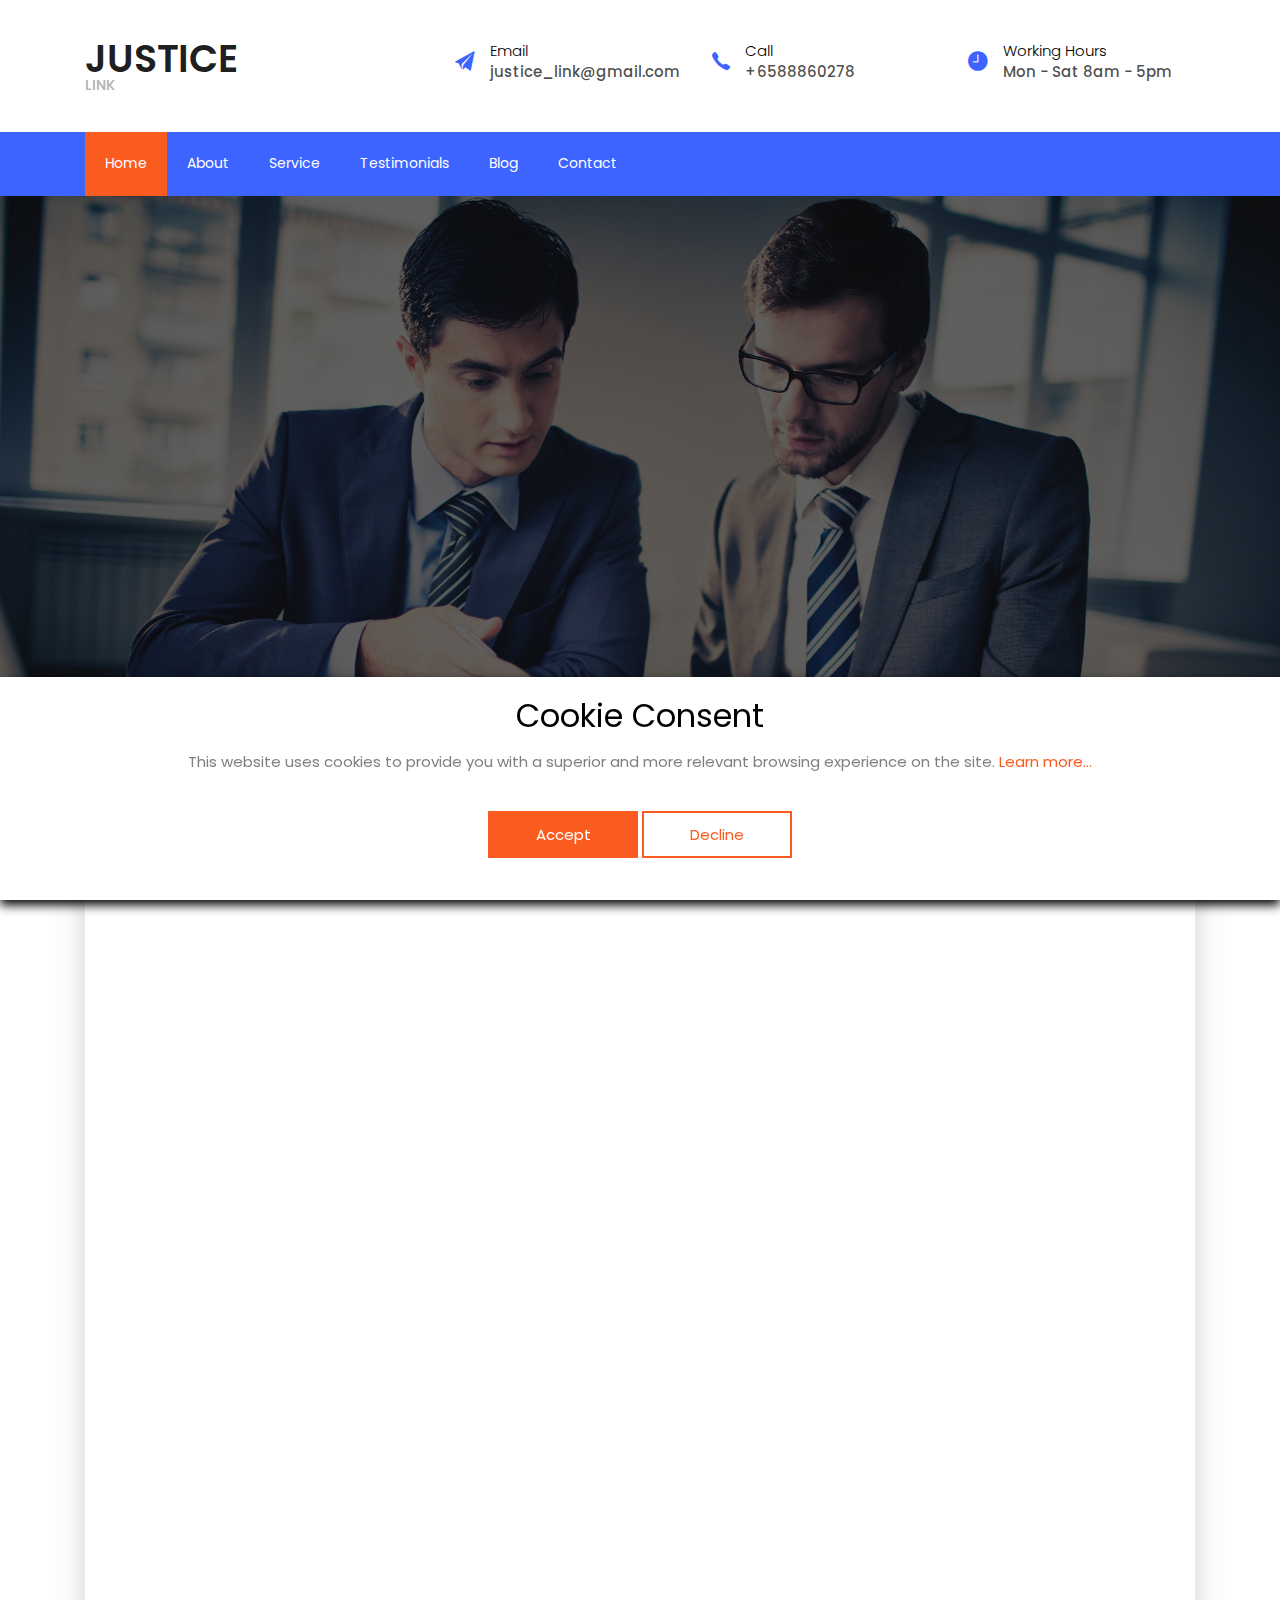
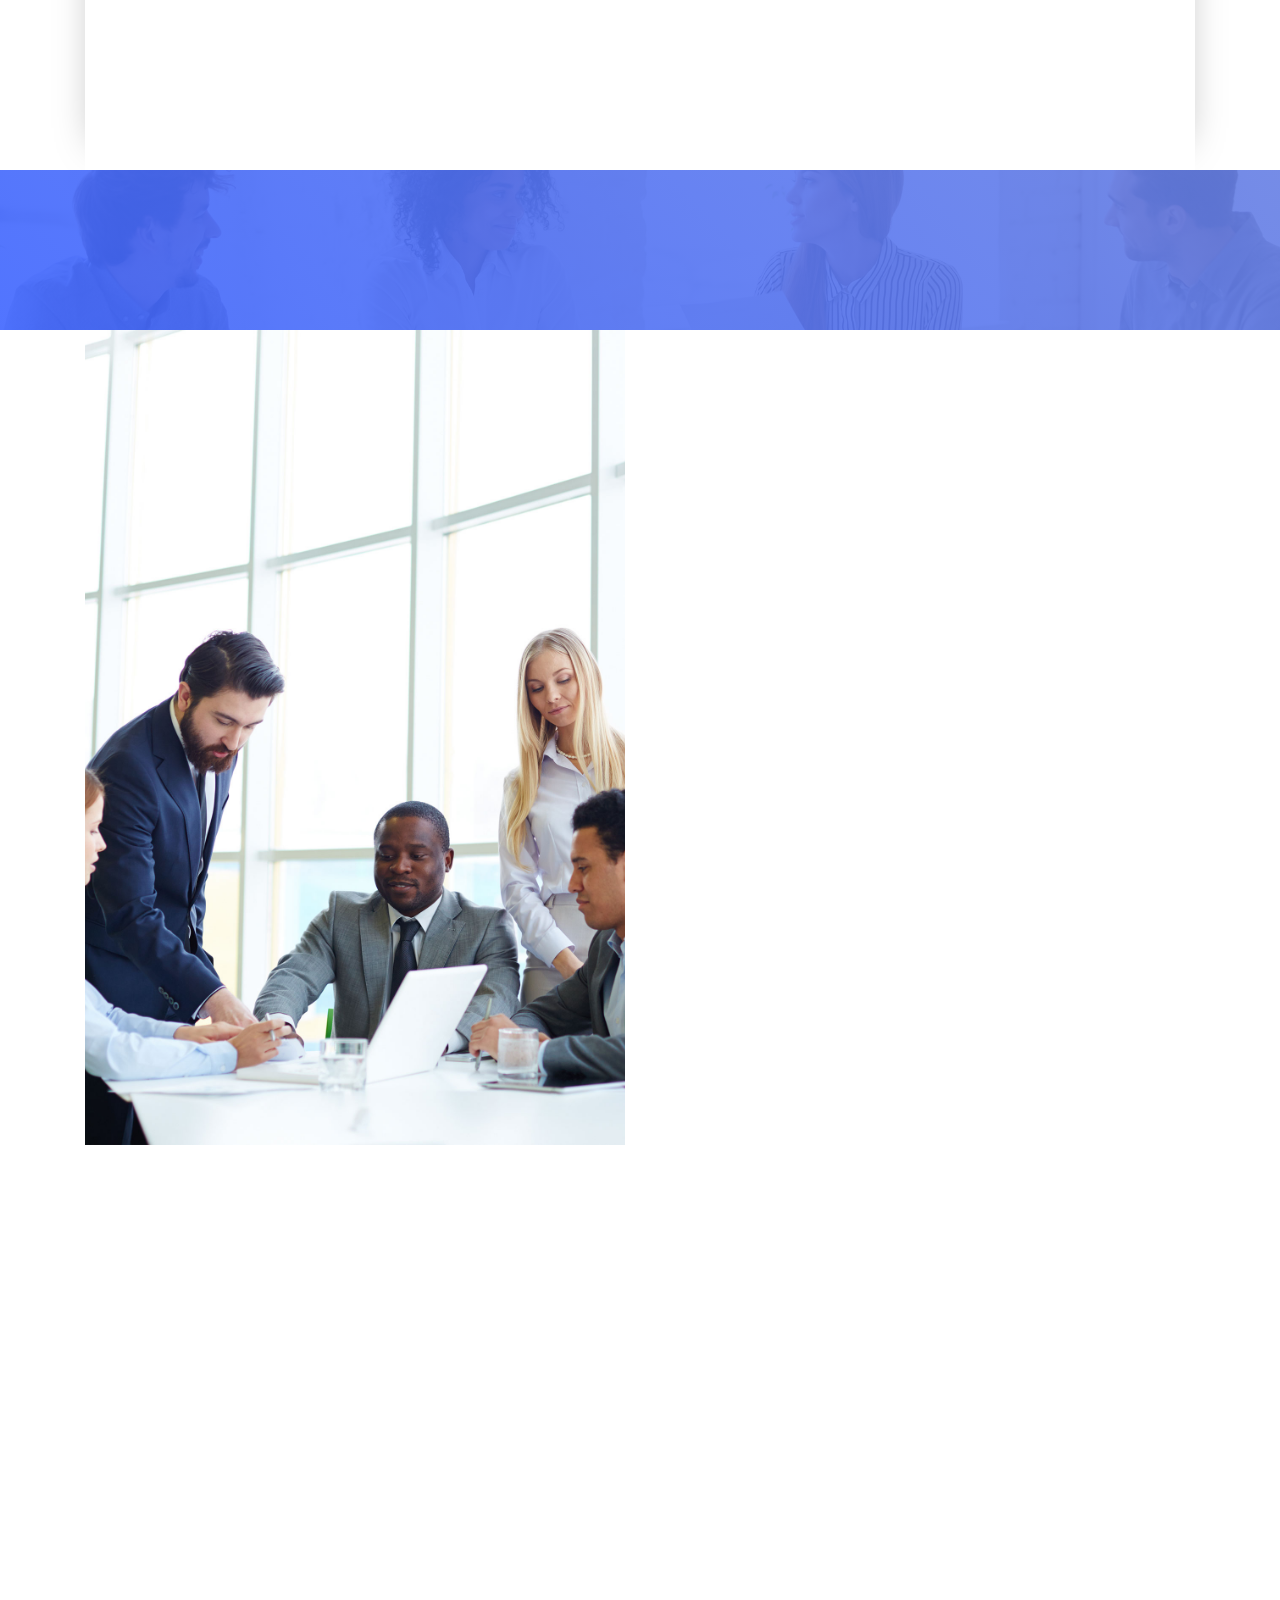
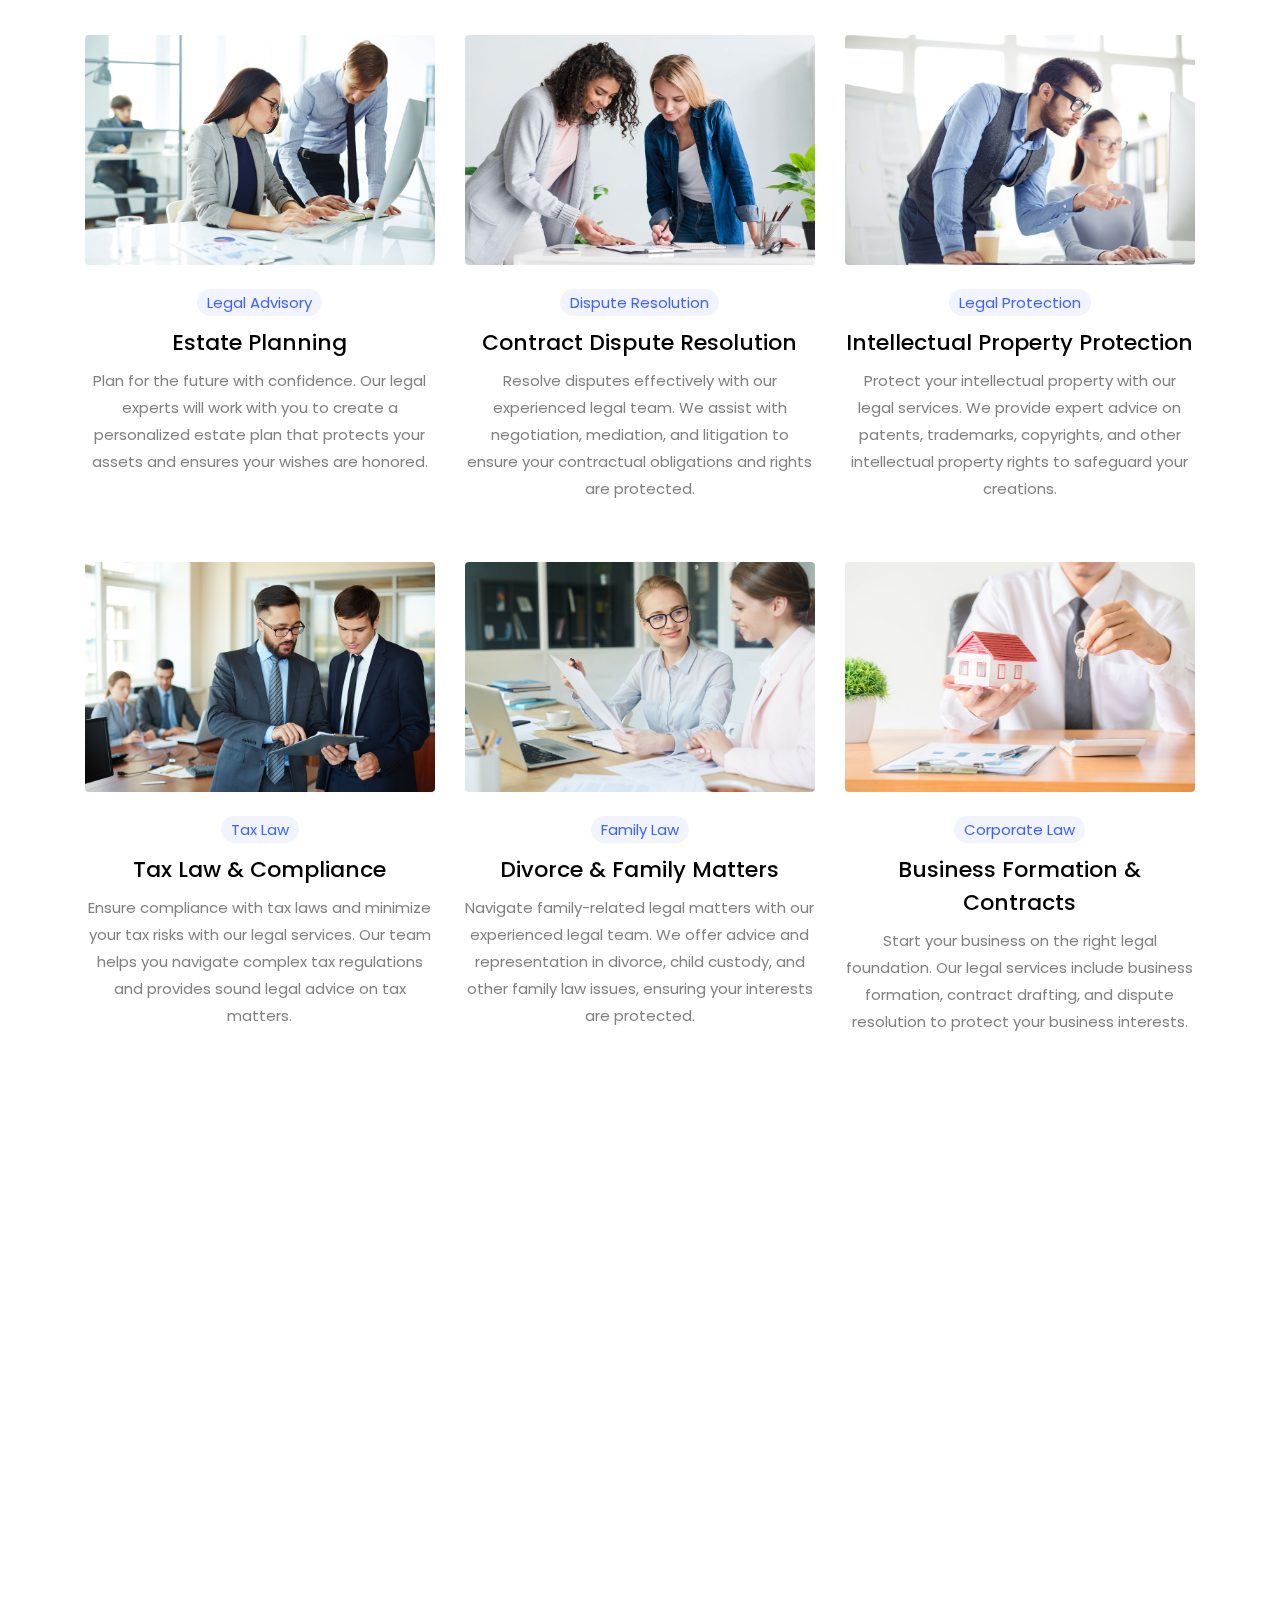
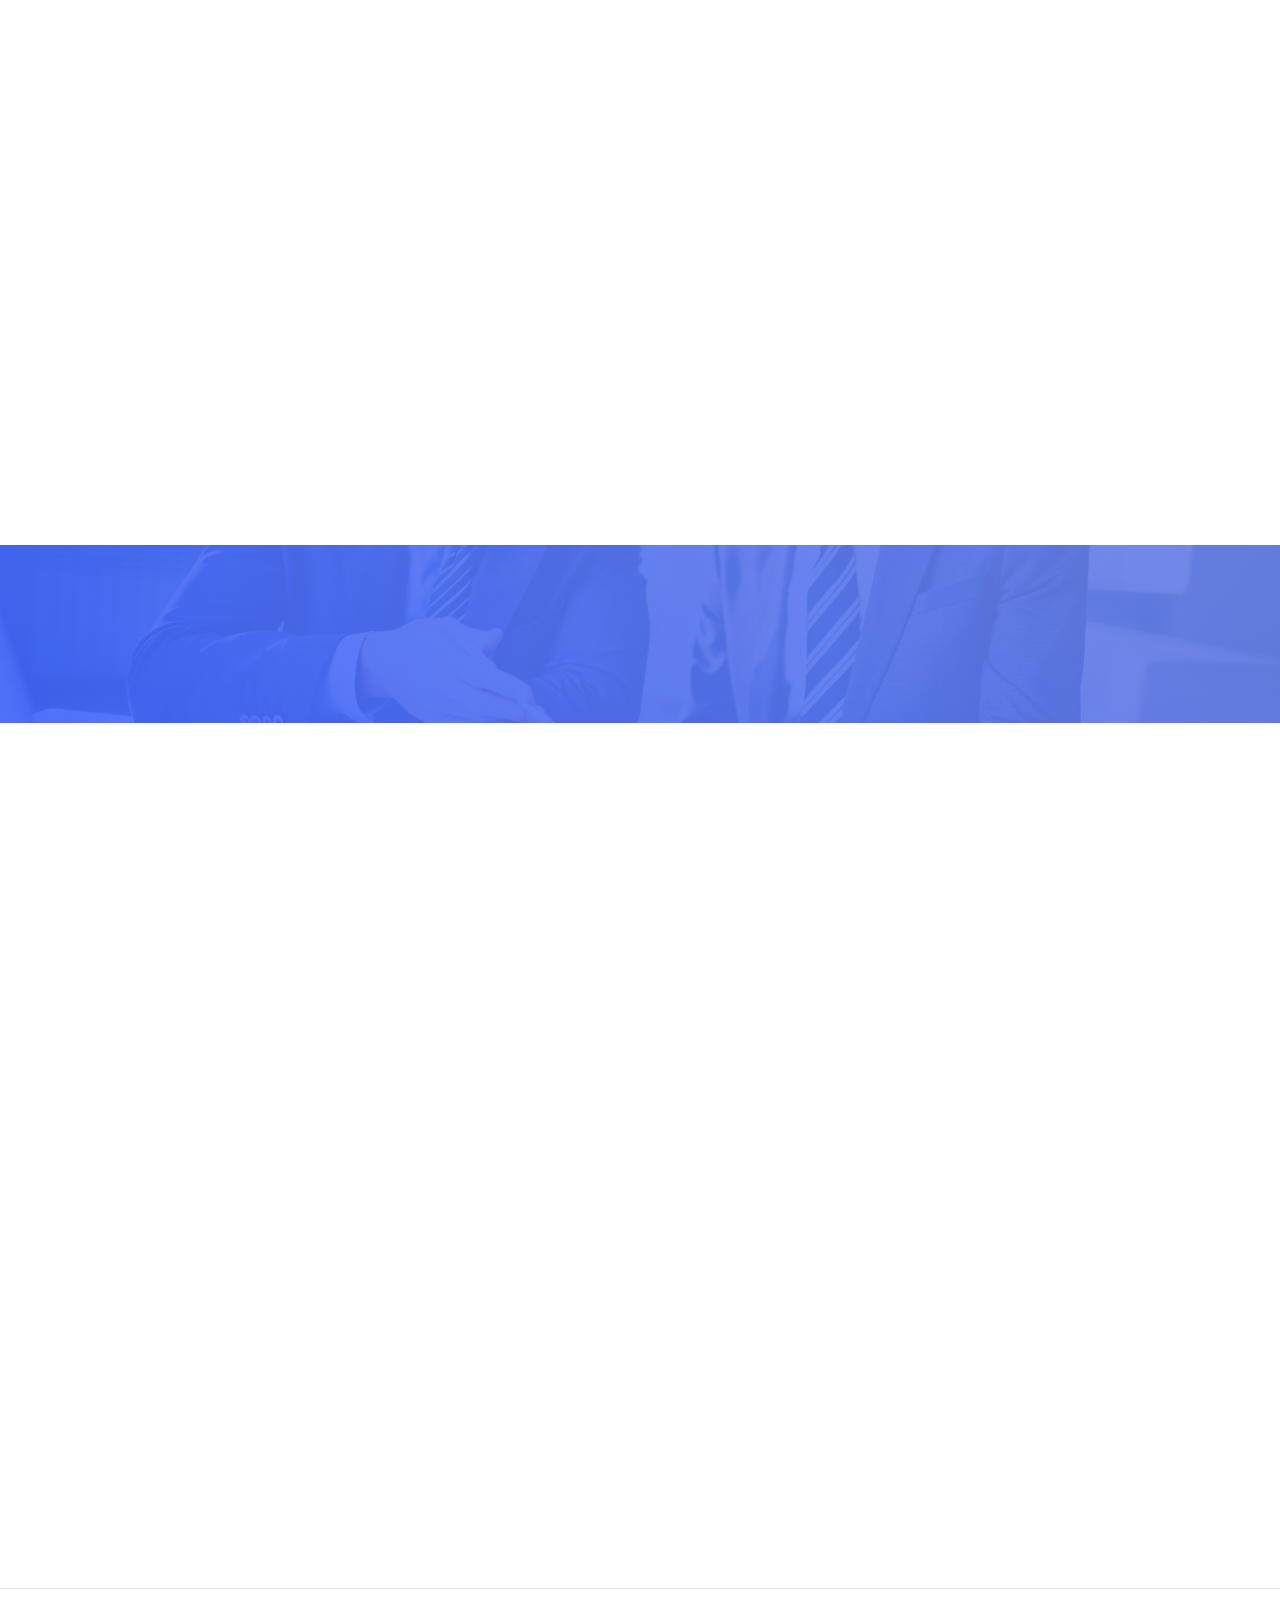
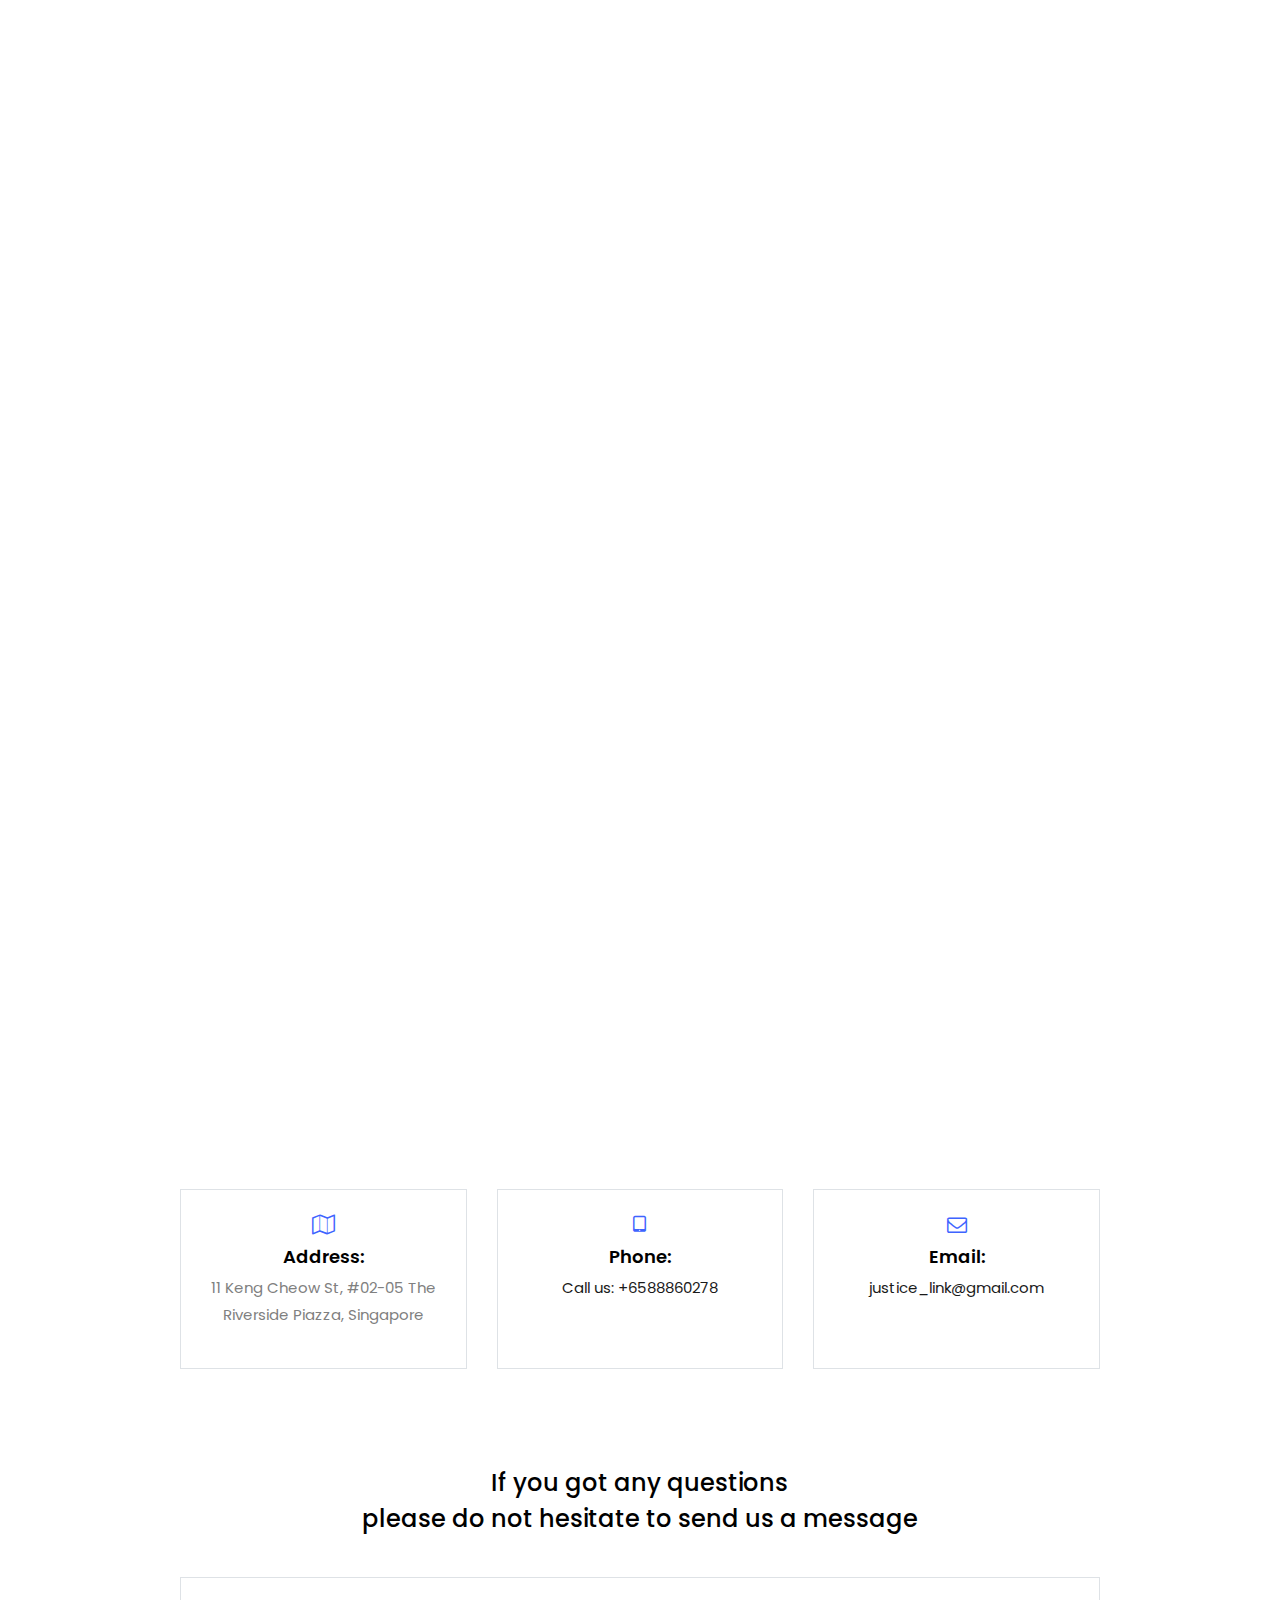
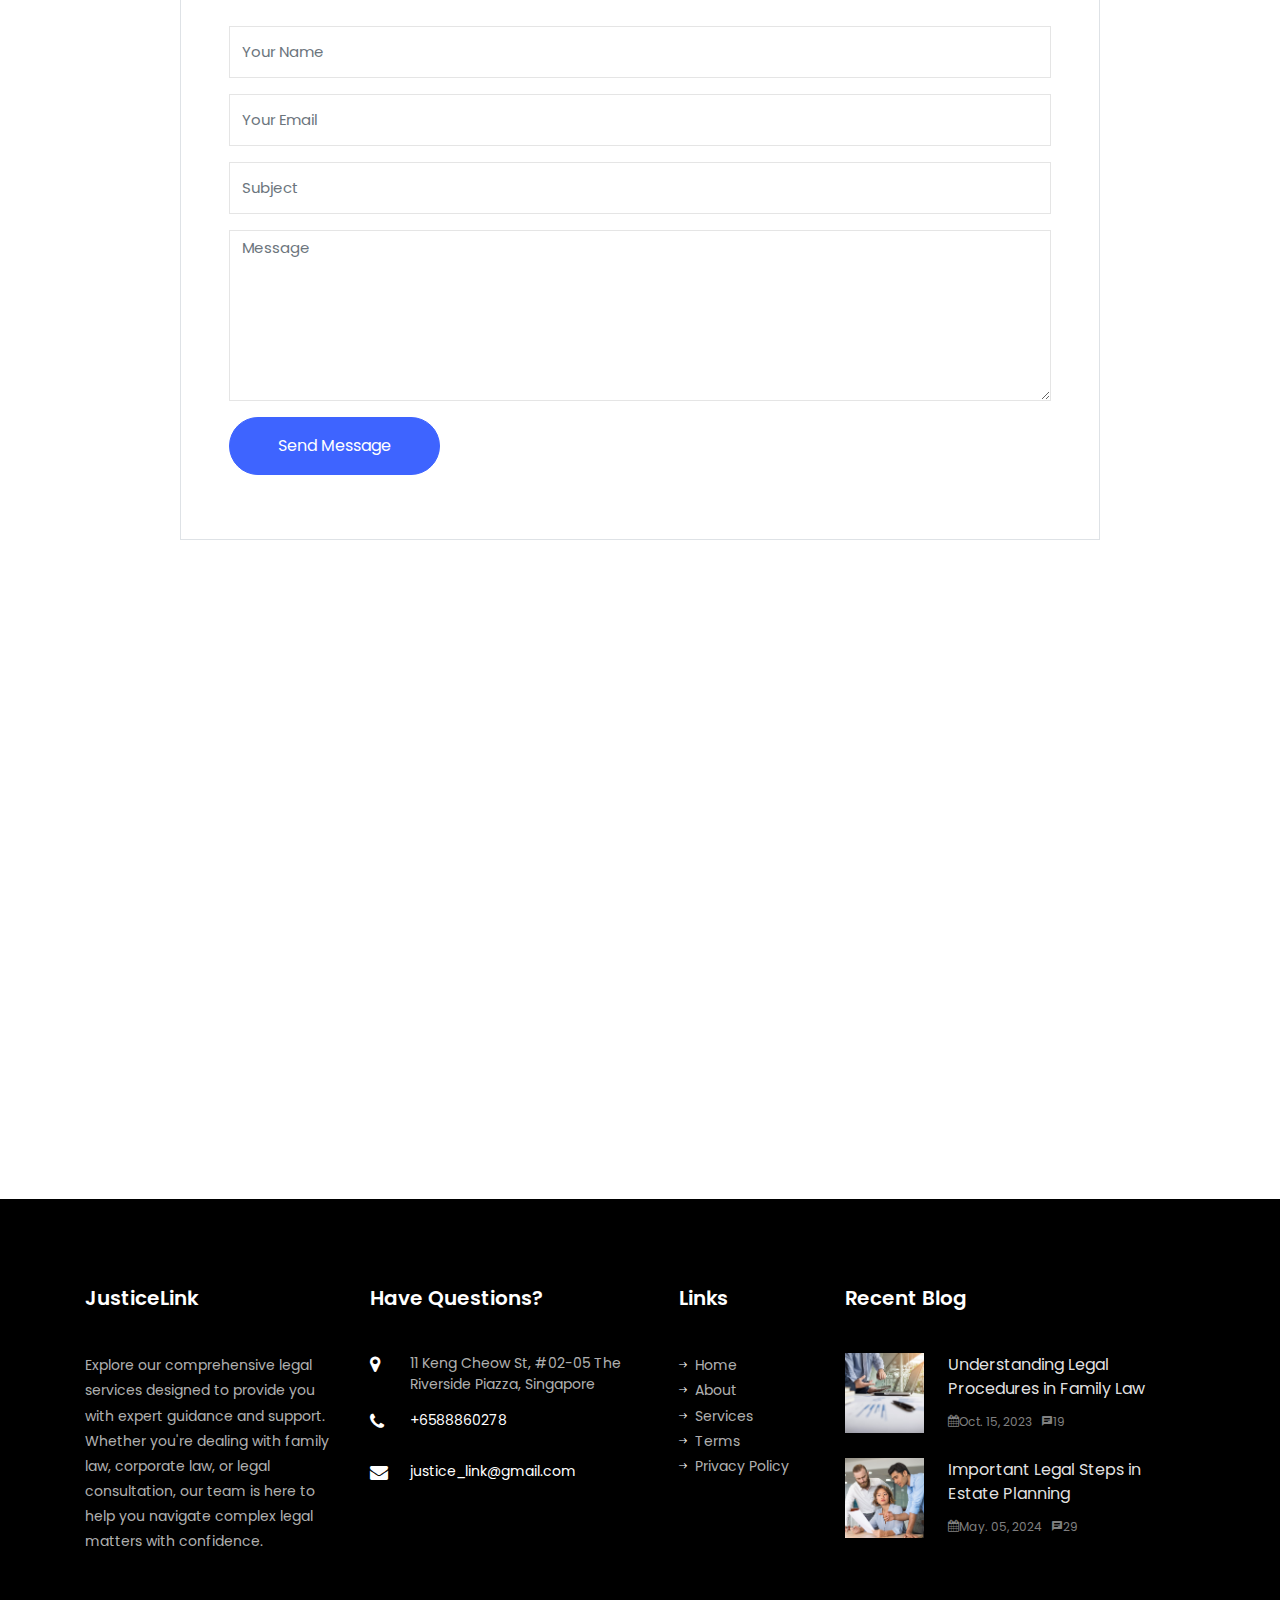
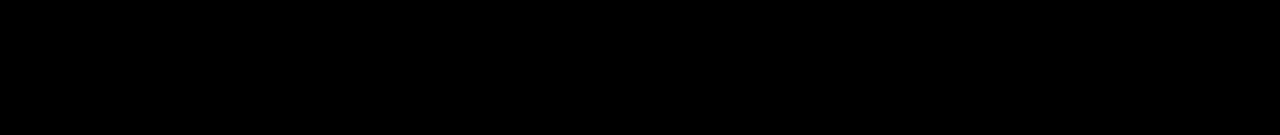
==== index.html @ 88bbbd8a "WIP" ====
<!DOCTYPE html>
<html lang="en">
    <head>
        <title>JusticeLink</title>
        <meta charset="utf-8" />
        <meta
            name="viewport"
            content="width=device-width, initial-scale=1, shrink-to-fit=no"
        />

        <link
            href="https://fonts.googleapis.com/css?family=Poppins:300,400,500,600,700&display=swap"
            rel="stylesheet"
        />

        <link rel="stylesheet" href="css/open-iconic-bootstrap.min.css" />
        <link rel="stylesheet" href="css/animate.css" />

        <link rel="stylesheet" href="css/owl.carousel.min.css" />
        <link rel="stylesheet" href="css/owl.theme.default.min.css" />
        <link rel="stylesheet" href="css/magnific-popup.css" />

        <link rel="stylesheet" href="css/aos.css" />

        <link rel="stylesheet" href="css/ionicons.min.css" />

        <link
            rel="shortcut icon"
            href="images/favicon.png"
            type="image/x-icon"
        />

        <link rel="stylesheet" href="css/flaticon.css" />
        <link rel="stylesheet" href="css/icomoon.css" />
        <link rel="stylesheet" href="css/style.css" />
    </head>
    <body>
        <div class="bg-top navbar-light d-flex flex-column-reverse">
            <div class="container py-3">
                <div
                    class="row no-gutters d-flex align-items-center align-items-stretch"
                >
                    <div class="col-md-4 d-flex align-items-center py-4">
                        <a class="navbar-brand" href="index.html"
                            >Justice<span>Link</span></a
                        >
                    </div>
                    <div class="col-lg-8 d-block">
                        <div class="row d-flex">
                            <div
                                class="col-md d-flex topper align-items-center align-items-stretch py-md-4"
                            >
                                <div
                                    class="icon d-flex justify-content-center align-items-center"
                                >
                                    <span class="ion-ios-paper-plane"></span>
                                </div>
                                <div class="text">
                                    <span>Email</span>
                                    <span>justice_link@gmail.com</span>
                                </div>
                            </div>
                            <div
                                class="col-md d-flex topper align-items-center align-items-stretch py-md-4"
                            >
                                <div
                                    class="icon d-flex justify-content-center align-items-center"
                                >
                                    <span class="ion-ios-call"></span>
                                </div>
                                <div class="text">
                                    <span>Call</span>
                                    <span>+6588860278</span>
                                </div>
                            </div>
                            <div
                                class="col-md d-flex topper align-items-center align-items-stretch py-md-4"
                            >
                                <div
                                    class="icon d-flex justify-content-center align-items-center"
                                >
                                    <span class="ion-ios-time"></span>
                                </div>
                                <div class="text">
                                    <span>Working Hours</span>
                                    <span>Mon - Sat 8am - 5pm</span>
                                </div>
                            </div>
                        </div>
                    </div>
                </div>
            </div>
        </div>
        <nav
            class="navbar navbar-expand-lg navbar-dark bg-dark ftco-navbar-light"
            id="ftco-navbar"
        >
            <div class="container d-flex align-items-center">
                <button
                    class="navbar-toggler"
                    type="button"
                    data-toggle="collapse"
                    data-target="#ftco-nav"
                    aria-controls="ftco-nav"
                    aria-expanded="false"
                    aria-label="Toggle navigation"
                >
                    <span class="oi oi-menu"></span> Menu
                </button>
                <div class="collapse navbar-collapse" id="ftco-nav">
                    <ul class="navbar-nav mr-auto">
                        <li class="nav-item active">
                            <a href="index.html" class="nav-link">Home</a>
                        </li>
                        <li class="nav-item">
                            <a href="#section-counter" class="nav-link"
                                >About</a
                            >
                        </li>
                        <li class="nav-item">
                            <a href="#services" class="nav-link">Service</a>
                        </li>
                        <li class="nav-item">
                            <a href="#testimonials" class="nav-link"
                                >Testimonials</a
                            >
                        </li>
                        <li class="nav-item">
                            <a class="nav-link">Blog</a>
                        </li>
                        <li class="nav-item">
                            <a href="#contact" class="nav-link">Contact</a>
                        </li>
                    </ul>
                </div>
            </div>
        </nav>
        <!-- END nav -->

        <section class="home-slider owl-carousel">
            <div
                class="slider-item"
                style="background-image: url(images/bg_1.jpg)"
            >
                <div class="overlay"></div>
                <div class="container">
                    <div
                        class="row no-gutters slider-text align-items-center justify-content-start"
                        data-scrollax-parent="true"
                    >
                        <div class="col-md-7 ftco-animate mb-md-5">
                            <span class="subheading"
                                >Tailored Legal Solutions for Your Future</span
                            >
                            <h1 class="mb-4">
                                Expert Legal Advice and Representation
                            </h1>
                            <p>
                                Get personalized legal guidance tailored to your
                                unique needs and circumstances. Our expert legal
                                professionals are here to help you navigate
                                through legal complexities, offering strategic
                                solutions that align with your long-term goals.
                                Whether you're facing personal legal issues,
                                need assistance with business matters, or
                                seeking advice for legal protections, we provide
                                the expertise and support you need to make
                                informed decisions.
                            </p>
                        </div>
                    </div>
                </div>
            </div>

            <div
                class="slider-item"
                style="background-image: url(images/bg_2.jpg)"
            >
                <div class="overlay"></div>
                <div class="container">
                    <div
                        class="row no-gutters slider-text align-items-center justify-content-start"
                        data-scrollax-parent="true"
                    >
                        <div class="col-md-7 ftco-animate mb-md-5">
                            <span class="subheading"
                                >Protecting Your Rights and Interests</span
                            >
                            <h1 class="mb-4">Comprehensive Legal Solutions</h1>
                            <p>
                                Explore strategic legal services designed to
                                protect your rights and ensure your interests
                                are safeguarded. Our team of dedicated attorneys
                                specializes in a range of legal fields, offering
                                services for both individuals and businesses.
                                With a focus on long-term security and the
                                resolution of legal challenges, we aim to
                                provide effective legal solutions that bring
                                peace of mind and certainty for your future.
                            </p>
                        </div>
                    </div>
                </div>
            </div>
        </section>

        <section class="ftco-section ftco-no-pt ftco-no-pb ftco-consult">
            <div class="container">
                <div
                    class="row d-flex no-gutters align-items-stretch consult-wrap"
                >
                    <div class="col-md-5 wrap-about align-items-stretch d-flex">
                        <div
                            class="ftco-animate bg-primary align-self-stretch px-4 py-5 w-100"
                        >
                            <h2 class="heading-white mb-4">
                                Why Choose Our Legal Services?
                            </h2>
                            <p class="text-white">
                                At our firm, we understand that selecting legal
                                representation is a crucial decision that
                                directly impacts your future. We pride ourselves
                                on offering exceptional legal services that
                                prioritize your individual needs and
                                circumstances. With a team of experienced
                                attorneys, we are committed to delivering
                                personalized strategies that not only meet but
                                exceed your expectations. Our approach to legal
                                services revolves around a deep commitment to
                                understanding your situation and crafting
                                customized solutions that address your specific
                                legal needs.
                            </p>
                        </div>
                    </div>
                    <div
                        class="col-md-7 wrap-about ftco-animate align-items-stretch d-flex"
                    >
                        <div class="bg-white p-5">
                            <div class="row">
                                <div class="col-lg-6">
                                    <div class="services">
                                        <div
                                            class="icon mt-2 d-flex align-items-center"
                                        >
                                            <span
                                                class="flaticon-collaboration"
                                            ></span>
                                        </div>
                                        <div class="text media-body">
                                            <h3>
                                                Experienced Legal Professionals
                                            </h3>
                                            <p>
                                                Our team consists of experienced
                                                attorneys with extensive
                                                knowledge in various legal
                                                fields. We provide informed
                                                advice and strategies that are
                                                grounded in expertise, helping
                                                you navigate the complexities of
                                                legal matters with confidence
                                                and clarity.
                                            </p>
                                        </div>
                                    </div>
                                    <div class="services">
                                        <div class="icon mt-2">
                                            <span
                                                class="flaticon-analysis"
                                            ></span>
                                        </div>
                                        <div class="text media-body">
                                            <h3>
                                                Comprehensive Legal Services
                                            </h3>
                                            <p>
                                                We offer a wide range of legal
                                                services designed to meet your
                                                diverse needs. Whether it's
                                                personal legal issues, business
                                                law, or dispute resolution, we
                                                are equipped to assist you in
                                                all aspects of your legal life.
                                                Our holistic approach ensures
                                                that your legal matters are
                                                handled with care and expertise.
                                            </p>
                                        </div>
                                    </div>
                                </div>
                                <div class="col-lg-6">
                                    <div class="services">
                                        <div class="icon mt-2">
                                            <span
                                                class="flaticon-search-engine"
                                            ></span>
                                        </div>
                                        <div class="text media-body">
                                            <h3>
                                                Skilled Legal Representation
                                            </h3>
                                            <p>
                                                Our team is dedicated to
                                                providing skilled legal
                                                representation in various areas
                                                of law. Whether you need help
                                                with a legal dispute, are facing
                                                criminal charges, or need
                                                assistance with contract
                                                negotiations, we have the
                                                experience to guide you through
                                                the legal process.
                                            </p>
                                        </div>
                                    </div>
                                    <div class="services">
                                        <div class="icon mt-2">
                                            <span
                                                class="flaticon-handshake"
                                            ></span>
                                        </div>
                                        <div class="text media-body">
                                            <h3>Dedicated Client Commitment</h3>
                                            <p>
                                                Your success is our priority. We
                                                are dedicated to building
                                                strong, long-lasting
                                                relationships with our clients
                                                based on trust, integrity, and
                                                transparency. Our commitment
                                                extends beyond initial
                                                consultations—we provide ongoing
                                                support and guidance,
                                                continuously working on your
                                                legal matters and adjusting
                                                strategies as needed. With us,
                                                you can rest assured that your
                                                legal needs are our top
                                                priority.
                                            </p>
                                        </div>
                                    </div>
                                </div>
                            </div>
                        </div>
                    </div>
                </div>
            </div>
        </section>

        <section
            class="ftco-intro ftco-no-pb img"
            style="background-image: url(images/bg_3.jpg)"
        >
            <div class="container">
                <div class="row justify-content-center">
                    <div
                        class="col-md-10 text-center heading-section heading-section-white ftco-animate"
                    >
                        <h2 class="mb-0">Latest Legal Insights and Updates</h2>
                    </div>
                </div>
            </div>
        </section>

        <section
            class="ftco-section ftco-about ftco-no-pt ftco-no-pb ftco-counter"
            id="section-counter"
        >
            <div class="container consult-wrap">
                <div class="row d-flex align-items-stretch">
                    <div class="col-md-6 wrap-about align-items-stretch d-flex">
                        <div
                            class="img"
                            style="background-image: url(images/about.jpg)"
                        ></div>
                    </div>
                    <div
                        class="col-md-6 wrap-about ftco-animate py-md-5 pl-md-5"
                    >
                        <div class="heading-section mb-4">
                            <span class="subheading"
                                >Empowering Legal Futures</span
                            >
                            <h2>Your Trusted Partner in Legal Services</h2>
                        </div>
                        <p>
                            At our firm, we are committed to providing
                            comprehensive legal services that empower
                            individuals and businesses to navigate complex legal
                            matters with confidence. Our team of experienced
                            attorneys combines legal expertise with personalized
                            attention to tailor strategies that meet your unique
                            needs, ensuring your legal rights are protected and
                            upheld.
                        </p>
                        <div class="tabulation-2 mt-4">
                            <ul
                                class="nav nav-pills nav-fill d-md-flex d-block"
                            >
                                <li class="nav-item">
                                    <a
                                        class="nav-link active py-2"
                                        data-toggle="tab"
                                        href="#home1"
                                        ><span class="ion-ios-home mr-2"></span>
                                        Our Mission</a
                                    >
                                </li>
                                <li class="nav-item px-lg-2">
                                    <a
                                        class="nav-link py-2"
                                        data-toggle="tab"
                                        href="#home2"
                                        ><span
                                            class="ion-ios-person mr-2"
                                        ></span>
                                        Our Vision</a
                                    >
                                </li>
                                <li class="nav-item">
                                    <a
                                        class="nav-link py-2"
                                        data-toggle="tab"
                                        href="#home3"
                                        ><span class="ion-ios-mail mr-2"></span>
                                        Our Values</a
                                    >
                                </li>
                            </ul>
                            <div class="tab-content bg-light rounded mt-2">
                                <div
                                    class="tab-pane container p-0 active"
                                    id="home1"
                                >
                                    <p>
                                        Our mission is to provide exceptional
                                        legal representation through
                                        personalized service. We aim to guide
                                        our clients through complex legal issues
                                        with integrity and professionalism,
                                        ensuring they receive the best legal
                                        solutions tailored to their needs.
                                    </p>
                                </div>
                                <div
                                    class="tab-pane container p-0 fade"
                                    id="home2"
                                >
                                    <p>
                                        Our vision is to be the leading law
                                        firm, known for our unwavering
                                        commitment to excellence and our ability
                                        to offer innovative legal solutions. We
                                        strive to build lasting relationships
                                        with our clients and continuously exceed
                                        their expectations through superior
                                        service.
                                    </p>
                                </div>
                                <div
                                    class="tab-pane container p-0 fade"
                                    id="home3"
                                >
                                    <p>
                                        Our values are rooted in the highest
                                        ethical standards. We prioritize our
                                        clients' interests, ensuring open
                                        communication and transparency. We are
                                        committed to providing the most
                                        effective legal solutions by staying
                                        informed on legal trends and regulatory
                                        changes.
                                    </p>
                                </div>
                            </div>
                        </div>
                        <div class="row mt-5">
                            <div
                                class="col-md d-flex justify-content-center counter-wrap ftco-animate"
                            >
                                <div class="block-18">
                                    <div class="icon">
                                        <span class="flaticon-lawyer"></span>
                                    </div>
                                    <div class="text">
                                        <strong
                                            class="number"
                                            data-number="1387"
                                            >0</strong
                                        >
                                        <span>Happy Clients</span>
                                    </div>
                                </div>
                            </div>
                            <div
                                class="col-md d-flex justify-content-center counter-wrap ftco-animate"
                            >
                                <div class="block-18">
                                    <div class="icon">
                                        <span class="flaticon-court"></span>
                                    </div>
                                    <div class="text">
                                        <strong class="number" data-number="310"
                                            >0</strong
                                        >
                                        <span>Successful Cases</span>
                                    </div>
                                </div>
                            </div>
                            <div
                                class="col-md d-flex justify-content-center counter-wrap ftco-animate"
                            >
                                <div class="block-18">
                                    <div class="icon">
                                        <span class="flaticon-legal"></span>
                                    </div>
                                    <div class="text">
                                        <strong class="number" data-number="35"
                                            >0</strong
                                        >
                                        <span>Experienced Lawyers</span>
                                    </div>
                                </div>
                            </div>
                        </div>
                    </div>
                </div>
            </div>
        </section>

        <section class="ftco-section" id="services">
            <div class="container">
                <div class="row no-gutters justify-content-center mb-5">
                    <div
                        class="col-md-6 text-center heading-section ftco-animate"
                    >
                        <span class="subheading"
                            >Comprehensive Legal Solutions</span
                        >
                        <h2 class="mb-4">
                            Tailored Services for Your Legal Needs
                        </h2>
                        <p>
                            Discover our range of specialized legal services
                            designed to address your unique needs and
                            challenges. Whether you're planning for your estate,
                            managing contracts, or resolving disputes, our
                            dedicated team of legal professionals is here to
                            provide expert guidance and personalized solutions
                            tailored to your specific needs.
                        </p>
                        <p></p>
                    </div>
                </div>
                <div class="row">
                    <div class="col-md-4">
                        <div class="project">
                            <div
                                class="img rounded mb-4"
                                style="
                                    background-image: url(images/project-1.jpg);
                                "
                            ></div>
                            <div class="text w-100 text-center">
                                <span class="cat">Legal Advisory</span>
                                <h3><a href="#">Estate Planning</a></h3>
                                <p>
                                    Plan for the future with confidence. Our
                                    legal experts will work with you to create a
                                    personalized estate plan that protects your
                                    assets and ensures your wishes are honored.
                                </p>
                            </div>
                        </div>
                    </div>
                    <div class="col-md-4">
                        <div class="project">
                            <div
                                class="img rounded mb-4"
                                style="
                                    background-image: url(images/project-2.jpg);
                                "
                            ></div>
                            <div class="text w-100 text-center">
                                <span class="cat">Dispute Resolution</span>
                                <h3>
                                    <a href="#">Contract Dispute Resolution</a>
                                </h3>
                                <p>
                                    Resolve disputes effectively with our
                                    experienced legal team. We assist with
                                    negotiation, mediation, and litigation to
                                    ensure your contractual obligations and
                                    rights are protected.
                                </p>
                            </div>
                        </div>
                    </div>
                    <div class="col-md-4">
                        <div class="project">
                            <div
                                class="img rounded mb-4"
                                style="
                                    background-image: url(images/project-3.jpg);
                                "
                            ></div>
                            <div class="text w-100 text-center">
                                <span class="cat">Legal Protection</span>
                                <h3>
                                    <a href="#"
                                        >Intellectual Property Protection</a
                                    >
                                </h3>
                                <p>
                                    Protect your intellectual property with our
                                    legal services. We provide expert advice on
                                    patents, trademarks, copyrights, and other
                                    intellectual property rights to safeguard
                                    your creations.
                                </p>
                            </div>
                        </div>
                    </div>
                    <div class="col-md-4">
                        <div class="project">
                            <div
                                class="img rounded mb-4"
                                style="
                                    background-image: url(images/project-4.jpg);
                                "
                            ></div>
                            <div class="text w-100 text-center">
                                <span class="cat">Tax Law</span>
                                <h3><a href="#">Tax Law & Compliance</a></h3>
                                <p>
                                    Ensure compliance with tax laws and minimize
                                    your tax risks with our legal services. Our
                                    team helps you navigate complex tax
                                    regulations and provides sound legal advice
                                    on tax matters.
                                </p>
                            </div>
                        </div>
                    </div>
                    <div class="col-md-4">
                        <div class="project">
                            <div
                                class="img rounded mb-4"
                                style="
                                    background-image: url(images/project-5.jpg);
                                "
                            ></div>
                            <div class="text w-100 text-center">
                                <span class="cat">Family Law</span>
                                <h3>
                                    <a href="#">Divorce & Family Matters</a>
                                </h3>
                                <p>
                                    Navigate family-related legal matters with
                                    our experienced legal team. We offer advice
                                    and representation in divorce, child
                                    custody, and other family law issues,
                                    ensuring your interests are protected.
                                </p>
                            </div>
                        </div>
                    </div>
                    <div class="col-md-4">
                        <div class="project">
                            <div
                                class="img rounded mb-4"
                                style="
                                    background-image: url(images/project-6.jpg);
                                "
                            ></div>
                            <div class="text w-100 text-center">
                                <span class="cat">Corporate Law</span>
                                <h3>
                                    <a href="#"
                                        >Business Formation & Contracts</a
                                    >
                                </h3>
                                <p>
                                    Start your business on the right legal
                                    foundation. Our legal services include
                                    business formation, contract drafting, and
                                    dispute resolution to protect your business
                                    interests.
                                </p>
                            </div>
                        </div>
                    </div>
                </div>
            </div>
        </section>

        <section class="ftco-section ftco-no-pt">
            <div class="container">
                <div class="row justify-content-center mb-5">
                    <div
                        class="col-md-8 text-center heading-section ftco-animate"
                    >
                        <span class="subheading"
                            >Enhancing Legal Strategies</span
                        >
                        <h2 class="mb-4">Key Features of Our Legal Services</h2>
                        <p>
                            Explore the essential features that distinguish our
                            legal services. We are dedicated to providing
                            comprehensive solutions tailored to meet your legal
                            objectives and ensure long-term success. Our team of
                            experienced attorneys leverages legal expertise and
                            personalized attention to deliver superior
                            strategies that address your unique needs and
                            challenges.
                        </p>
                    </div>
                </div>
                <div class="row tabulation mt-4 ftco-animate">
                    <div class="col-md-4">
                        <ul
                            class="nav nav-pills nav-fill d-md-flex d-block flex-column"
                        >
                            <li class="nav-item text-left">
                                <a
                                    class="nav-link active py-4"
                                    data-toggle="tab"
                                    href="#services-1"
                                >
                                    <span class="flaticon-analysis mr-2"></span>
                                    Legal Analysis
                                </a>
                            </li>
                            <li class="nav-item text-left">
                                <a
                                    class="nav-link py-4"
                                    data-toggle="tab"
                                    href="#services-2"
                                >
                                    <span class="flaticon-business mr-2"></span>
                                    Legal Advisory
                                </a>
                            </li>
                            <li class="nav-item text-left">
                                <a
                                    class="nav-link py-4"
                                    data-toggle="tab"
                                    href="#services-3"
                                >
                                    <span
                                        class="flaticon-insurance mr-2"
                                    ></span>
                                    Legal Insurance
                                </a>
                            </li>
                            <li class="nav-item text-left">
                                <a
                                    class="nav-link py-4"
                                    data-toggle="tab"
                                    href="#services-4"
                                >
                                    <span class="flaticon-money mr-2"></span>
                                    Criminal Law
                                </a>
                            </li>
                            <li class="nav-item text-left">
                                <a
                                    class="nav-link py-4"
                                    data-toggle="tab"
                                    href="#services-5"
                                >
                                    <span class="flaticon-rating mr-2"></span>
                                    Audit & Evaluation
                                </a>
                            </li>
                            <li class="nav-item text-left">
                                <a
                                    class="nav-link py-4"
                                    data-toggle="tab"
                                    href="#services-6"
                                >
                                    <span
                                        class="flaticon-search-engine mr-2"
                                    ></span>
                                    Legal Strategy
                                </a>
                            </li>
                        </ul>
                    </div>
                    <div class="col-md-8">
                        <div class="tab-content">
                            <div
                                class="tab-pane container p-0 active"
                                id="services-1"
                            >
                                <div
                                    class="img"
                                    style="
                                        background-image: url(images/project-2.jpg);
                                    "
                                ></div>
                                <h3><a href="#">Legal Analysis</a></h3>
                                <p>
                                    Gain valuable insights into your legal
                                    situation with our comprehensive analysis
                                    services. We assess your legal needs,
                                    identify opportunities for improvement, and
                                    provide strategic recommendations to help
                                    you achieve your legal goals.
                                </p>
                            </div>
                            <div
                                class="tab-pane container p-0 fade"
                                id="services-2"
                            >
                                <div
                                    class="img"
                                    style="
                                        background-image: url(images/project-3.jpg);
                                    "
                                ></div>
                                <h3><a href="#">Legal Advisory</a></h3>
                                <p>
                                    Receive expert legal guidance tailored to
                                    your specific needs. Our legal advisory
                                    services cover a wide range of topics, from
                                    estate planning to dispute resolution,
                                    ensuring your rights and interests are
                                    protected.
                                </p>
                            </div>
                            <div
                                class="tab-pane container p-0 fade"
                                id="services-3"
                            >
                                <div
                                    class="img"
                                    style="
                                        background-image: url(images/project-4.jpg);
                                    "
                                ></div>
                                <h3><a href="#">Legal Insurance</a></h3>
                                <p>
                                    Protect your assets and mitigate risks with
                                    our comprehensive legal insurance services.
                                    We review existing policies and recommend
                                    personalized solutions to safeguard your
                                    legal interests.
                                </p>
                            </div>
                            <div
                                class="tab-pane container p-0 fade"
                                id="services-4"
                            >
                                <div
                                    class="img"
                                    style="
                                        background-image: url(images/project-5.jpg);
                                    "
                                ></div>
                                <h3><a href="#">Criminal Law</a></h3>
                                <p>
                                    Navigate criminal law matters with our
                                    experienced legal team. We provide defense
                                    strategies, legal representation, and expert
                                    guidance in criminal cases to protect your
                                    rights and freedoms.
                                </p>
                            </div>
                            <div
                                class="tab-pane container p-0 fade"
                                id="services-5"
                            >
                                <div
                                    class="img"
                                    style="
                                        background-image: url(images/project-6.jpg);
                                    "
                                ></div>
                                <h3><a href="#">Audit & Evaluation</a></h3>
                                <p>
                                    Our legal audit services help you assess and
                                    evaluate your legal affairs, ensuring
                                    compliance with regulations, identifying
                                    risks, and optimizing your legal strategies.
                                </p>
                            </div>
                            <div
                                class="tab-pane container p-0 fade"
                                id="services-6"
                            >
                                <div
                                    class="img"
                                    style="
                                        background-image: url(images/project-1.jpg);
                                    "
                                ></div>
                                <h3><a href="#">Legal Strategy</a></h3>
                                <p>
                                    Develop an effective legal strategy with the
                                    help of our experienced professionals. We
                                    work with you to create a roadmap that
                                    aligns with your legal objectives,
                                    protecting your assets and minimizing risks.
                                </p>
                            </div>
                        </div>
                    </div>
                </div>
            </div>
        </section>

        <section
            class="ftco-intro ftco-no-pb img"
            style="background-image: url(images/bg_1.jpg)"
        >
            <div class="container">
                <div class="row justify-content-center">
                    <div
                        class="col-lg-9 col-md-8 d-flex align-items-center heading-section heading-section-white ftco-animate"
                    >
                        <h2 class="mb-3 mb-md-0">
                            Don't hesitate to contact us with any questions
                        </h2>
                    </div>
                    <div class="col-lg-3 col-md-4 ftco-animate">
                        <p class="mb-0">
                            <a
                                href="#contact"
                                class="btn btn-secondary py-3 px-4"
                                >Request Quote</a
                            >
                        </p>
                    </div>
                </div>
            </div>
        </section>

        <section class="ftco-section testimony-section" id="testimonials">
            <div class="container-fluid px-md-5">
                <div class="row justify-content-center mb-5">
                    <div
                        class="col-md-8 text-center heading-section ftco-animate"
                    >
                        <span class="subheading">Hear from Our Clients</span>
                        <h2 class="mb-4">
                            Client Feedback on Our Legal Services
                        </h2>
                        <p>
                            Discover what our clients have to say about their
                            experiences with our legal services. We take pride
                            in delivering personalized and effective solutions
                            that help our clients navigate legal challenges with
                            confidence and clarity.
                        </p>
                    </div>
                </div>
                <div class="row ftco-animate justify-content-center">
                    <div class="col-md-12">
                        <div class="carousel-testimony owl-carousel">
                            <div class="item">
                                <div class="testimony-wrap d-flex">
                                    <div
                                        class="user-img"
                                        style="
                                            background-image: url(images/person_1.jpg);
                                        "
                                    ></div>
                                    <div class="text pl-4">
                                        <span
                                            class="quote d-flex align-items-center justify-content-center"
                                        >
                                            <i class="icon-quote-left"></i>
                                        </span>
                                        <p>
                                            "The legal advice I received was
                                            invaluable. The team guided me
                                            through estate planning with clarity
                                            and expertise, ensuring I'm on track
                                            for a secure future."
                                        </p>
                                        <p class="name">Sarah Johnson</p>
                                    </div>
                                </div>
                            </div>
                            <div class="item">
                                <div class="testimony-wrap d-flex">
                                    <div
                                        class="user-img"
                                        style="
                                            background-image: url(images/person_2.jpg);
                                        "
                                    ></div>
                                    <div class="text pl-4">
                                        <span
                                            class="quote d-flex align-items-center justify-content-center"
                                        >
                                            <i class="icon-quote-left"></i>
                                        </span>
                                        <p>
                                            "I appreciate the personalized legal
                                            strategies tailored to my goals. The
                                            legal team helped me protect my
                                            intellectual property with care and
                                            diligence."
                                        </p>
                                        <p class="name">David Smith</p>
                                    </div>
                                </div>
                            </div>
                            <div class="item">
                                <div class="testimony-wrap d-flex">
                                    <div
                                        class="user-img"
                                        style="
                                            background-image: url(images/person_3.jpg);
                                        "
                                    ></div>
                                    <div class="text pl-4">
                                        <span
                                            class="quote d-flex align-items-center justify-content-center"
                                        >
                                            <i class="icon-quote-left"></i>
                                        </span>
                                        <p>
                                            "The comprehensive legal analysis
                                            provided clarity on my situation.
                                            With their guidance, I feel more
                                            confident in managing my legal
                                            matters and protecting my
                                            interests."
                                        </p>
                                        <p class="name">Emily Brown</p>
                                    </div>
                                </div>
                            </div>
                            <div class="item">
                                <div class="testimony-wrap d-flex">
                                    <div
                                        class="user-img"
                                        style="
                                            background-image: url(images/person_4.jpg);
                                        "
                                    ></div>
                                    <div class="text pl-4">
                                        <span
                                            class="quote d-flex align-items-center justify-content-center"
                                        >
                                            <i class="icon-quote-left"></i>
                                        </span>
                                        <p>
                                            "Their commitment to my legal
                                            success is evident in every
                                            interaction. The team's proactive
                                            approach and attention to detail
                                            have exceeded my expectations."
                                        </p>
                                        <p class="name">Michael Taylor</p>
                                    </div>
                                </div>
                            </div>
                            <div class="item">
                                <div class="testimony-wrap d-flex">
                                    <div
                                        class="user-img"
                                        style="
                                            background-image: url(images/person_5.jpg);
                                        "
                                    ></div>
                                    <div class="text pl-4">
                                        <span
                                            class="quote d-flex align-items-center justify-content-center"
                                        >
                                            <i class="icon-quote-left"></i>
                                        </span>
                                        <p>
                                            "I'm impressed with their
                                            thoroughness in handling my family
                                            law matters. They helped me create a
                                            plan that ensures my family's
                                            well-being is protected."
                                        </p>
                                        <p class="name">Jessica Lee</p>
                                    </div>
                                </div>
                            </div>
                        </div>
                    </div>
                </div>
            </div>
        </section>

        <hr />

        <section class="ftco-section" id="blog">
            <div class="container">
                <div class="row justify-content-center mb-5 pb-2">
                    <div
                        class="col-md-8 text-center heading-section ftco-animate"
                    >
                        <span class="subheading"
                            >Stay Informed with Our Latest Insights</span
                        >
                        <h2 class="mb-4">Explore Our Legal Services Blog</h2>
                        <p>
                            Dive into our latest blog posts where we share
                            valuable insights, tips, and trends in legal
                            services. Whether you're interested in estate
                            planning, family law, or navigating legal
                            challenges, our blog is your go-to resource for
                            staying informed and making informed legal
                            decisions.
                        </p>
                    </div>
                </div>
                <div class="row">
                    <div class="col-md-6 col-lg-4 ftco-animate">
                        <div class="blog-entry">
                            <a
                                class="block-20 d-flex align-items-end"
                                style="
                                    background-image: url('images/image_1.jpg');
                                "
                            >
                                <div class="meta-date text-center p-2">
                                    <span class="day">15</span>
                                    <span class="mos">Oct.</span>
                                    <span class="yr">2023</span>
                                </div>
                            </a>
                            <div class="text border border-top-0 p-4">
                                <h3 class="heading">
                                    <a href="#"
                                        >Strategies for Effective Estate
                                        Planning</a
                                    >
                                </h3>
                                <p>
                                    Discover essential strategies for effective
                                    estate planning that help ensure your assets
                                    are protected and your wishes are honored.
                                    Learn about wills, trusts, and other legal
                                    tools to secure your future.
                                </p>
                            </div>
                        </div>
                    </div>
                    <div class="col-md-6 col-lg-4 ftco-animate">
                        <div class="blog-entry">
                            <a
                                class="block-20 d-flex align-items-end"
                                style="
                                    background-image: url('images/image_2.jpg');
                                "
                            >
                                <div class="meta-date text-center p-2">
                                    <span class="day">05</span>
                                    <span class="mos">May.</span>
                                    <span class="yr">2024</span>
                                </div>
                            </a>
                            <div class="text border border-top-0 p-4">
                                <h3 class="heading">
                                    <a href="#"
                                        >Essential Tips for Family Law
                                        Matters</a
                                    >
                                </h3>
                                <p>
                                    Learn about family law essentials, including
                                    divorce, child custody, and spousal support.
                                    This guide will help you navigate legal
                                    challenges and make informed decisions for
                                    your family.
                                </p>
                            </div>
                        </div>
                    </div>
                    <div class="col-md-6 col-lg-4 ftco-animate">
                        <div class="blog-entry">
                            <a
                                class="block-20 d-flex align-items-end"
                                style="
                                    background-image: url('images/image_3.jpg');
                                "
                            >
                                <div class="meta-date text-center p-2">
                                    <span class="day">11</span>
                                    <span class="mos">Jul.</span>
                                    <span class="yr">2024</span>
                                </div>
                            </a>
                            <div class="text border border-top-0 p-4">
                                <h3 class="heading">
                                    <a href="#"
                                        >Understanding Legal Rights and
                                        Protections</a
                                    >
                                </h3>
                                <p>
                                    Gain a clear understanding of your legal
                                    rights and how to protect them. This blog
                                    post covers important legal protections
                                    available to individuals, including consumer
                                    rights, workers' rights, and more.
                                </p>
                            </div>
                        </div>
                    </div>
                </div>
            </div>
        </section>

        <section class="ftco-section contact-section" id="contact">
            <div class="container">
                <div
                    class="row d-flex mb-5 contact-info justify-content-center"
                >
                    <div class="col-md-10">
                        <div class="row mb-5">
                            <div class="col-md-4 text-center d-flex">
                                <div class="border w-100 p-4">
                                    <div class="icon">
                                        <span class="icon-map-o"></span>
                                    </div>
                                    <p>
                                        <span>Address:</span> 11 Keng Cheow St,
                                        #02-05 The Riverside Piazza, Singapore
                                    </p>
                                </div>
                            </div>
                            <div class="col-md-4 text-center d-flex">
                                <div class="border w-100 p-4">
                                    <div class="icon">
                                        <span class="icon-tablet"></span>
                                    </div>
                                    <p>
                                        <span>Phone:</span>
                                        <a href="tel://1234567920"
                                            >Call us: +6588860278</a
                                        >
                                    </p>
                                </div>
                            </div>
                            <div class="col-md-4 text-center d-flex">
                                <div class="border w-100 p-4">
                                    <div class="icon">
                                        <span class="icon-envelope-o"></span>
                                    </div>
                                    <p>
                                        <span>Email:</span>
                                        <a href="mailto:justice_link@gmail.com"
                                            >justice_link@gmail.com</a
                                        >
                                    </p>
                                </div>
                            </div>
                        </div>
                    </div>
                </div>
                <div class="row block-9 justify-content-center mb-5">
                    <div class="col-md-10 mb-md-5">
                        <h2 class="text-center">
                            If you got any questions <br />please do not
                            hesitate to send us a message
                        </h2>
                        <form action="#" class="border p-5 contact-form">
                            <div class="form-group">
                                <input
                                    type="text"
                                    class="form-control"
                                    placeholder="Your Name"
                                />
                            </div>
                            <div class="form-group">
                                <input
                                    type="text"
                                    class="form-control"
                                    placeholder="Your Email"
                                    id="email"
                                />
                                <div
                                    id="result"
                                    style="color: red; font-size: 12px"
                                ></div>
                            </div>
                            <div class="form-group">
                                <input
                                    type="text"
                                    class="form-control"
                                    placeholder="Subject"
                                />
                            </div>
                            <div class="form-group">
                                <textarea
                                    name=""
                                    id=""
                                    cols="30"
                                    rows="7"
                                    class="form-control"
                                    placeholder="Message"
                                ></textarea>
                            </div>
                            <div class="form-group">
                                <input
                                    type="submit"
                                    id="submit"
                                    value="Send Message"
                                    class="btn btn-primary py-3 px-5"
                                    onclick="sendForm()"
                                />
                            </div>
                        </form>
                    </div>
                </div>
            </div>
        </section>

        <section class="ftco-section ftco-no-pb ftco-no-pt">
            <div class="container-fluid px-0">
                <div class="row justify-content-center">
                    <div class="col-md-12">
                        <iframe
                            src="https://www.google.com/maps/embed?pb=!1m18!1m12!1m3!1d31910.141732940607!2d103.85119220505106!3d1.3148919567655752!2m3!1f0!2f0!3f0!3m2!1i1024!2i768!4f13.1!3m3!1m2!1s0x31da1903b85c1e17%3A0x74600a76edb490d6!2sTembusu%20Law%20LLC!5e0!3m2!1suk!2sua!4v1730893013875!5m2!1suk!2sua"
                            width="100%"
                            height="450"
                            style="border: 0"
                            allowfullscreen=""
                            loading="lazy"
                            referrerpolicy="no-referrer-when-downgrade"
                        ></iframe>
                    </div>
                </div>
            </div>
        </section>

        <footer class="ftco-footer ftco-bg-dark ftco-section">
            <div class="container">
                <div class="row mb-5">
                    <div class="col-md-6 col-lg-3">
                        <div class="ftco-footer-widget mb-5">
                            <h2 class="ftco-heading-2">JusticeLink</h2>
                            <p>
                                Explore our comprehensive legal services
                                designed to provide you with expert guidance and
                                support. Whether you're dealing with family law,
                                corporate law, or legal consultation, our team
                                is here to help you navigate complex legal
                                matters with confidence.
                            </p>
                        </div>
                    </div>
                    <div class="col-md-6 col-lg-3">
                        <div class="ftco-footer-widget mb-5">
                            <h2 class="ftco-heading-2">Have Questions?</h2>
                            <div class="block-23 mb-3">
                                <ul>
                                    <li>
                                        <span
                                            class="icon icon-map-marker"
                                        ></span>
                                        <span class="text"
                                            >11 Keng Cheow St, #02-05 The
                                            Riverside Piazza, Singapore</span
                                        >
                                    </li>
                                    <li>
                                        <a href="#"
                                            ><span
                                                class="icon icon-phone"
                                            ></span
                                            ><span class="text"
                                                >+6588860278</span
                                            ></a
                                        >
                                    </li>
                                    <li>
                                        <a href="#"
                                            ><span
                                                class="icon icon-envelope"
                                            ></span
                                            ><span class="text"
                                                >justice_link@gmail.com</span
                                            ></a
                                        >
                                    </li>
                                </ul>
                            </div>
                        </div>
                    </div>
                    <div class="col-md-6 col-lg-2">
                        <div class="ftco-footer-widget mb-5 ml-md-4">
                            <h2 class="ftco-heading-2">Links</h2>
                            <ul class="list-unstyled">
                                <li>
                                    <a href="index.html"
                                        ><span
                                            class="ion-ios-arrow-round-forward mr-2"
                                        ></span
                                        >Home</a
                                    >
                                </li>
                                <li>
                                    <a href="#section-counter"
                                        ><span
                                            class="ion-ios-arrow-round-forward mr-2"
                                        ></span
                                        >About</a
                                    >
                                </li>
                                <li>
                                    <a href="#services"
                                        ><span
                                            class="ion-ios-arrow-round-forward mr-2"
                                        ></span
                                        >Services</a
                                    >
                                </li>
                                <li>
                                    <a href="terms-of-use.html"
                                        ><span
                                            class="ion-ios-arrow-round-forward mr-2"
                                        ></span
                                        >Terms</a
                                    >
                                </li>
                                <li>
                                    <a href="privacy-policy.html"
                                        ><span
                                            class="ion-ios-arrow-round-forward mr-2"
                                        ></span
                                        >Privacy Policy</a
                                    >
                                </li>
                            </ul>
                        </div>
                    </div>
                    <div class="col-md-6 col-lg-4">
                        <div class="ftco-footer-widget mb-5">
                            <h2 class="ftco-heading-2">Recent Blog</h2>
                            <div class="block-21 mb-4 d-flex">
                                <a
                                    href="#blog"
                                    class="blog-img mr-4"
                                    style="
                                        background-image: url(images/image_1.jpg);
                                    "
                                ></a>
                                <div class="text">
                                    <h3 class="heading">
                                        <a href="#blog"
                                            >Understanding Legal Procedures in
                                            Family Law</a
                                        >
                                    </h3>
                                    <div class="meta">
                                        <div>
                                            <a href="#"
                                                ><span
                                                    class="icon-calendar"
                                                ></span
                                                >Oct. 15, 2023</a
                                            >
                                        </div>
                                        <div>
                                            <a href="#"
                                                ><span class="icon-chat"></span
                                                >19</a
                                            >
                                        </div>
                                    </div>
                                </div>
                            </div>
                            <div class="block-21 mb-5 d-flex">
                                <a
                                    href="#blog"
                                    class="blog-img mr-4"
                                    style="
                                        background-image: url(images/image_2.jpg);
                                    "
                                ></a>
                                <div class="text">
                                    <h3 class="heading">
                                        <a href="#blog"
                                            >Important Legal Steps in Estate
                                            Planning</a
                                        >
                                    </h3>
                                    <div class="meta">
                                        <div>
                                            <a href="#"
                                                ><span
                                                    class="icon-calendar"
                                                ></span
                                                >May. 05, 2024</a
                                            >
                                        </div>
                                        <div>
                                            <a href="#"
                                                ><span class="icon-chat"></span
                                                >29</a
                                            >
                                        </div>
                                    </div>
                                </div>
                            </div>
                        </div>
                    </div>
                </div>
            </div>
        </footer>

        <!-- Cookie banner -->
        <div class="cookie-wrapper show">
            <div>
                <i class="bx bx-cookie"></i>
                <h2 style="text-align: center">Cookie Consent</h2>
            </div>

            <div class="data">
                <p>
                    This website uses cookies to provide you with a superior and
                    more relevant browsing experience on the site.
                    <a href="#">Learn more...</a>
                </p>
            </div>

            <div class="buttons">
                <button class="cookie-button" id="acceptBtn">Accept</button>
                <button class="cookie-button" id="declineBtn">Decline</button>
            </div>
        </div>
        <!-- End Cookie banner -->

        <!-- loader -->
        <div id="ftco-loader" class="show fullscreen">
            <svg class="circular" width="48px" height="48px">
                <circle
                    class="path-bg"
                    cx="24"
                    cy="24"
                    r="22"
                    fill="none"
                    stroke-width="4"
                    stroke="#eeeeee"
                />
                <circle
                    class="path"
                    cx="24"
                    cy="24"
                    r="22"
                    fill="none"
                    stroke-width="4"
                    stroke-miterlimit="10"
                    stroke="#F96D00"
                />
            </svg>
        </div>

        <script src="js/jquery.min.js"></script>
        <script src="js/jquery-migrate-3.0.1.min.js"></script>
        <script src="js/popper.min.js"></script>
        <script src="js/bootstrap.min.js"></script>
        <script src="js/jquery.easing.1.3.js"></script>
        <script src="js/jquery.waypoints.min.js"></script>
        <script src="js/jquery.stellar.min.js"></script>
        <script src="js/owl.carousel.min.js"></script>
        <script src="js/jquery.magnific-popup.min.js"></script>
        <script src="js/aos.js"></script>
        <script src="js/jquery.animateNumber.min.js"></script>
        <script src="js/scrollax.min.js"></script>
        <script src="js/main.js"></script>
        <script src="js/contact-form.js"></script>
        <script src="js/cookiebanner.js"></script>
    </body>
</html>
---- css/flaticon.css ----
/*
  	Flaticon icon font: Flaticon
  	Creation date: 06/10/2018 08:32
  	*/


@font-face {
  font-family: "Flaticon";
  src: url("../fonts/flaticon/font/Flaticon.eot");
  src: url("../fonts/flaticon/font/Flaticon.eot?#iefix") format("embedded-opentype"),
       url("../fonts/flaticon/font/Flaticon.woff") format("woff"),
       url("../fonts/flaticon/font/Flaticon.ttf") format("truetype"),
       url("../fonts/flaticon/font/Flaticon.svg#Flaticon") format("svg");
  font-weight: normal;
  font-style: normal;
}

@media screen and (-webkit-min-device-pixel-ratio:0) {
  @font-face {
    font-family: "Flaticon";
    src: url("../fonts/flaticon/font/Flaticon.svg#Flaticon") format("svg");
  }
}

[class^="flaticon-"]:before, [class*=" flaticon-"]:before,
[class^="flaticon-"]:after, [class*=" flaticon-"]:after {   
  font-family: Flaticon;
  font-style: normal;
  font-weight: normal;
  font-variant: normal;
  text-transform: none;
  line-height: 1;

  /* Better Font Rendering =========== */
  -webkit-font-smoothing: antialiased;
  -moz-osx-font-smoothing: grayscale;
}

.flaticon-collaboration:before { content: "\f100"; }
.flaticon-search-engine:before { content: "\f101"; }
.flaticon-analysis:before { content: "\f102"; }
.flaticon-handshake:before { content: "\f103"; }
.flaticon-business:before { content: "\f104"; }
.flaticon-insurance:before { content: "\f105"; }
.flaticon-money:before { content: "\f106"; }
.flaticon-rating:before { content: "\f107"; }
---- css/icomoon.css ----
@font-face {
  font-family: 'icomoon';
  src:  url('../fonts/icomoon/icomoon.eot?6tt51o');
  src:  url('../fonts/icomoon/icomoon.eot?6tt51o#iefix') format('embedded-opentype'),
    url('../fonts/icomoon/icomoon.ttf?6tt51o') format('truetype'),
    url('../fonts/icomoon/icomoon.woff?6tt51o') format('woff'),
    url('../fonts/icomoon/icomoon.svg?6tt51o#icomoon') format('svg');
  font-weight: normal;
  font-style: normal;
}

[class^="icon-"], [class*=" icon-"] {
  /* use !important to prevent issues with browser extensions that change fonts */
  font-family: 'icomoon' !important;
  speak: none;
  font-style: normal;
  font-weight: normal;
  font-variant: normal;
  text-transform: none;
  line-height: 1;

  /* Better Font Rendering =========== */
  -webkit-font-smoothing: antialiased;
  -moz-osx-font-smoothing: grayscale;
}

.icon-asterisk:before {
  content: "\f069";
}
.icon-plus:before {
  content: "\f067";
}
.icon-question:before {
  content: "\f128";
}
.icon-minus:before {
  content: "\f068";
}
.icon-glass:before {
  content: "\f000";
}
.icon-music:before {
  content: "\f001";
}
.icon-search:before {
  content: "\f002";
}
.icon-envelope-o:before {
  content: "\f003";
}
.icon-heart:before {
  content: "\f004";
}
.icon-star:before {
  content: "\f005";
}
.icon-star-o:before {
  content: "\f006";
}
.icon-user:before {
  content: "\f007";
}
.icon-film:before {
  content: "\f008";
}
.icon-th-large:before {
  content: "\f009";
}
.icon-th:before {
  content: "\f00a";
}
.icon-th-list:before {
  content: "\f00b";
}
.icon-check:before {
  content: "\f00c";
}
.icon-close:before {
  content: "\f00d";
}
.icon-remove:before {
  content: "\f00d";
}
.icon-times:before {
  content: "\f00d";
}
.icon-search-plus:before {
  content: "\f00e";
}
.icon-search-minus:before {
  content: "\f010";
}
.icon-power-off:before {
  content: "\f011";
}
.icon-signal:before {
  content: "\f012";
}
.icon-cog:before {
  content: "\f013";
}
.icon-gear:before {
  content: "\f013";
}
.icon-trash-o:before {
  content: "\f014";
}
.icon-home:before {
  content: "\f015";
}
.icon-file-o:before {
  content: "\f016";
}
.icon-clock-o:before {
  content: "\f017";
}
.icon-road:before {
  content: "\f018";
}
.icon-download:before {
  content: "\f019";
}
.icon-arrow-circle-o-down:before {
  content: "\f01a";
}
.icon-arrow-circle-o-up:before {
  content: "\f01b";
}
.icon-inbox:before {
  content: "\f01c";
}
.icon-play-circle-o:before {
  content: "\f01d";
}
.icon-repeat:before {
  content: "\f01e";
}
.icon-rotate-right:before {
  content: "\f01e";
}
.icon-refresh:before {
  content: "\f021";
}
.icon-list-alt:before {
  content: "\f022";
}
.icon-lock:before {
  content: "\f023";
}
.icon-flag:before {
  content: "\f024";
}
.icon-headphones:before {
  content: "\f025";
}
.icon-volume-off:before {
  content: "\f026";
}
.icon-volume-down:before {
  content: "\f027";
}
.icon-volume-up:before {
  content: "\f028";
}
.icon-qrcode:before {
  content: "\f029";
}
.icon-barcode:before {
  content: "\f02a";
}
.icon-tag:before {
  content: "\f02b";
}
.icon-tags:before {
  content: "\f02c";
}
.icon-book:before {
  content: "\f02d";
}
.icon-bookmark:before {
  content: "\f02e";
}
.icon-print:before {
  content: "\f02f";
}
.icon-camera:before {
  content: "\f030";
}
.icon-font:before {
  content: "\f031";
}
.icon-bold:before {
  content: "\f032";
}
.icon-italic:before {
  content: "\f033";
}
.icon-text-height:before {
  content: "\f034";
}
.icon-text-width:before {
  content: "\f035";
}
.icon-align-left:before {
  content: "\f036";
}
.icon-align-center:before {
  content: "\f037";
}
.icon-align-right:before {
  content: "\f038";
}
.icon-align-justify:before {
  content: "\f039";
}
.icon-list:before {
  content: "\f03a";
}
.icon-dedent:before {
  content: "\f03b";
}
.icon-outdent:before {
  content: "\f03b";
}
.icon-indent:before {
  content: "\f03c";
}
.icon-video-camera:before {
  content: "\f03d";
}
.icon-image:before {
  content: "\f03e";
}
.icon-photo:before {
  content: "\f03e";
}
.icon-picture-o:before {
  content: "\f03e";
}
.icon-pencil:before {
  content: "\f040";
}
.icon-map-marker:before {
  content: "\f041";
}
.icon-adjust:before {
  content: "\f042";
}
.icon-tint:before {
  content: "\f043";
}
.icon-edit:before {
  content: "\f044";
}
.icon-pencil-square-o:before {
  content: "\f044";
}
.icon-share-square-o:before {
  content: "\f045";
}
.icon-check-square-o:before {
  content: "\f046";
}
.icon-arrows:before {
  content: "\f047";
}
.icon-step-backward:before {
  content: "\f048";
}
.icon-fast-backward:before {
  content: "\f049";
}
.icon-backward:before {
  content: "\f04a";
}
.icon-play:before {
  content: "\f04b";
}
.icon-pause:before {
  content: "\f04c";
}
.icon-stop:before {
  content: "\f04d";
}
.icon-forward:before {
  content: "\f04e";
}
.icon-fast-forward:before {
  content: "\f050";
}
.icon-step-forward:before {
  content: "\f051";
}
.icon-eject:before {
  content: "\f052";
}
.icon-chevron-left:before {
  content: "\f053";
}
.icon-chevron-right:before {
  content: "\f054";
}
.icon-plus-circle:before {
  content: "\f055";
}
.icon-minus-circle:before {
  content: "\f056";
}
.icon-times-circle:before {
  content: "\f057";
}
.icon-check-circle:before {
  content: "\f058";
}
.icon-question-circle:before {
  content: "\f059";
}
.icon-info-circle:before {
  content: "\f05a";
}
.icon-crosshairs:before {
  content: "\f05b";
}
.icon-times-circle-o:before {
  content: "\f05c";
}
.icon-check-circle-o:before {
  content: "\f05d";
}
.icon-ban:before {
  content: "\f05e";
}
.icon-arrow-left:before {
  content: "\f060";
}
.icon-arrow-right:before {
  content: "\f061";
}
.icon-arrow-up:before {
  content: "\f062";
}
.icon-arrow-down:before {
  content: "\f063";
}
.icon-mail-forward:before {
  content: "\f064";
}
.icon-share:before {
  content: "\f064";
}
.icon-expand:before {
  content: "\f065";
}
.icon-compress:before {
  content: "\f066";
}
.icon-exclamation-circle:before {
  content: "\f06a";
}
.icon-gift:before {
  content: "\f06b";
}
.icon-leaf:before {
  content: "\f06c";
}
.icon-fire:before {
  content: "\f06d";
}
.icon-eye:before {
  content: "\f06e";
}
.icon-eye-slash:before {
  content: "\f070";
}
.icon-exclamation-triangle:before {
  content: "\f071";
}
.icon-warning:before {
  content: "\f071";
}
.icon-plane:before {
  content: "\f072";
}
.icon-calendar:before {
  content: "\f073";
}
.icon-random:before {
  content: "\f074";
}
.icon-comment:before {
  content: "\f075";
}
.icon-magnet:before {
  content: "\f076";
}
.icon-chevron-up:before {
  content: "\f077";
}
.icon-chevron-down:before {
  content: "\f078";
}
.icon-retweet:before {
  content: "\f079";
}
.icon-shopping-cart:before {
  content: "\f07a";
}
.icon-folder:before {
  content: "\f07b";
}
.icon-folder-open:before {
  content: "\f07c";
}
.icon-arrows-v:before {
  content: "\f07d";
}
.icon-arrows-h:before {
  content: "\f07e";
}
.icon-bar-chart:before {
  content: "\f080";
}
.icon-bar-chart-o:before {
  content: "\f080";
}
.icon-twitter-square:before {
  content: "\f081";
}
.icon-facebook-square:before {
  content: "\f082";
}
.icon-camera-retro:before {
  content: "\f083";
}
.icon-key:before {
  content: "\f084";
}
.icon-cogs:before {
  content: "\f085";
}
.icon-gears:before {
  content: "\f085";
}
.icon-comments:before {
  content: "\f086";
}
.icon-thumbs-o-up:before {
  content: "\f087";
}
.icon-thumbs-o-down:before {
  content: "\f088";
}
.icon-star-half:before {
  content: "\f089";
}
.icon-heart-o:before {
  content: "\f08a";
}
.icon-sign-out:before {
  content: "\f08b";
}
.icon-linkedin-square:before {
  content: "\f08c";
}
.icon-thumb-tack:before {
  content: "\f08d";
}
.icon-external-link:before {
  content: "\f08e";
}
.icon-sign-in:before {
  content: "\f090";
}
.icon-trophy:before {
  content: "\f091";
}
.icon-github-square:before {
  content: "\f092";
}
.icon-upload:before {
  content: "\f093";
}
.icon-lemon-o:before {
  content: "\f094";
}
.icon-phone:before {
  content: "\f095";
}
.icon-square-o:before {
  content: "\f096";
}
.icon-bookmark-o:before {
  content: "\f097";
}
.icon-phone-square:before {
  content: "\f098";
}
.icon-twitter:before {
  content: "\f099";
}
.icon-facebook:before {
  content: "\f09a";
}
.icon-facebook-f:before {
  content: "\f09a";
}
.icon-github:before {
  content: "\f09b";
}
.icon-unlock:before {
  content: "\f09c";
}
.icon-credit-card:before {
  content: "\f09d";
}
.icon-feed:before {
  content: "\f09e";
}
.icon-rss:before {
  content: "\f09e";
}
.icon-hdd-o:before {
  content: "\f0a0";
}
.icon-bullhorn:before {
  content: "\f0a1";
}
.icon-bell-o:before {
  content: "\f0a2";
}
.icon-certificate:before {
  content: "\f0a3";
}
.icon-hand-o-right:before {
  content: "\f0a4";
}
.icon-hand-o-left:before {
  content: "\f0a5";
}
.icon-hand-o-up:before {
  content: "\f0a6";
}
.icon-hand-o-down:before {
  content: "\f0a7";
}
.icon-arrow-circle-left:before {
  content: "\f0a8";
}
.icon-arrow-circle-right:before {
  content: "\f0a9";
}
.icon-arrow-circle-up:before {
  content: "\f0aa";
}
.icon-arrow-circle-down:before {
  content: "\f0ab";
}
.icon-globe:before {
  content: "\f0ac";
}
.icon-wrench:before {
  content: "\f0ad";
}
.icon-tasks:before {
  content: "\f0ae";
}
.icon-filter:before {
  content: "\f0b0";
}
.icon-briefcase:before {
  content: "\f0b1";
}
.icon-arrows-alt:before {
  content: "\f0b2";
}
.icon-group:before {
  content: "\f0c0";
}
.icon-users:before {
  content: "\f0c0";
}
.icon-chain:before {
  content: "\f0c1";
}
.icon-link:before {
  content: "\f0c1";
}
.icon-cloud:before {
  content: "\f0c2";
}
.icon-flask:before {
  content: "\f0c3";
}
.icon-cut:before {
  content: "\f0c4";
}
.icon-scissors:before {
  content: "\f0c4";
}
.icon-copy:before {
  content: "\f0c5";
}
.icon-files-o:before {
  content: "\f0c5";
}
.icon-paperclip:before {
  content: "\f0c6";
}
.icon-floppy-o:before {
  content: "\f0c7";
}
.icon-save:before {
  content: "\f0c7";
}
.icon-square:before {
  content: "\f0c8";
}
.icon-bars:before {
  content: "\f0c9";
}
.icon-navicon:before {
  content: "\f0c9";
}
.icon-reorder:before {
  content: "\f0c9";
}
.icon-list-ul:before {
  content: "\f0ca";
}
.icon-list-ol:before {
  content: "\f0cb";
}
.icon-strikethrough:before {
  content: "\f0cc";
}
.icon-underline:before {
  content: "\f0cd";
}
.icon-table:before {
  content: "\f0ce";
}
.icon-magic:before {
  content: "\f0d0";
}
.icon-truck:before {
  content: "\f0d1";
}
.icon-pinterest:before {
  content: "\f0d2";
}
.icon-pinterest-square:before {
  content: "\f0d3";
}
.icon-google-plus-square:before {
  content: "\f0d4";
}
.icon-google-plus:before {
  content: "\f0d5";
}
.icon-money:before {
  content: "\f0d6";
}
.icon-caret-down:before {
  content: "\f0d7";
}
.icon-caret-up:before {
  content: "\f0d8";
}
.icon-caret-left:before {
  content: "\f0d9";
}
.icon-caret-right:before {
  content: "\f0da";
}
.icon-columns:before {
  content: "\f0db";
}
.icon-sort:before {
  content: "\f0dc";
}
.icon-unsorted:before {
  content: "\f0dc";
}
.icon-sort-desc:before {
  content: "\f0dd";
}
.icon-sort-down:before {
  content: "\f0dd";
}
.icon-sort-asc:before {
  content: "\f0de";
}
.icon-sort-up:before {
  content: "\f0de";
}
.icon-envelope:before {
  content: "\f0e0";
}
.icon-linkedin:before {
  content: "\f0e1";
}
.icon-rotate-left:before {
  content: "\f0e2";
}
.icon-undo:before {
  content: "\f0e2";
}
.icon-gavel:before {
  content: "\f0e3";
}
.icon-legal:before {
  content: "\f0e3";
}
.icon-dashboard:before {
  content: "\f0e4";
}
.icon-tachometer:before {
  content: "\f0e4";
}
.icon-comment-o:before {
  content: "\f0e5";
}
.icon-comments-o:before {
  content: "\f0e6";
}
.icon-bolt:before {
  content: "\f0e7";
}
.icon-flash:before {
  content: "\f0e7";
}
.icon-sitemap:before {
  content: "\f0e8";
}
.icon-umbrella:before {
  content: "\f0e9";
}
.icon-clipboard:before {
  content: "\f0ea";
}
.icon-paste:before {
  content: "\f0ea";
}
.icon-lightbulb-o:before {
  content: "\f0eb";
}
.icon-exchange:before {
  content: "\f0ec";
}
.icon-cloud-download:before {
  content: "\f0ed";
}
.icon-cloud-upload:before {
  content: "\f0ee";
}
.icon-user-md:before {
  content: "\f0f0";
}
.icon-stethoscope:before {
  content: "\f0f1";
}
.icon-suitcase:before {
  content: "\f0f2";
}
.icon-bell:before {
  content: "\f0f3";
}
.icon-coffee:before {
  content: "\f0f4";
}
.icon-cutlery:before {
  content: "\f0f5";
}
.icon-file-text-o:before {
  content: "\f0f6";
}
.icon-building-o:before {
  content: "\f0f7";
}
.icon-hospital-o:before {
  content: "\f0f8";
}
.icon-ambulance:before {
  content: "\f0f9";
}
.icon-medkit:before {
  content: "\f0fa";
}
.icon-fighter-jet:before {
  content: "\f0fb";
}
.icon-beer:before {
  content: "\f0fc";
}
.icon-h-square:before {
  content: "\f0fd";
}
.icon-plus-square:before {
  content: "\f0fe";
}
.icon-angle-double-left:before {
  content: "\f100";
}
.icon-angle-double-right:before {
  content: "\f101";
}
.icon-angle-double-up:before {
  content: "\f102";
}
.icon-angle-double-down:before {
  content: "\f103";
}
.icon-angle-left:before {
  content: "\f104";
}
.icon-angle-right:before {
  content: "\f105";
}
.icon-angle-up:before {
  content: "\f106";
}
.icon-angle-down:before {
  content: "\f107";
}
.icon-desktop:before {
  content: "\f108";
}
.icon-laptop:before {
  content: "\f109";
}
.icon-tablet:before {
  content: "\f10a";
}
.icon-mobile:before {
  content: "\f10b";
}
.icon-mobile-phone:before {
  content: "\f10b";
}
.icon-circle-o:before {
  content: "\f10c";
}
.icon-quote-left:before {
  content: "\f10d";
}
.icon-quote-right:before {
  content: "\f10e";
}
.icon-spinner:before {
  content: "\f110";
}
.icon-circle:before {
  content: "\f111";
}
.icon-mail-reply:before {
  content: "\f112";
}
.icon-reply:before {
  content: "\f112";
}
.icon-github-alt:before {
  content: "\f113";
}
.icon-folder-o:before {
  content: "\f114";
}
.icon-folder-open-o:before {
  content: "\f115";
}
.icon-smile-o:before {
  content: "\f118";
}
.icon-frown-o:before {
  content: "\f119";
}
.icon-meh-o:before {
  content: "\f11a";
}
.icon-gamepad:before {
  content: "\f11b";
}
.icon-keyboard-o:before {
  content: "\f11c";
}
.icon-flag-o:before {
  content: "\f11d";
}
.icon-flag-checkered:before {
  content: "\f11e";
}
.icon-terminal:before {
  content: "\f120";
}
.icon-code:before {
  content: "\f121";
}
.icon-mail-reply-all:before {
  content: "\f122";
}
.icon-reply-all:before {
  content: "\f122";
}
.icon-star-half-empty:before {
  content: "\f123";
}
.icon-star-half-full:before {
  content: "\f123";
}
.icon-star-half-o:before {
  content: "\f123";
}
.icon-location-arrow:before {
  content: "\f124";
}
.icon-crop:before {
  content: "\f125";
}
.icon-code-fork:before {
  content: "\f126";
}
.icon-chain-broken:before {
  content: "\f127";
}
.icon-unlink:before {
  content: "\f127";
}
.icon-info:before {
  content: "\f129";
}
.icon-exclamation:before {
  content: "\f12a";
}
.icon-superscript:before {
  content: "\f12b";
}
.icon-subscript:before {
  content: "\f12c";
}
.icon-eraser:before {
  content: "\f12d";
}
.icon-puzzle-piece:before {
  content: "\f12e";
}
.icon-microphone:before {
  content: "\f130";
}
.icon-microphone-slash:before {
  content: "\f131";
}
.icon-shield:before {
  content: "\f132";
}
.icon-calendar-o:before {
  content: "\f133";
}
.icon-fire-extinguisher:before {
  content: "\f134";
}
.icon-rocket:before {
  content: "\f135";
}
.icon-maxcdn:before {
  content: "\f136";
}
.icon-chevron-circle-left:before {
  content: "\f137";
}
.icon-chevron-circle-right:before {
  content: "\f138";
}
.icon-chevron-circle-up:before {
  content: "\f139";
}
.icon-chevron-circle-down:before {
  content: "\f13a";
}
.icon-html5:before {
  content: "\f13b";
}
.icon-css3:before {
  content: "\f13c";
}
.icon-anchor:before {
  content: "\f13d";
}
.icon-unlock-alt:before {
  content: "\f13e";
}
.icon-bullseye:before {
  content: "\f140";
}
.icon-ellipsis-h:before {
  content: "\f141";
}
.icon-ellipsis-v:before {
  content: "\f142";
}
.icon-rss-square:before {
  content: "\f143";
}
.icon-play-circle:before {
  content: "\f144";
}
.icon-ticket:before {
  content: "\f145";
}
.icon-minus-square:before {
  content: "\f146";
}
.icon-minus-square-o:before {
  content: "\f147";
}
.icon-level-up:before {
  content: "\f148";
}
.icon-level-down:before {
  content: "\f149";
}
.icon-check-square:before {
  content: "\f14a";
}
.icon-pencil-square:before {
  content: "\f14b";
}
.icon-external-link-square:before {
  content: "\f14c";
}
.icon-share-square:before {
  content: "\f14d";
}
.icon-compass:before {
  content: "\f14e";
}
.icon-caret-square-o-down:before {
  content: "\f150";
}
.icon-toggle-down:before {
  content: "\f150";
}
.icon-caret-square-o-up:before {
  content: "\f151";
}
.icon-toggle-up:before {
  content: "\f151";
}
.icon-caret-square-o-right:before {
  content: "\f152";
}
.icon-toggle-right:before {
  content: "\f152";
}
.icon-eur:before {
  content: "\f153";
}
.icon-euro:before {
  content: "\f153";
}
.icon-gbp:before {
  content: "\f154";
}
.icon-dollar:before {
  content: "\f155";
}
.icon-usd:before {
  content: "\f155";
}
.icon-inr:before {
  content: "\f156";
}
.icon-rupee:before {
  content: "\f156";
}
.icon-cny:before {
  content: "\f157";
}
.icon-jpy:before {
  content: "\f157";
}
.icon-rmb:before {
  content: "\f157";
}
.icon-yen:before {
  content: "\f157";
}
.icon-rouble:before {
  content: "\f158";
}
.icon-rub:before {
  content: "\f158";
}
.icon-ruble:before {
  content: "\f158";
}
.icon-krw:before {
  content: "\f159";
}
.icon-won:before {
  content: "\f159";
}
.icon-bitcoin:before {
  content: "\f15a";
}
.icon-btc:before {
  content: "\f15a";
}
.icon-file:before {
  content: "\f15b";
}
.icon-file-text:before {
  content: "\f15c";
}
.icon-sort-alpha-asc:before {
  content: "\f15d";
}
.icon-sort-alpha-desc:before {
  content: "\f15e";
}
.icon-sort-amount-asc:before {
  content: "\f160";
}
.icon-sort-amount-desc:before {
  content: "\f161";
}
.icon-sort-numeric-asc:before {
  content: "\f162";
}
.icon-sort-numeric-desc:before {
  content: "\f163";
}
.icon-thumbs-up:before {
  content: "\f164";
}
.icon-thumbs-down:before {
  content: "\f165";
}
.icon-youtube-square:before {
  content: "\f166";
}
.icon-youtube:before {
  content: "\f167";
}
.icon-xing:before {
  content: "\f168";
}
.icon-xing-square:before {
  content: "\f169";
}
.icon-youtube-play:before {
  content: "\f16a";
}
.icon-dropbox:before {
  content: "\f16b";
}
.icon-stack-overflow:before {
  content: "\f16c";
}
.icon-instagram:before {
  content: "\f16d";
}
.icon-flickr:before {
  content: "\f16e";
}
.icon-adn:before {
  content: "\f170";
}
.icon-bitbucket:before {
  content: "\f171";
}
.icon-bitbucket-square:before {
  content: "\f172";
}
.icon-tumblr:before {
  content: "\f173";
}
.icon-tumblr-square:before {
  content: "\f174";
}
.icon-long-arrow-down:before {
  content: "\f175";
}
.icon-long-arrow-up:before {
  content: "\f176";
}
.icon-long-arrow-left:before {
  content: "\f177";
}
.icon-long-arrow-right:before {
  content: "\f178";
}
.icon-apple:before {
  content: "\f179";
}
.icon-windows:before {
  content: "\f17a";
}
.icon-android:before {
  content: "\f17b";
}
.icon-linux:before {
  content: "\f17c";
}
.icon-dribbble:before {
  content: "\f17d";
}
.icon-skype:before {
  content: "\f17e";
}
.icon-foursquare:before {
  content: "\f180";
}
.icon-trello:before {
  content: "\f181";
}
.icon-female:before {
  content: "\f182";
}
.icon-male:before {
  content: "\f183";
}
.icon-gittip:before {
  content: "\f184";
}
.icon-gratipay:before {
  content: "\f184";
}
.icon-sun-o:before {
  content: "\f185";
}
.icon-moon-o:before {
  content: "\f186";
}
.icon-archive:before {
  content: "\f187";
}
.icon-bug:before {
  content: "\f188";
}
.icon-vk:before {
  content: "\f189";
}
.icon-weibo:before {
  content: "\f18a";
}
.icon-renren:before {
  content: "\f18b";
}
.icon-pagelines:before {
  content: "\f18c";
}
.icon-stack-exchange:before {
  content: "\f18d";
}
.icon-arrow-circle-o-right:before {
  content: "\f18e";
}
.icon-arrow-circle-o-left:before {
  content: "\f190";
}
.icon-caret-square-o-left:before {
  content: "\f191";
}
.icon-toggle-left:before {
  content: "\f191";
}
.icon-dot-circle-o:before {
  content: "\f192";
}
.icon-wheelchair:before {
  content: "\f193";
}
.icon-vimeo-square:before {
  content: "\f194";
}
.icon-try:before {
  content: "\f195";
}
.icon-turkish-lira:before {
  content: "\f195";
}
.icon-plus-square-o:before {
  content: "\f196";
}
.icon-space-shuttle:before {
  content: "\f197";
}
.icon-slack:before {
  content: "\f198";
}
.icon-envelope-square:before {
  content: "\f199";
}
.icon-wordpress:before {
  content: "\f19a";
}
.icon-openid:before {
  content: "\f19b";
}
.icon-bank:before {
  content: "\f19c";
}
.icon-institution:before {
  content: "\f19c";
}
.icon-university:before {
  content: "\f19c";
}
.icon-graduation-cap:before {
  content: "\f19d";
}
.icon-mortar-board:before {
  content: "\f19d";
}
.icon-yahoo:before {
  content: "\f19e";
}
.icon-google:before {
  content: "\f1a0";
}
.icon-reddit:before {
  content: "\f1a1";
}
.icon-reddit-square:before {
  content: "\f1a2";
}
.icon-stumbleupon-circle:before {
  content: "\f1a3";
}
.icon-stumbleupon:before {
  content: "\f1a4";
}
.icon-delicious:before {
  content: "\f1a5";
}
.icon-digg:before {
  content: "\f1a6";
}
.icon-pied-piper-pp:before {
  content: "\f1a7";
}
.icon-pied-piper-alt:before {
  content: "\f1a8";
}
.icon-drupal:before {
  content: "\f1a9";
}
.icon-joomla:before {
  content: "\f1aa";
}
.icon-language:before {
  content: "\f1ab";
}
.icon-fax:before {
  content: "\f1ac";
}
.icon-building:before {
  content: "\f1ad";
}
.icon-child:before {
  content: "\f1ae";
}
.icon-paw:before {
  content: "\f1b0";
}
.icon-spoon:before {
  content: "\f1b1";
}
.icon-cube:before {
  content: "\f1b2";
}
.icon-cubes:before {
  content: "\f1b3";
}
.icon-behance:before {
  content: "\f1b4";
}
.icon-behance-square:before {
  content: "\f1b5";
}
.icon-steam:before {
  content: "\f1b6";
}
.icon-steam-square:before {
  content: "\f1b7";
}
.icon-recycle:before {
  content: "\f1b8";
}
.icon-automobile:before {
  content: "\f1b9";
}
.icon-car:before {
  content: "\f1b9";
}
.icon-cab:before {
  content: "\f1ba";
}
.icon-taxi:before {
  content: "\f1ba";
}
.icon-tree:before {
  content: "\f1bb";
}
.icon-spotify:before {
  content: "\f1bc";
}
.icon-deviantart:before {
  content: "\f1bd";
}
.icon-soundcloud:before {
  content: "\f1be";
}
.icon-database:before {
  content: "\f1c0";
}
.icon-file-pdf-o:before {
  content: "\f1c1";
}
.icon-file-word-o:before {
  content: "\f1c2";
}
.icon-file-excel-o:before {
  content: "\f1c3";
}
.icon-file-powerpoint-o:before {
  content: "\f1c4";
}
.icon-file-image-o:before {
  content: "\f1c5";
}
.icon-file-photo-o:before {
  content: "\f1c5";
}
.icon-file-picture-o:before {
  content: "\f1c5";
}
.icon-file-archive-o:before {
  content: "\f1c6";
}
.icon-file-zip-o:before {
  content: "\f1c6";
}
.icon-file-audio-o:before {
  content: "\f1c7";
}
.icon-file-sound-o:before {
  content: "\f1c7";
}
.icon-file-movie-o:before {
  content: "\f1c8";
}
.icon-file-video-o:before {
  content: "\f1c8";
}
.icon-file-code-o:before {
  content: "\f1c9";
}
.icon-vine:before {
  content: "\f1ca";
}
.icon-codepen:before {
  content: "\f1cb";
}
.icon-jsfiddle:before {
  content: "\f1cc";
}
.icon-life-bouy:before {
  content: "\f1cd";
}
.icon-life-buoy:before {
  content: "\f1cd";
}
.icon-life-ring:before {
  content: "\f1cd";
}
.icon-life-saver:before {
  content: "\f1cd";
}
.icon-support:before {
  content: "\f1cd";
}
.icon-circle-o-notch:before {
  content: "\f1ce";
}
.icon-ra:before {
  content: "\f1d0";
}
.icon-rebel:before {
  content: "\f1d0";
}
.icon-resistance:before {
  content: "\f1d0";
}
.icon-empire:before {
  content: "\f1d1";
}
.icon-ge:before {
  content: "\f1d1";
}
.icon-git-square:before {
  content: "\f1d2";
}
.icon-git:before {
  content: "\f1d3";
}
.icon-hacker-news:before {
  content: "\f1d4";
}
.icon-y-combinator-square:before {
  content: "\f1d4";
}
.icon-yc-square:before {
  content: "\f1d4";
}
.icon-tencent-weibo:before {
  content: "\f1d5";
}
.icon-qq:before {
  content: "\f1d6";
}
.icon-wechat:before {
  content: "\f1d7";
}
.icon-weixin:before {
  content: "\f1d7";
}
.icon-paper-plane:before {
  content: "\f1d8";
}
.icon-send:before {
  content: "\f1d8";
}
.icon-paper-plane-o:before {
  content: "\f1d9";
}
.icon-send-o:before {
  content: "\f1d9";
}
.icon-history:before {
  content: "\f1da";
}
.icon-circle-thin:before {
  content: "\f1db";
}
.icon-header:before {
  content: "\f1dc";
}
.icon-paragraph:before {
  content: "\f1dd";
}
.icon-sliders:before {
  content: "\f1de";
}
.icon-share-alt:before {
  content: "\f1e0";
}
.icon-share-alt-square:before {
  content: "\f1e1";
}
.icon-bomb:before {
  content: "\f1e2";
}
.icon-futbol-o:before {
  content: "\f1e3";
}
.icon-soccer-ball-o:before {
  content: "\f1e3";
}
.icon-tty:before {
  content: "\f1e4";
}
.icon-binoculars:before {
  content: "\f1e5";
}
.icon-plug:before {
  content: "\f1e6";
}
.icon-slideshare:before {
  content: "\f1e7";
}
.icon-twitch:before {
  content: "\f1e8";
}
.icon-yelp:before {
  content: "\f1e9";
}
.icon-newspaper-o:before {
  content: "\f1ea";
}
.icon-wifi:before {
  content: "\f1eb";
}
.icon-calculator:before {
  content: "\f1ec";
}
.icon-paypal:before {
  content: "\f1ed";
}
.icon-google-wallet:before {
  content: "\f1ee";
}
.icon-cc-visa:before {
  content: "\f1f0";
}
.icon-cc-mastercard:before {
  content: "\f1f1";
}
.icon-cc-discover:before {
  content: "\f1f2";
}
.icon-cc-amex:before {
  content: "\f1f3";
}
.icon-cc-paypal:before {
  content: "\f1f4";
}
.icon-cc-stripe:before {
  content: "\f1f5";
}
.icon-bell-slash:before {
  content: "\f1f6";
}
.icon-bell-slash-o:before {
  content: "\f1f7";
}
.icon-trash:before {
  content: "\f1f8";
}
.icon-copyright:before {
  content: "\f1f9";
}
.icon-at:before {
  content: "\f1fa";
}
.icon-eyedropper:before {
  content: "\f1fb";
}
.icon-paint-brush:before {
  content: "\f1fc";
}
.icon-birthday-cake:before {
  content: "\f1fd";
}
.icon-area-chart:before {
  content: "\f1fe";
}
.icon-pie-chart:before {
  content: "\f200";
}
.icon-line-chart:before {
  content: "\f201";
}
.icon-lastfm:before {
  content: "\f202";
}
.icon-lastfm-square:before {
  content: "\f203";
}
.icon-toggle-off:before {
  content: "\f204";
}
.icon-toggle-on:before {
  content: "\f205";
}
.icon-bicycle:before {
  content: "\f206";
}
.icon-bus:before {
  content: "\f207";
}
.icon-ioxhost:before {
  content: "\f208";
}
.icon-angellist:before {
  content: "\f209";
}
.icon-cc:before {
  content: "\f20a";
}
.icon-ils:before {
  content: "\f20b";
}
.icon-shekel:before {
  content: "\f20b";
}
.icon-sheqel:before {
  content: "\f20b";
}
.icon-meanpath:before {
  content: "\f20c";
}
.icon-buysellads:before {
  content: "\f20d";
}
.icon-connectdevelop:before {
  content: "\f20e";
}
.icon-dashcube:before {
  content: "\f210";
}
.icon-forumbee:before {
  content: "\f211";
}
.icon-leanpub:before {
  content: "\f212";
}
.icon-sellsy:before {
  content: "\f213";
}
.icon-shirtsinbulk:before {
  content: "\f214";
}
.icon-simplybuilt:before {
  content: "\f215";
}
.icon-skyatlas:before {
  content: "\f216";
}
.icon-cart-plus:before {
  content: "\f217";
}
.icon-cart-arrow-down:before {
  content: "\f218";
}
.icon-diamond:before {
  content: "\f219";
}
.icon-ship:before {
  content: "\f21a";
}
.icon-user-secret:before {
  content: "\f21b";
}
.icon-motorcycle:before {
  content: "\f21c";
}
.icon-street-view:before {
  content: "\f21d";
}
.icon-heartbeat:before {
  content: "\f21e";
}
.icon-venus:before {
  content: "\f221";
}
.icon-mars:before {
  content: "\f222";
}
.icon-mercury:before {
  content: "\f223";
}
.icon-intersex:before {
  content: "\f224";
}
.icon-transgender:before {
  content: "\f224";
}
.icon-transgender-alt:before {
  content: "\f225";
}
.icon-venus-double:before {
  content: "\f226";
}
.icon-mars-double:before {
  content: "\f227";
}
.icon-venus-mars:before {
  content: "\f228";
}
.icon-mars-stroke:before {
  content: "\f229";
}
.icon-mars-stroke-v:before {
  content: "\f22a";
}
.icon-mars-stroke-h:before {
  content: "\f22b";
}
.icon-neuter:before {
  content: "\f22c";
}
.icon-genderless:before {
  content: "\f22d";
}
.icon-facebook-official:before {
  content: "\f230";
}
.icon-pinterest-p:before {
  content: "\f231";
}
.icon-whatsapp:before {
  content: "\f232";
}
.icon-server:before {
  content: "\f233";
}
.icon-user-plus:before {
  content: "\f234";
}
.icon-user-times:before {
  content: "\f235";
}
.icon-bed:before {
  content: "\f236";
}
.icon-hotel:before {
  content: "\f236";
}
.icon-viacoin:before {
  content: "\f237";
}
.icon-train:before {
  content: "\f238";
}
.icon-subway:before {
  content: "\f239";
}
.icon-medium:before {
  content: "\f23a";
}
.icon-y-combinator:before {
  content: "\f23b";
}
.icon-yc:before {
  content: "\f23b";
}
.icon-optin-monster:before {
  content: "\f23c";
}
.icon-opencart:before {
  content: "\f23d";
}
.icon-expeditedssl:before {
  content: "\f23e";
}
.icon-battery:before {
  content: "\f240";
}
.icon-battery-4:before {
  content: "\f240";
}
.icon-battery-full:before {
  content: "\f240";
}
.icon-battery-3:before {
  content: "\f241";
}
.icon-battery-three-quarters:before {
  content: "\f241";
}
.icon-battery-2:before {
  content: "\f242";
}
.icon-battery-half:before {
  content: "\f242";
}
.icon-battery-1:before {
  content: "\f243";
}
.icon-battery-quarter:before {
  content: "\f243";
}
.icon-battery-0:before {
  content: "\f244";
}
.icon-battery-empty:before {
  content: "\f244";
}
.icon-mouse-pointer:before {
  content: "\f245";
}
.icon-i-cursor:before {
  content: "\f246";
}
.icon-object-group:before {
  content: "\f247";
}
.icon-object-ungroup:before {
  content: "\f248";
}
.icon-sticky-note:before {
  content: "\f249";
}
.icon-sticky-note-o:before {
  content: "\f24a";
}
.icon-cc-jcb:before {
  content: "\f24b";
}
.icon-cc-diners-club:before {
  content: "\f24c";
}
.icon-clone:before {
  content: "\f24d";
}
.icon-balance-scale:before {
  content: "\f24e";
}
.icon-hourglass-o:before {
  content: "\f250";
}
.icon-hourglass-1:before {
  content: "\f251";
}
.icon-hourglass-start:before {
  content: "\f251";
}
.icon-hourglass-2:before {
  content: "\f252";
}
.icon-hourglass-half:before {
  content: "\f252";
}
.icon-hourglass-3:before {
  content: "\f253";
}
.icon-hourglass-end:before {
  content: "\f253";
}
.icon-hourglass:before {
  content: "\f254";
}
.icon-hand-grab-o:before {
  content: "\f255";
}
.icon-hand-rock-o:before {
  content: "\f255";
}
.icon-hand-paper-o:before {
  content: "\f256";
}
.icon-hand-stop-o:before {
  content: "\f256";
}
.icon-hand-scissors-o:before {
  content: "\f257";
}
.icon-hand-lizard-o:before {
  content: "\f258";
}
.icon-hand-spock-o:before {
  content: "\f259";
}
.icon-hand-pointer-o:before {
  content: "\f25a";
}
.icon-hand-peace-o:before {
  content: "\f25b";
}
.icon-trademark:before {
  content: "\f25c";
}
.icon-registered:before {
  content: "\f25d";
}
.icon-creative-commons:before {
  content: "\f25e";
}
.icon-gg:before {
  content: "\f260";
}
.icon-gg-circle:before {
  content: "\f261";
}
.icon-tripadvisor:before {
  content: "\f262";
}
.icon-odnoklassniki:before {
  content: "\f263";
}
.icon-odnoklassniki-square:before {
  content: "\f264";
}
.icon-get-pocket:before {
  content: "\f265";
}
.icon-wikipedia-w:before {
  content: "\f266";
}
.icon-safari:before {
  content: "\f267";
}
.icon-chrome:before {
  content: "\f268";
}
.icon-firefox:before {
  content: "\f269";
}
.icon-opera:before {
  content: "\f26a";
}
.icon-internet-explorer:before {
  content: "\f26b";
}
.icon-television:before {
  content: "\f26c";
}
.icon-tv:before {
  content: "\f26c";
}
.icon-contao:before {
  content: "\f26d";
}
.icon-500px:before {
  content: "\f26e";
}
.icon-amazon:before {
  content: "\f270";
}
.icon-calendar-plus-o:before {
  content: "\f271";
}
.icon-calendar-minus-o:before {
  content: "\f272";
}
.icon-calendar-times-o:before {
  content: "\f273";
}
.icon-calendar-check-o:before {
  content: "\f274";
}
.icon-industry:before {
  content: "\f275";
}
.icon-map-pin:before {
  content: "\f276";
}
.icon-map-signs:before {
  content: "\f277";
}
.icon-map-o:before {
  content: "\f278";
}
.icon-map:before {
  content: "\f279";
}
.icon-commenting:before {
  content: "\f27a";
}
.icon-commenting-o:before {
  content: "\f27b";
}
.icon-houzz:before {
  content: "\f27c";
}
.icon-vimeo:before {
  content: "\f27d";
}
.icon-black-tie:before {
  content: "\f27e";
}
.icon-fonticons:before {
  content: "\f280";
}
.icon-reddit-alien:before {
  content: "\f281";
}
.icon-edge:before {
  content: "\f282";
}
.icon-credit-card-alt:before {
  content: "\f283";
}
.icon-codiepie:before {
  content: "\f284";
}
.icon-modx:before {
  content: "\f285";
}
.icon-fort-awesome:before {
  content: "\f286";
}
.icon-usb:before {
  content: "\f287";
}
.icon-product-hunt:before {
  content: "\f288";
}
.icon-mixcloud:before {
  content: "\f289";
}
.icon-scribd:before {
  content: "\f28a";
}
.icon-pause-circle:before {
  content: "\f28b";
}
.icon-pause-circle-o:before {
  content: "\f28c";
}
.icon-stop-circle:before {
  content: "\f28d";
}
.icon-stop-circle-o:before {
  content: "\f28e";
}
.icon-shopping-bag:before {
  content: "\f290";
}
.icon-shopping-basket:before {
  content: "\f291";
}
.icon-hashtag:before {
  content: "\f292";
}
.icon-bluetooth:before {
  content: "\f293";
}
.icon-bluetooth-b:before {
  content: "\f294";
}
.icon-percent:before {
  content: "\f295";
}
.icon-gitlab:before {
  content: "\f296";
}
.icon-wpbeginner:before {
  content: "\f297";
}
.icon-wpforms:before {
  content: "\f298";
}
.icon-envira:before {
  content: "\f299";
}
.icon-universal-access:before {
  content: "\f29a";
}
.icon-wheelchair-alt:before {
  content: "\f29b";
}
.icon-question-circle-o:before {
  content: "\f29c";
}
.icon-blind:before {
  content: "\f29d";
}
.icon-audio-description:before {
  content: "\f29e";
}
.icon-volume-control-phone:before {
  content: "\f2a0";
}
.icon-braille:before {
  content: "\f2a1";
}
.icon-assistive-listening-systems:before {
  content: "\f2a2";
}
.icon-american-sign-language-interpreting:before {
  content: "\f2a3";
}
.icon-asl-interpreting:before {
  content: "\f2a3";
}
.icon-deaf:before {
  content: "\f2a4";
}
.icon-deafness:before {
  content: "\f2a4";
}
.icon-hard-of-hearing:before {
  content: "\f2a4";
}
.icon-glide:before {
  content: "\f2a5";
}
.icon-glide-g:before {
  content: "\f2a6";
}
.icon-sign-language:before {
  content: "\f2a7";
}
.icon-signing:before {
  content: "\f2a7";
}
.icon-low-vision:before {
  content: "\f2a8";
}
.icon-viadeo:before {
  content: "\f2a9";
}
.icon-viadeo-square:before {
  content: "\f2aa";
}
.icon-snapchat:before {
  content: "\f2ab";
}
.icon-snapchat-ghost:before {
  content: "\f2ac";
}
.icon-snapchat-square:before {
  content: "\f2ad";
}
.icon-pied-piper:before {
  content: "\f2ae";
}
.icon-first-order:before {
  content: "\f2b0";
}
.icon-yoast:before {
  content: "\f2b1";
}
.icon-themeisle:before {
  content: "\f2b2";
}
.icon-google-plus-circle:before {
  content: "\f2b3";
}
.icon-google-plus-official:before {
  content: "\f2b3";
}
.icon-fa:before {
  content: "\f2b4";
}
.icon-font-awesome:before {
  content: "\f2b4";
}
.icon-handshake-o:before {
  content: "\f2b5";
}
.icon-envelope-open:before {
  content: "\f2b6";
}
.icon-envelope-open-o:before {
  content: "\f2b7";
}
.icon-linode:before {
  content: "\f2b8";
}
.icon-address-book:before {
  content: "\f2b9";
}
.icon-address-book-o:before {
  content: "\f2ba";
}
.icon-address-card:before {
  content: "\f2bb";
}
.icon-vcard:before {
  content: "\f2bb";
}
.icon-address-card-o:before {
  content: "\f2bc";
}
.icon-vcard-o:before {
  content: "\f2bc";
}
.icon-user-circle:before {
  content: "\f2bd";
}
.icon-user-circle-o:before {
  content: "\f2be";
}
.icon-user-o:before {
  content: "\f2c0";
}
.icon-id-badge:before {
  content: "\f2c1";
}
.icon-drivers-license:before {
  content: "\f2c2";
}
.icon-id-card:before {
  content: "\f2c2";
}
.icon-drivers-license-o:before {
  content: "\f2c3";
}
.icon-id-card-o:before {
  content: "\f2c3";
}
.icon-quora:before {
  content: "\f2c4";
}
.icon-free-code-camp:before {
  content: "\f2c5";
}
.icon-telegram:before {
  content: "\f2c6";
}
.icon-thermometer:before {
  content: "\f2c7";
}
.icon-thermometer-4:before {
  content: "\f2c7";
}
.icon-thermometer-full:before {
  content: "\f2c7";
}
.icon-thermometer-3:before {
  content: "\f2c8";
}
.icon-thermometer-three-quarters:before {
  content: "\f2c8";
}
.icon-thermometer-2:before {
  content: "\f2c9";
}
.icon-thermometer-half:before {
  content: "\f2c9";
}
.icon-thermometer-1:before {
  content: "\f2ca";
}
.icon-thermometer-quarter:before {
  content: "\f2ca";
}
.icon-thermometer-0:before {
  content: "\f2cb";
}
.icon-thermometer-empty:before {
  content: "\f2cb";
}
.icon-shower:before {
  content: "\f2cc";
}
.icon-bath:before {
  content: "\f2cd";
}
.icon-bathtub:before {
  content: "\f2cd";
}
.icon-s15:before {
  content: "\f2cd";
}
.icon-podcast:before {
  content: "\f2ce";
}
.icon-window-maximize:before {
  content: "\f2d0";
}
.icon-window-minimize:before {
  content: "\f2d1";
}
.icon-window-restore:before {
  content: "\f2d2";
}
.icon-times-rectangle:before {
  content: "\f2d3";
}
.icon-window-close:before {
  content: "\f2d3";
}
.icon-times-rectangle-o:before {
  content: "\f2d4";
}
.icon-window-close-o:before {
  content: "\f2d4";
}
.icon-bandcamp:before {
  content: "\f2d5";
}
.icon-grav:before {
  content: "\f2d6";
}
.icon-etsy:before {
  content: "\f2d7";
}
.icon-imdb:before {
  content: "\f2d8";
}
.icon-ravelry:before {
  content: "\f2d9";
}
.icon-eercast:before {
  content: "\f2da";
}
.icon-microchip:before {
  content: "\f2db";
}
.icon-snowflake-o:before {
  content: "\f2dc";
}
.icon-superpowers:before {
  content: "\f2dd";
}
.icon-wpexplorer:before {
  content: "\f2de";
}
.icon-meetup:before {
  content: "\f2e0";
}
.icon-3d_rotation:before {
  content: "\e84d";
}
.icon-ac_unit:before {
  content: "\eb3b";
}
.icon-alarm:before {
  content: "\e855";
}
.icon-access_alarms:before {
  content: "\e191";
}
.icon-schedule:before {
  content: "\e8b5";
}
.icon-accessibility:before {
  content: "\e84e";
}
.icon-accessible:before {
  content: "\e914";
}
.icon-account_balance:before {
  content: "\e84f";
}
.icon-account_balance_wallet:before {
  content: "\e850";
}
.icon-account_box:before {
  content: "\e851";
}
.icon-account_circle:before {
  content: "\e853";
}
.icon-adb:before {
  content: "\e60e";
}
.icon-add:before {
  content: "\e145";
}
.icon-add_a_photo:before {
  content: "\e439";
}
.icon-alarm_add:before {
  content: "\e856";
}
.icon-add_alert:before {
  content: "\e003";
}
.icon-add_box:before {
  content: "\e146";
}
.icon-add_circle:before {
  content: "\e147";
}
.icon-control_point:before {
  content: "\e3ba";
}
.icon-add_location:before {
  content: "\e567";
}
.icon-add_shopping_cart:before {
  content: "\e854";
}
.icon-queue:before {
  content: "\e03c";
}
.icon-add_to_queue:before {
  content: "\e05c";
}
.icon-adjust2:before {
  content: "\e39e";
}
.icon-airline_seat_flat:before {
  content: "\e630";
}
.icon-airline_seat_flat_angled:before {
  content: "\e631";
}
.icon-airline_seat_individual_suite:before {
  content: "\e632";
}
.icon-airline_seat_legroom_extra:before {
  content: "\e633";
}
.icon-airline_seat_legroom_normal:before {
  content: "\e634";
}
.icon-airline_seat_legroom_reduced:before {
  content: "\e635";
}
.icon-airline_seat_recline_extra:before {
  content: "\e636";
}
.icon-airline_seat_recline_normal:before {
  content: "\e637";
}
.icon-flight:before {
  content: "\e539";
}
.icon-airplanemode_inactive:before {
  content: "\e194";
}
.icon-airplay:before {
  content: "\e055";
}
.icon-airport_shuttle:before {
  content: "\eb3c";
}
.icon-alarm_off:before {
  content: "\e857";
}
.icon-alarm_on:before {
  content: "\e858";
}
.icon-album:before {
  content: "\e019";
}
.icon-all_inclusive:before {
  content: "\eb3d";
}
.icon-all_out:before {
  content: "\e90b";
}
.icon-android2:before {
  content: "\e859";
}
.icon-announcement:before {
  content: "\e85a";
}
.icon-apps:before {
  content: "\e5c3";
}
.icon-archive2:before {
  content: "\e149";
}
.icon-arrow_back:before {
  content: "\e5c4";
}
.icon-arrow_downward:before {
  content: "\e5db";
}
.icon-arrow_drop_down:before {
  content: "\e5c5";
}
.icon-arrow_drop_down_circle:before {
  content: "\e5c6";
}
.icon-arrow_drop_up:before {
  content: "\e5c7";
}
.icon-arrow_forward:before {
  content: "\e5c8";
}
.icon-arrow_upward:before {
  content: "\e5d8";
}
.icon-art_track:before {
  content: "\e060";
}
.icon-aspect_ratio:before {
  content: "\e85b";
}
.icon-poll:before {
  content: "\e801";
}
.icon-assignment:before {
  content: "\e85d";
}
.icon-assignment_ind:before {
  content: "\e85e";
}
.icon-assignment_late:before {
  content: "\e85f";
}
.icon-assignment_return:before {
  content: "\e860";
}
.icon-assignment_returned:before {
  content: "\e861";
}
.icon-assignment_turned_in:before {
  content: "\e862";
}
.icon-assistant:before {
  content: "\e39f";
}
.icon-flag2:before {
  content: "\e153";
}
.icon-attach_file:before {
  content: "\e226";
}
.icon-attach_money:before {
  content: "\e227";
}
.icon-attachment:before {
  content: "\e2bc";
}
.icon-audiotrack:before {
  content: "\e3a1";
}
.icon-autorenew:before {
  content: "\e863";
}
.icon-av_timer:before {
  content: "\e01b";
}
.icon-backspace:before {
  content: "\e14a";
}
.icon-cloud_upload:before {
  content: "\e2c3";
}
.icon-battery_alert:before {
  content: "\e19c";
}
.icon-battery_charging_full:before {
  content: "\e1a3";
}
.icon-battery_std:before {
  content: "\e1a5";
}
.icon-battery_unknown:before {
  content: "\e1a6";
}
.icon-beach_access:before {
  content: "\eb3e";
}
.icon-beenhere:before {
  content: "\e52d";
}
.icon-block:before {
  content: "\e14b";
}
.icon-bluetooth2:before {
  content: "\e1a7";
}
.icon-bluetooth_searching:before {
  content: "\e1aa";
}
.icon-bluetooth_connected:before {
  content: "\e1a8";
}
.icon-bluetooth_disabled:before {
  content: "\e1a9";
}
.icon-blur_circular:before {
  content: "\e3a2";
}
.icon-blur_linear:before {
  content: "\e3a3";
}
.icon-blur_off:before {
  content: "\e3a4";
}
.icon-blur_on:before {
  content: "\e3a5";
}
.icon-class:before {
  content: "\e86e";
}
.icon-turned_in:before {
  content: "\e8e6";
}
.icon-turned_in_not:before {
  content: "\e8e7";
}
.icon-border_all:before {
  content: "\e228";
}
.icon-border_bottom:before {
  content: "\e229";
}
.icon-border_clear:before {
  content: "\e22a";
}
.icon-border_color:before {
  content: "\e22b";
}
.icon-border_horizontal:before {
  content: "\e22c";
}
.icon-border_inner:before {
  content: "\e22d";
}
.icon-border_left:before {
  content: "\e22e";
}
.icon-border_outer:before {
  content: "\e22f";
}
.icon-border_right:before {
  content: "\e230";
}
.icon-border_style:before {
  content: "\e231";
}
.icon-border_top:before {
  content: "\e232";
}
.icon-border_vertical:before {
  content: "\e233";
}
.icon-branding_watermark:before {
  content: "\e06b";
}
.icon-brightness_1:before {
  content: "\e3a6";
}
.icon-brightness_2:before {
  content: "\e3a7";
}
.icon-brightness_3:before {
  content: "\e3a8";
}
.icon-brightness_4:before {
  content: "\e3a9";
}
.icon-brightness_low:before {
  content: "\e1ad";
}
.icon-brightness_medium:before {
  content: "\e1ae";
}
.icon-brightness_high:before {
  content: "\e1ac";
}
.icon-brightness_auto:before {
  content: "\e1ab";
}
.icon-broken_image:before {
  content: "\e3ad";
}
.icon-brush:before {
  content: "\e3ae";
}
.icon-bubble_chart:before {
  content: "\e6dd";
}
.icon-bug_report:before {
  content: "\e868";
}
.icon-build:before {
  content: "\e869";
}
.icon-burst_mode:before {
  content: "\e43c";
}
.icon-domain:before {
  content: "\e7ee";
}
.icon-business_center:before {
  content: "\eb3f";
}
.icon-cached:before {
  content: "\e86a";
}
.icon-cake:before {
  content: "\e7e9";
}
.icon-phone2:before {
  content: "\e0cd";
}
.icon-call_end:before {
  content: "\e0b1";
}
.icon-call_made:before {
  content: "\e0b2";
}
.icon-merge_type:before {
  content: "\e252";
}
.icon-call_missed:before {
  content: "\e0b4";
}
.icon-call_missed_outgoing:before {
  content: "\e0e4";
}
.icon-call_received:before {
  content: "\e0b5";
}
.icon-call_split:before {
  content: "\e0b6";
}
.icon-call_to_action:before {
  content: "\e06c";
}
.icon-camera2:before {
  content: "\e3af";
}
.icon-photo_camera:before {
  content: "\e412";
}
.icon-camera_enhance:before {
  content: "\e8fc";
}
.icon-camera_front:before {
  content: "\e3b1";
}
.icon-camera_rear:before {
  content: "\e3b2";
}
.icon-camera_roll:before {
  content: "\e3b3";
}
.icon-cancel:before {
  content: "\e5c9";
}
.icon-redeem:before {
  content: "\e8b1";
}
.icon-card_membership:before {
  content: "\e8f7";
}
.icon-card_travel:before {
  content: "\e8f8";
}
.icon-casino:before {
  content: "\eb40";
}
.icon-cast:before {
  content: "\e307";
}
.icon-cast_connected:before {
  content: "\e308";
}
.icon-center_focus_strong:before {
  content: "\e3b4";
}
.icon-center_focus_weak:before {
  content: "\e3b5";
}
.icon-change_history:before {
  content: "\e86b";
}
.icon-chat:before {
  content: "\e0b7";
}
.icon-chat_bubble:before {
  content: "\e0ca";
}
.icon-chat_bubble_outline:before {
  content: "\e0cb";
}
.icon-check2:before {
  content: "\e5ca";
}
.icon-check_box:before {
  content: "\e834";
}
.icon-check_box_outline_blank:before {
  content: "\e835";
}
.icon-check_circle:before {
  content: "\e86c";
}
.icon-navigate_before:before {
  content: "\e408";
}
.icon-navigate_next:before {
  content: "\e409";
}
.icon-child_care:before {
  content: "\eb41";
}
.icon-child_friendly:before {
  content: "\eb42";
}
.icon-chrome_reader_mode:before {
  content: "\e86d";
}
.icon-close2:before {
  content: "\e5cd";
}
.icon-clear_all:before {
  content: "\e0b8";
}
.icon-closed_caption:before {
  content: "\e01c";
}
.icon-wb_cloudy:before {
  content: "\e42d";
}
.icon-cloud_circle:before {
  content: "\e2be";
}
.icon-cloud_done:before {
  content: "\e2bf";
}
.icon-cloud_download:before {
  content: "\e2c0";
}
.icon-cloud_off:before {
  content: "\e2c1";
}
.icon-cloud_queue:before {
  content: "\e2c2";
}
.icon-code2:before {
  content: "\e86f";
}
.icon-photo_library:before {
  content: "\e413";
}
.icon-collections_bookmark:before {
  content: "\e431";
}
.icon-palette:before {
  content: "\e40a";
}
.icon-colorize:before {
  content: "\e3b8";
}
.icon-comment2:before {
  content: "\e0b9";
}
.icon-compare:before {
  content: "\e3b9";
}
.icon-compare_arrows:before {
  content: "\e915";
}
.icon-laptop2:before {
  content: "\e31e";
}
.icon-confirmation_number:before {
  content: "\e638";
}
.icon-contact_mail:before {
  content: "\e0d0";
}
.icon-contact_phone:before {
  content: "\e0cf";
}
.icon-contacts:before {
  content: "\e0ba";
}
.icon-content_copy:before {
  content: "\e14d";
}
.icon-content_cut:before {
  content: "\e14e";
}
.icon-content_paste:before {
  content: "\e14f";
}
.icon-control_point_duplicate:before {
  content: "\e3bb";
}
.icon-copyright2:before {
  content: "\e90c";
}
.icon-mode_edit:before {
  content: "\e254";
}
.icon-create_new_folder:before {
  content: "\e2cc";
}
.icon-payment:before {
  content: "\e8a1";
}
.icon-crop2:before {
  content: "\e3be";
}
.icon-crop_16_9:before {
  content: "\e3bc";
}
.icon-crop_3_2:before {
  content: "\e3bd";
}
.icon-crop_landscape:before {
  content: "\e3c3";
}
.icon-crop_7_5:before {
  content: "\e3c0";
}
.icon-crop_din:before {
  content: "\e3c1";
}
.icon-crop_free:before {
  content: "\e3c2";
}
.icon-crop_original:before {
  content: "\e3c4";
}
.icon-crop_portrait:before {
  content: "\e3c5";
}
.icon-crop_rotate:before {
  content: "\e437";
}
.icon-crop_square:before {
  content: "\e3c6";
}
.icon-dashboard2:before {
  content: "\e871";
}
.icon-data_usage:before {
  content: "\e1af";
}
.icon-date_range:before {
  content: "\e916";
}
.icon-dehaze:before {
  content: "\e3c7";
}
.icon-delete:before {
  content: "\e872";
}
.icon-delete_forever:before {
  content: "\e92b";
}
.icon-delete_sweep:before {
  content: "\e16c";
}
.icon-description:before {
  content: "\e873";
}
.icon-desktop_mac:before {
  content: "\e30b";
}
.icon-desktop_windows:before {
  content: "\e30c";
}
.icon-details:before {
  content: "\e3c8";
}
.icon-developer_board:before {
  content: "\e30d";
}
.icon-developer_mode:before {
  content: "\e1b0";
}
.icon-device_hub:before {
  content: "\e335";
}
.icon-phonelink:before {
  content: "\e326";
}
.icon-devices_other:before {
  content: "\e337";
}
.icon-dialer_sip:before {
  content: "\e0bb";
}
.icon-dialpad:before {
  content: "\e0bc";
}
.icon-directions:before {
  content: "\e52e";
}
.icon-directions_bike:before {
  content: "\e52f";
}
.icon-directions_boat:before {
  content: "\e532";
}
.icon-directions_bus:before {
  content: "\e530";
}
.icon-directions_car:before {
  content: "\e531";
}
.icon-directions_railway:before {
  content: "\e534";
}
.icon-directions_run:before {
  content: "\e566";
}
.icon-directions_transit:before {
  content: "\e535";
}
.icon-directions_walk:before {
  content: "\e536";
}
.icon-disc_full:before {
  content: "\e610";
}
.icon-dns:before {
  content: "\e875";
}
.icon-not_interested:before {
  content: "\e033";
}
.icon-do_not_disturb_alt:before {
  content: "\e611";
}
.icon-do_not_disturb_off:before {
  content: "\e643";
}
.icon-remove_circle:before {
  content: "\e15c";
}
.icon-dock:before {
  content: "\e30e";
}
.icon-done:before {
  content: "\e876";
}
.icon-done_all:before {
  content: "\e877";
}
.icon-donut_large:before {
  content: "\e917";
}
.icon-donut_small:before {
  content: "\e918";
}
.icon-drafts:before {
  content: "\e151";
}
.icon-drag_handle:before {
  content: "\e25d";
}
.icon-time_to_leave:before {
  content: "\e62c";
}
.icon-dvr:before {
  content: "\e1b2";
}
.icon-edit_location:before {
  content: "\e568";
}
.icon-eject2:before {
  content: "\e8fb";
}
.icon-markunread:before {
  content: "\e159";
}
.icon-enhanced_encryption:before {
  content: "\e63f";
}
.icon-equalizer:before {
  content: "\e01d";
}
.icon-error:before {
  content: "\e000";
}
.icon-error_outline:before {
  content: "\e001";
}
.icon-euro_symbol:before {
  content: "\e926";
}
.icon-ev_station:before {
  content: "\e56d";
}
.icon-insert_invitation:before {
  content: "\e24f";
}
.icon-event_available:before {
  content: "\e614";
}
.icon-event_busy:before {
  content: "\e615";
}
.icon-event_note:before {
  content: "\e616";
}
.icon-event_seat:before {
  content: "\e903";
}
.icon-exit_to_app:before {
  content: "\e879";
}
.icon-expand_less:before {
  content: "\e5ce";
}
.icon-expand_more:before {
  content: "\e5cf";
}
.icon-explicit:before {
  content: "\e01e";
}
.icon-explore:before {
  content: "\e87a";
}
.icon-exposure:before {
  content: "\e3ca";
}
.icon-exposure_neg_1:before {
  content: "\e3cb";
}
.icon-exposure_neg_2:before {
  content: "\e3cc";
}
.icon-exposure_plus_1:before {
  content: "\e3cd";
}
.icon-exposure_plus_2:before {
  content: "\e3ce";
}
.icon-exposure_zero:before {
  content: "\e3cf";
}
.icon-extension:before {
  content: "\e87b";
}
.icon-face:before {
  content: "\e87c";
}
.icon-fast_forward:before {
  content: "\e01f";
}
.icon-fast_rewind:before {
  content: "\e020";
}
.icon-favorite:before {
  content: "\e87d";
}
.icon-favorite_border:before {
  content: "\e87e";
}
.icon-featured_play_list:before {
  content: "\e06d";
}
.icon-featured_video:before {
  content: "\e06e";
}
.icon-sms_failed:before {
  content: "\e626";
}
.icon-fiber_dvr:before {
  content: "\e05d";
}
.icon-fiber_manual_record:before {
  content: "\e061";
}
.icon-fiber_new:before {
  content: "\e05e";
}
.icon-fiber_pin:before {
  content: "\e06a";
}
.icon-fiber_smart_record:before {
  content: "\e062";
}
.icon-get_app:before {
  content: "\e884";
}
.icon-file_upload:before {
  content: "\e2c6";
}
.icon-filter2:before {
  content: "\e3d3";
}
.icon-filter_1:before {
  content: "\e3d0";
}
.icon-filter_2:before {
  content: "\e3d1";
}
.icon-filter_3:before {
  content: "\e3d2";
}
.icon-filter_4:before {
  content: "\e3d4";
}
.icon-filter_5:before {
  content: "\e3d5";
}
.icon-filter_6:before {
  content: "\e3d6";
}
.icon-filter_7:before {
  content: "\e3d7";
}
.icon-filter_8:before {
  content: "\e3d8";
}
.icon-filter_9:before {
  content: "\e3d9";
}
.icon-filter_9_plus:before {
  content: "\e3da";
}
.icon-filter_b_and_w:before {
  content: "\e3db";
}
.icon-filter_center_focus:before {
  content: "\e3dc";
}
.icon-filter_drama:before {
  content: "\e3dd";
}
.icon-filter_frames:before {
  content: "\e3de";
}
.icon-terrain:before {
  content: "\e564";
}
.icon-filter_list:before {
  content: "\e152";
}
.icon-filter_none:before {
  content: "\e3e0";
}
.icon-filter_tilt_shift:before {
  content: "\e3e2";
}
.icon-filter_vintage:before {
  content: "\e3e3";
}
.icon-find_in_page:before {
  content: "\e880";
}
.icon-find_replace:before {
  content: "\e881";
}
.icon-fingerprint:before {
  content: "\e90d";
}
.icon-first_page:before {
  content: "\e5dc";
}
.icon-fitness_center:before {
  content: "\eb43";
}
.icon-flare:before {
  content: "\e3e4";
}
.icon-flash_auto:before {
  content: "\e3e5";
}
.icon-flash_off:before {
  content: "\e3e6";
}
.icon-flash_on:before {
  content: "\e3e7";
}
.icon-flight_land:before {
  content: "\e904";
}
.icon-flight_takeoff:before {
  content: "\e905";
}
.icon-flip:before {
  content: "\e3e8";
}
.icon-flip_to_back:before {
  content: "\e882";
}
.icon-flip_to_front:before {
  content: "\e883";
}
.icon-folder2:before {
  content: "\e2c7";
}
.icon-folder_open:before {
  content: "\e2c8";
}
.icon-folder_shared:before {
  content: "\e2c9";
}
.icon-folder_special:before {
  content: "\e617";
}
.icon-font_download:before {
  content: "\e167";
}
.icon-format_align_center:before {
  content: "\e234";
}
.icon-format_align_justify:before {
  content: "\e235";
}
.icon-format_align_left:before {
  content: "\e236";
}
.icon-format_align_right:before {
  content: "\e237";
}
.icon-format_bold:before {
  content: "\e238";
}
.icon-format_clear:before {
  content: "\e239";
}
.icon-format_color_fill:before {
  content: "\e23a";
}
.icon-format_color_reset:before {
  content: "\e23b";
}
.icon-format_color_text:before {
  content: "\e23c";
}
.icon-format_indent_decrease:before {
  content: "\e23d";
}
.icon-format_indent_increase:before {
  content: "\e23e";
}
.icon-format_italic:before {
  content: "\e23f";
}
.icon-format_line_spacing:before {
  content: "\e240";
}
.icon-format_list_bulleted:before {
  content: "\e241";
}
.icon-format_list_numbered:before {
  content: "\e242";
}
.icon-format_paint:before {
  content: "\e243";
}
.icon-format_quote:before {
  content: "\e244";
}
.icon-format_shapes:before {
  content: "\e25e";
}
.icon-format_size:before {
  content: "\e245";
}
.icon-format_strikethrough:before {
  content: "\e246";
}
.icon-format_textdirection_l_to_r:before {
  content: "\e247";
}
.icon-format_textdirection_r_to_l:before {
  content: "\e248";
}
.icon-format_underlined:before {
  content: "\e249";
}
.icon-question_answer:before {
  content: "\e8af";
}
.icon-forward2:before {
  content: "\e154";
}
.icon-forward_10:before {
  content: "\e056";
}
.icon-forward_30:before {
  content: "\e057";
}
.icon-forward_5:before {
  content: "\e058";
}
.icon-free_breakfast:before {
  content: "\eb44";
}
.icon-fullscreen:before {
  content: "\e5d0";
}
.icon-fullscreen_exit:before {
  content: "\e5d1";
}
.icon-functions:before {
  content: "\e24a";
}
.icon-g_translate:before {
  content: "\e927";
}
.icon-games:before {
  content: "\e021";
}
.icon-gavel2:before {
  content: "\e90e";
}
.icon-gesture:before {
  content: "\e155";
}
.icon-gif:before {
  content: "\e908";
}
.icon-goat:before {
  content: "\e900";
}
.icon-golf_course:before {
  content: "\eb45";
}
.icon-my_location:before {
  content: "\e55c";
}
.icon-location_searching:before {
  content: "\e1b7";
}
.icon-location_disabled:before {
  content: "\e1b6";
}
.icon-star2:before {
  content: "\e838";
}
.icon-gradient:before {
  content: "\e3e9";
}
.icon-grain:before {
  content: "\e3ea";
}
.icon-graphic_eq:before {
  content: "\e1b8";
}
.icon-grid_off:before {
  content: "\e3eb";
}
.icon-grid_on:before {
  content: "\e3ec";
}
.icon-people:before {
  content: "\e7fb";
}
.icon-group_add:before {
  content: "\e7f0";
}
.icon-group_work:before {
  content: "\e886";
}
.icon-hd:before {
  content: "\e052";
}
.icon-hdr_off:before {
  content: "\e3ed";
}
.icon-hdr_on:before {
  content: "\e3ee";
}
.icon-hdr_strong:before {
  content: "\e3f1";
}
.icon-hdr_weak:before {
  content: "\e3f2";
}
.icon-headset:before {
  content: "\e310";
}
.icon-headset_mic:before {
  content: "\e311";
}
.icon-healing:before {
  content: "\e3f3";
}
.icon-hearing:before {
  content: "\e023";
}
.icon-help:before {
  content: "\e887";
}
.icon-help_outline:before {
  content: "\e8fd";
}
.icon-high_quality:before {
  content: "\e024";
}
.icon-highlight:before {
  content: "\e25f";
}
.icon-highlight_off:before {
  content: "\e888";
}
.icon-restore:before {
  content: "\e8b3";
}
.icon-home2:before {
  content: "\e88a";
}
.icon-hot_tub:before {
  content: "\eb46";
}
.icon-local_hotel:before {
  content: "\e549";
}
.icon-hourglass_empty:before {
  content: "\e88b";
}
.icon-hourglass_full:before {
  content: "\e88c";
}
.icon-http:before {
  content: "\e902";
}
.icon-lock2:before {
  content: "\e897";
}
.icon-photo2:before {
  content: "\e410";
}
.icon-image_aspect_ratio:before {
  content: "\e3f5";
}
.icon-import_contacts:before {
  content: "\e0e0";
}
.icon-import_export:before {
  content: "\e0c3";
}
.icon-important_devices:before {
  content: "\e912";
}
.icon-inbox2:before {
  content: "\e156";
}
.icon-indeterminate_check_box:before {
  content: "\e909";
}
.icon-info2:before {
  content: "\e88e";
}
.icon-info_outline:before {
  content: "\e88f";
}
.icon-input:before {
  content: "\e890";
}
.icon-insert_comment:before {
  content: "\e24c";
}
.icon-insert_drive_file:before {
  content: "\e24d";
}
.icon-tag_faces:before {
  content: "\e420";
}
.icon-link2:before {
  content: "\e157";
}
.icon-invert_colors:before {
  content: "\e891";
}
.icon-invert_colors_off:before {
  content: "\e0c4";
}
.icon-iso:before {
  content: "\e3f6";
}
.icon-keyboard:before {
  content: "\e312";
}
.icon-keyboard_arrow_down:before {
  content: "\e313";
}
.icon-keyboard_arrow_left:before {
  content: "\e314";
}
.icon-keyboard_arrow_right:before {
  content: "\e315";
}
.icon-keyboard_arrow_up:before {
  content: "\e316";
}
.icon-keyboard_backspace:before {
  content: "\e317";
}
.icon-keyboard_capslock:before {
  content: "\e318";
}
.icon-keyboard_hide:before {
  content: "\e31a";
}
.icon-keyboard_return:before {
  content: "\e31b";
}
.icon-keyboard_tab:before {
  content: "\e31c";
}
.icon-keyboard_voice:before {
  content: "\e31d";
}
.icon-kitchen:before {
  content: "\eb47";
}
.icon-label:before {
  content: "\e892";
}
.icon-label_outline:before {
  content: "\e893";
}
.icon-language2:before {
  content: "\e894";
}
.icon-laptop_chromebook:before {
  content: "\e31f";
}
.icon-laptop_mac:before {
  content: "\e320";
}
.icon-laptop_windows:before {
  content: "\e321";
}
.icon-last_page:before {
  content: "\e5dd";
}
.icon-open_in_new:before {
  content: "\e89e";
}
.icon-layers:before {
  content: "\e53b";
}
.icon-layers_clear:before {
  content: "\e53c";
}
.icon-leak_add:before {
  content: "\e3f8";
}
.icon-leak_remove:before {
  content: "\e3f9";
}
.icon-lens:before {
  content: "\e3fa";
}
.icon-library_books:before {
  content: "\e02f";
}
.icon-library_music:before {
  content: "\e030";
}
.icon-lightbulb_outline:before {
  content: "\e90f";
}
.icon-line_style:before {
  content: "\e919";
}
.icon-line_weight:before {
  content: "\e91a";
}
.icon-linear_scale:before {
  content: "\e260";
}
.icon-linked_camera:before {
  content: "\e438";
}
.icon-list2:before {
  content: "\e896";
}
.icon-live_help:before {
  content: "\e0c6";
}
.icon-live_tv:before {
  content: "\e639";
}
.icon-local_play:before {
  content: "\e553";
}
.icon-local_airport:before {
  content: "\e53d";
}
.icon-local_atm:before {
  content: "\e53e";
}
.icon-local_bar:before {
  content: "\e540";
}
.icon-local_cafe:before {
  content: "\e541";
}
.icon-local_car_wash:before {
  content: "\e542";
}
.icon-local_convenience_store:before {
  content: "\e543";
}
.icon-restaurant_menu:before {
  content: "\e561";
}
.icon-local_drink:before {
  content: "\e544";
}
.icon-local_florist:before {
  content: "\e545";
}
.icon-local_gas_station:before {
  content: "\e546";
}
.icon-shopping_cart:before {
  content: "\e8cc";
}
.icon-local_hospital:before {
  content: "\e548";
}
.icon-local_laundry_service:before {
  content: "\e54a";
}
.icon-local_library:before {
  content: "\e54b";
}
.icon-local_mall:before {
  content: "\e54c";
}
.icon-theaters:before {
  content: "\e8da";
}
.icon-local_offer:before {
  content: "\e54e";
}
.icon-local_parking:before {
  content: "\e54f";
}
.icon-local_pharmacy:before {
  content: "\e550";
}
.icon-local_pizza:before {
  content: "\e552";
}
.icon-print2:before {
  content: "\e8ad";
}
.icon-local_shipping:before {
  content: "\e558";
}
.icon-local_taxi:before {
  content: "\e559";
}
.icon-location_city:before {
  content: "\e7f1";
}
.icon-location_off:before {
  content: "\e0c7";
}
.icon-room:before {
  content: "\e8b4";
}
.icon-lock_open:before {
  content: "\e898";
}
.icon-lock_outline:before {
  content: "\e899";
}
.icon-looks:before {
  content: "\e3fc";
}
.icon-looks_3:before {
  content: "\e3fb";
}
.icon-looks_4:before {
  content: "\e3fd";
}
.icon-looks_5:before {
  content: "\e3fe";
}
.icon-looks_6:before {
  content: "\e3ff";
}
.icon-looks_one:before {
  content: "\e400";
}
.icon-looks_two:before {
  content: "\e401";
}
.icon-sync:before {
  content: "\e627";
}
.icon-loupe:before {
  content: "\e402";
}
.icon-low_priority:before {
  content: "\e16d";
}
.icon-loyalty:before {
  content: "\e89a";
}
.icon-mail_outline:before {
  content: "\e0e1";
}
.icon-map2:before {
  content: "\e55b";
}
.icon-markunread_mailbox:before {
  content: "\e89b";
}
.icon-memory:before {
  content: "\e322";
}
.icon-menu:before {
  content: "\e5d2";
}
.icon-message:before {
  content: "\e0c9";
}
.icon-mic:before {
  content: "\e029";
}
.icon-mic_none:before {
  content: "\e02a";
}
.icon-mic_off:before {
  content: "\e02b";
}
.icon-mms:before {
  content: "\e618";
}
.icon-mode_comment:before {
  content: "\e253";
}
.icon-monetization_on:before {
  content: "\e263";
}
.icon-money_off:before {
  content: "\e25c";
}
.icon-monochrome_photos:before {
  content: "\e403";
}
.icon-mood_bad:before {
  content: "\e7f3";
}
.icon-more:before {
  content: "\e619";
}
.icon-more_horiz:before {
  content: "\e5d3";
}
.icon-more_vert:before {
  content: "\e5d4";
}
.icon-motorcycle2:before {
  content: "\e91b";
}
.icon-mouse:before {
  content: "\e323";
}
.icon-move_to_inbox:before {
  content: "\e168";
}
.icon-movie_creation:before {
  content: "\e404";
}
.icon-movie_filter:before {
  content: "\e43a";
}
.icon-multiline_chart:before {
  content: "\e6df";
}
.icon-music_note:before {
  content: "\e405";
}
.icon-music_video:before {
  content: "\e063";
}
.icon-nature:before {
  content: "\e406";
}
.icon-nature_people:before {
  content: "\e407";
}
.icon-navigation:before {
  content: "\e55d";
}
.icon-near_me:before {
  content: "\e569";
}
.icon-network_cell:before {
  content: "\e1b9";
}
.icon-network_check:before {
  content: "\e640";
}
.icon-network_locked:before {
  content: "\e61a";
}
.icon-network_wifi:before {
  content: "\e1ba";
}
.icon-new_releases:before {
  content: "\e031";
}
.icon-next_week:before {
  content: "\e16a";
}
.icon-nfc:before {
  content: "\e1bb";
}
.icon-no_encryption:before {
  content: "\e641";
}
.icon-signal_cellular_no_sim:before {
  content: "\e1ce";
}
.icon-note:before {
  content: "\e06f";
}
.icon-note_add:before {
  content: "\e89c";
}
.icon-notifications:before {
  content: "\e7f4";
}
.icon-notifications_active:before {
  content: "\e7f7";
}
.icon-notifications_none:before {
  content: "\e7f5";
}
.icon-notifications_off:before {
  content: "\e7f6";
}
.icon-notifications_paused:before {
  content: "\e7f8";
}
.icon-offline_pin:before {
  content: "\e90a";
}
.icon-ondemand_video:before {
  content: "\e63a";
}
.icon-opacity:before {
  content: "\e91c";
}
.icon-open_in_browser:before {
  content: "\e89d";
}
.icon-open_with:before {
  content: "\e89f";
}
.icon-pages:before {
  content: "\e7f9";
}
.icon-pageview:before {
  content: "\e8a0";
}
.icon-pan_tool:before {
  content: "\e925";
}
.icon-panorama:before {
  content: "\e40b";
}
.icon-radio_button_unchecked:before {
  content: "\e836";
}
.icon-panorama_horizontal:before {
  content: "\e40d";
}
.icon-panorama_vertical:before {
  content: "\e40e";
}
.icon-panorama_wide_angle:before {
  content: "\e40f";
}
.icon-party_mode:before {
  content: "\e7fa";
}
.icon-pause2:before {
  content: "\e034";
}
.icon-pause_circle_filled:before {
  content: "\e035";
}
.icon-pause_circle_outline:before {
  content: "\e036";
}
.icon-people_outline:before {
  content: "\e7fc";
}
.icon-perm_camera_mic:before {
  content: "\e8a2";
}
.icon-perm_contact_calendar:before {
  content: "\e8a3";
}
.icon-perm_data_setting:before {
  content: "\e8a4";
}
.icon-perm_device_information:before {
  content: "\e8a5";
}
.icon-person_outline:before {
  content: "\e7ff";
}
.icon-perm_media:before {
  content: "\e8a7";
}
.icon-perm_phone_msg:before {
  content: "\e8a8";
}
.icon-perm_scan_wifi:before {
  content: "\e8a9";
}
.icon-person:before {
  content: "\e7fd";
}
.icon-person_add:before {
  content: "\e7fe";
}
.icon-person_pin:before {
  content: "\e55a";
}
.icon-person_pin_circle:before {
  content: "\e56a";
}
.icon-personal_video:before {
  content: "\e63b";
}
.icon-pets:before {
  content: "\e91d";
}
.icon-phone_android:before {
  content: "\e324";
}
.icon-phone_bluetooth_speaker:before {
  content: "\e61b";
}
.icon-phone_forwarded:before {
  content: "\e61c";
}
.icon-phone_in_talk:before {
  content: "\e61d";
}
.icon-phone_iphone:before {
  content: "\e325";
}
.icon-phone_locked:before {
  content: "\e61e";
}
.icon-phone_missed:before {
  content: "\e61f";
}
.icon-phone_paused:before {
  content: "\e620";
}
.icon-phonelink_erase:before {
  content: "\e0db";
}
.icon-phonelink_lock:before {
  content: "\e0dc";
}
.icon-phonelink_off:before {
  content: "\e327";
}
.icon-phonelink_ring:before {
  content: "\e0dd";
}
.icon-phonelink_setup:before {
  content: "\e0de";
}
.icon-photo_album:before {
  content: "\e411";
}
.icon-photo_filter:before {
  content: "\e43b";
}
.icon-photo_size_select_actual:before {
  content: "\e432";
}
.icon-photo_size_select_large:before {
  content: "\e433";
}
.icon-photo_size_select_small:before {
  content: "\e434";
}
.icon-picture_as_pdf:before {
  content: "\e415";
}
.icon-picture_in_picture:before {
  content: "\e8aa";
}
.icon-picture_in_picture_alt:before {
  content: "\e911";
}
.icon-pie_chart:before {
  content: "\e6c4";
}
.icon-pie_chart_outlined:before {
  content: "\e6c5";
}
.icon-pin_drop:before {
  content: "\e55e";
}
.icon-play_arrow:before {
  content: "\e037";
}
.icon-play_circle_filled:before {
  content: "\e038";
}
.icon-play_circle_outline:before {
  content: "\e039";
}
.icon-play_for_work:before {
  content: "\e906";
}
.icon-playlist_add:before {
  content: "\e03b";
}
.icon-playlist_add_check:before {
  content: "\e065";
}
.icon-playlist_play:before {
  content: "\e05f";
}
.icon-plus_one:before {
  content: "\e800";
}
.icon-polymer:before {
  content: "\e8ab";
}
.icon-pool:before {
  content: "\eb48";
}
.icon-portable_wifi_off:before {
  content: "\e0ce";
}
.icon-portrait:before {
  content: "\e416";
}
.icon-power:before {
  content: "\e63c";
}
.icon-power_input:before {
  content: "\e336";
}
.icon-power_settings_new:before {
  content: "\e8ac";
}
.icon-pregnant_woman:before {
  content: "\e91e";
}
.icon-present_to_all:before {
  content: "\e0df";
}
.icon-priority_high:before {
  content: "\e645";
}
.icon-public:before {
  content: "\e80b";
}
.icon-publish:before {
  content: "\e255";
}
.icon-queue_music:before {
  content: "\e03d";
}
.icon-queue_play_next:before {
  content: "\e066";
}
.icon-radio:before {
  content: "\e03e";
}
.icon-radio_button_checked:before {
  content: "\e837";
}
.icon-rate_review:before {
  content: "\e560";
}
.icon-receipt:before {
  content: "\e8b0";
}
.icon-recent_actors:before {
  content: "\e03f";
}
.icon-record_voice_over:before {
  content: "\e91f";
}
.icon-redo:before {
  content: "\e15a";
}
.icon-refresh2:before {
  content: "\e5d5";
}
.icon-remove2:before {
  content: "\e15b";
}
.icon-remove_circle_outline:before {
  content: "\e15d";
}
.icon-remove_from_queue:before {
  content: "\e067";
}
.icon-visibility:before {
  content: "\e8f4";
}
.icon-remove_shopping_cart:before {
  content: "\e928";
}
.icon-reorder2:before {
  content: "\e8fe";
}
.icon-repeat2:before {
  content: "\e040";
}
.icon-repeat_one:before {
  content: "\e041";
}
.icon-replay:before {
  content: "\e042";
}
.icon-replay_10:before {
  content: "\e059";
}
.icon-replay_30:before {
  content: "\e05a";
}
.icon-replay_5:before {
  content: "\e05b";
}
.icon-reply2:before {
  content: "\e15e";
}
.icon-reply_all:before {
  content: "\e15f";
}
.icon-report:before {
  content: "\e160";
}
.icon-warning2:before {
  content: "\e002";
}
.icon-restaurant:before {
  content: "\e56c";
}
.icon-restore_page:before {
  content: "\e929";
}
.icon-ring_volume:before {
  content: "\e0d1";
}
.icon-room_service:before {
  content: "\eb49";
}
.icon-rotate_90_degrees_ccw:before {
  content: "\e418";
}
.icon-rotate_left:before {
  content: "\e419";
}
.icon-rotate_right:before {
  content: "\e41a";
}
.icon-rounded_corner:before {
  content: "\e920";
}
.icon-router:before {
  content: "\e328";
}
.icon-rowing:before {
  content: "\e921";
}
.icon-rss_feed:before {
  content: "\e0e5";
}
.icon-rv_hookup:before {
  content: "\e642";
}
.icon-satellite:before {
  content: "\e562";
}
.icon-save2:before {
  content: "\e161";
}
.icon-scanner:before {
  content: "\e329";
}
.icon-school:before {
  content: "\e80c";
}
.icon-screen_lock_landscape:before {
  content: "\e1be";
}
.icon-screen_lock_portrait:before {
  content: "\e1bf";
}
.icon-screen_lock_rotation:before {
  content: "\e1c0";
}
.icon-screen_rotation:before {
  content: "\e1c1";
}
.icon-screen_share:before {
  content: "\e0e2";
}
.icon-sd_storage:before {
  content: "\e1c2";
}
.icon-search2:before {
  content: "\e8b6";
}
.icon-security:before {
  content: "\e32a";
}
.icon-select_all:before {
  content: "\e162";
}
.icon-send2:before {
  content: "\e163";
}
.icon-sentiment_dissatisfied:before {
  content: "\e811";
}
.icon-sentiment_neutral:before {
  content: "\e812";
}
.icon-sentiment_satisfied:before {
  content: "\e813";
}
.icon-sentiment_very_dissatisfied:before {
  content: "\e814";
}
.icon-sentiment_very_satisfied:before {
  content: "\e815";
}
.icon-settings:before {
  content: "\e8b8";
}
.icon-settings_applications:before {
  content: "\e8b9";
}
.icon-settings_backup_restore:before {
  content: "\e8ba";
}
.icon-settings_bluetooth:before {
  content: "\e8bb";
}
.icon-settings_brightness:before {
  content: "\e8bd";
}
.icon-settings_cell:before {
  content: "\e8bc";
}
.icon-settings_ethernet:before {
  content: "\e8be";
}
.icon-settings_input_antenna:before {
  content: "\e8bf";
}
.icon-settings_input_composite:before {
  content: "\e8c1";
}
.icon-settings_input_hdmi:before {
  content: "\e8c2";
}
.icon-settings_input_svideo:before {
  content: "\e8c3";
}
.icon-settings_overscan:before {
  content: "\e8c4";
}
.icon-settings_phone:before {
  content: "\e8c5";
}
.icon-settings_power:before {
  content: "\e8c6";
}
.icon-settings_remote:before {
  content: "\e8c7";
}
.icon-settings_system_daydream:before {
  content: "\e1c3";
}
.icon-settings_voice:before {
  content: "\e8c8";
}
.icon-share2:before {
  content: "\e80d";
}
.icon-shop:before {
  content: "\e8c9";
}
.icon-shop_two:before {
  content: "\e8ca";
}
.icon-shopping_basket:before {
  content: "\e8cb";
}
.icon-short_text:before {
  content: "\e261";
}
.icon-show_chart:before {
  content: "\e6e1";
}
.icon-shuffle:before {
  content: "\e043";
}
.icon-signal_cellular_4_bar:before {
  content: "\e1c8";
}
.icon-signal_cellular_connected_no_internet_4_bar:before {
  content: "\e1cd";
}
.icon-signal_cellular_null:before {
  content: "\e1cf";
}
.icon-signal_cellular_off:before {
  content: "\e1d0";
}
.icon-signal_wifi_4_bar:before {
  content: "\e1d8";
}
.icon-signal_wifi_4_bar_lock:before {
  content: "\e1d9";
}
.icon-signal_wifi_off:before {
  content: "\e1da";
}
.icon-sim_card:before {
  content: "\e32b";
}
.icon-sim_card_alert:before {
  content: "\e624";
}
.icon-skip_next:before {
  content: "\e044";
}
.icon-skip_previous:before {
  content: "\e045";
}
.icon-slideshow:before {
  content: "\e41b";
}
.icon-slow_motion_video:before {
  content: "\e068";
}
.icon-stay_primary_portrait:before {
  content: "\e0d6";
}
.icon-smoke_free:before {
  content: "\eb4a";
}
.icon-smoking_rooms:before {
  content: "\eb4b";
}
.icon-textsms:before {
  content: "\e0d8";
}
.icon-snooze:before {
  content: "\e046";
}
.icon-sort2:before {
  content: "\e164";
}
.icon-sort_by_alpha:before {
  content: "\e053";
}
.icon-spa:before {
  content: "\eb4c";
}
.icon-space_bar:before {
  content: "\e256";
}
.icon-speaker:before {
  content: "\e32d";
}
.icon-speaker_group:before {
  content: "\e32e";
}
.icon-speaker_notes:before {
  content: "\e8cd";
}
.icon-speaker_notes_off:before {
  content: "\e92a";
}
.icon-speaker_phone:before {
  content: "\e0d2";
}
.icon-spellcheck:before {
  content: "\e8ce";
}
.icon-star_border:before {
  content: "\e83a";
}
.icon-star_half:before {
  content: "\e839";
}
.icon-stars:before {
  content: "\e8d0";
}
.icon-stay_primary_landscape:before {
  content: "\e0d5";
}
.icon-stop2:before {
  content: "\e047";
}
.icon-stop_screen_share:before {
  content: "\e0e3";
}
.icon-storage:before {
  content: "\e1db";
}
.icon-store_mall_directory:before {
  content: "\e563";
}
.icon-straighten:before {
  content: "\e41c";
}
.icon-streetview:before {
  content: "\e56e";
}
.icon-strikethrough_s:before {
  content: "\e257";
}
.icon-style:before {
  content: "\e41d";
}
.icon-subdirectory_arrow_left:before {
  content: "\e5d9";
}
.icon-subdirectory_arrow_right:before {
  content: "\e5da";
}
.icon-subject:before {
  content: "\e8d2";
}
.icon-subscriptions:before {
  content: "\e064";
}
.icon-subtitles:before {
  content: "\e048";
}
.icon-subway2:before {
  content: "\e56f";
}
.icon-supervisor_account:before {
  content: "\e8d3";
}
.icon-surround_sound:before {
  content: "\e049";
}
.icon-swap_calls:before {
  content: "\e0d7";
}
.icon-swap_horiz:before {
  content: "\e8d4";
}
.icon-swap_vert:before {
  content: "\e8d5";
}
.icon-swap_vertical_circle:before {
  content: "\e8d6";
}
.icon-switch_camera:before {
  content: "\e41e";
}
.icon-switch_video:before {
  content: "\e41f";
}
.icon-sync_disabled:before {
  content: "\e628";
}
.icon-sync_problem:before {
  content: "\e629";
}
.icon-system_update:before {
  content: "\e62a";
}
.icon-system_update_alt:before {
  content: "\e8d7";
}
.icon-tab:before {
  content: "\e8d8";
}
.icon-tab_unselected:before {
  content: "\e8d9";
}
.icon-tablet2:before {
  content: "\e32f";
}
.icon-tablet_android:before {
  content: "\e330";
}
.icon-tablet_mac:before {
  content: "\e331";
}
.icon-tap_and_play:before {
  content: "\e62b";
}
.icon-text_fields:before {
  content: "\e262";
}
.icon-text_format:before {
  content: "\e165";
}
.icon-texture:before {
  content: "\e421";
}
.icon-thumb_down:before {
  content: "\e8db";
}
.icon-thumb_up:before {
  content: "\e8dc";
}
.icon-thumbs_up_down:before {
  content: "\e8dd";
}
.icon-timelapse:before {
  content: "\e422";
}
.icon-timeline:before {
  content: "\e922";
}
.icon-timer:before {
  content: "\e425";
}
.icon-timer_10:before {
  content: "\e423";
}
.icon-timer_3:before {
  content: "\e424";
}
.icon-timer_off:before {
  content: "\e426";
}
.icon-title:before {
  content: "\e264";
}
.icon-toc:before {
  content: "\e8de";
}
.icon-today:before {
  content: "\e8df";
}
.icon-toll:before {
  content: "\e8e0";
}
.icon-tonality:before {
  content: "\e427";
}
.icon-touch_app:before {
  content: "\e913";
}
.icon-toys:before {
  content: "\e332";
}
.icon-track_changes:before {
  content: "\e8e1";
}
.icon-traffic:before {
  content: "\e565";
}
.icon-train2:before {
  content: "\e570";
}
.icon-tram:before {
  content: "\e571";
}
.icon-transfer_within_a_station:before {
  content: "\e572";
}
.icon-transform:before {
  content: "\e428";
}
.icon-translate:before {
  content: "\e8e2";
}
.icon-trending_down:before {
  content: "\e8e3";
}
.icon-trending_flat:before {
  content: "\e8e4";
}
.icon-trending_up:before {
  content: "\e8e5";
}
.icon-tune:before {
  content: "\e429";
}
.icon-tv2:before {
  content: "\e333";
}
.icon-unarchive:before {
  content: "\e169";
}
.icon-undo2:before {
  content: "\e166";
}
.icon-unfold_less:before {
  content: "\e5d6";
}
.icon-unfold_more:before {
  content: "\e5d7";
}
.icon-update:before {
  content: "\e923";
}
.icon-usb2:before {
  content: "\e1e0";
}
.icon-verified_user:before {
  content: "\e8e8";
}
.icon-vertical_align_bottom:before {
  content: "\e258";
}
.icon-vertical_align_center:before {
  content: "\e259";
}
.icon-vertical_align_top:before {
  content: "\e25a";
}
.icon-vibration:before {
  content: "\e62d";
}
.icon-video_call:before {
  content: "\e070";
}
.icon-video_label:before {
  content: "\e071";
}
.icon-video_library:before {
  content: "\e04a";
}
.icon-videocam:before {
  content: "\e04b";
}
.icon-videocam_off:before {
  content: "\e04c";
}
.icon-videogame_asset:before {
  content: "\e338";
}
.icon-view_agenda:before {
  content: "\e8e9";
}
.icon-view_array:before {
  content: "\e8ea";
}
.icon-view_carousel:before {
  content: "\e8eb";
}
.icon-view_column:before {
  content: "\e8ec";
}
.icon-view_comfy:before {
  content: "\e42a";
}
.icon-view_compact:before {
  content: "\e42b";
}
.icon-view_day:before {
  content: "\e8ed";
}
.icon-view_headline:before {
  content: "\e8ee";
}
.icon-view_list:before {
  content: "\e8ef";
}
.icon-view_module:before {
  content: "\e8f0";
}
.icon-view_quilt:before {
  content: "\e8f1";
}
.icon-view_stream:before {
  content: "\e8f2";
}
.icon-view_week:before {
  content: "\e8f3";
}
.icon-vignette:before {
  content: "\e435";
}
.icon-visibility_off:before {
  content: "\e8f5";
}
.icon-voice_chat:before {
  content: "\e62e";
}
.icon-voicemail:before {
  content: "\e0d9";
}
.icon-volume_down:before {
  content: "\e04d";
}
.icon-volume_mute:before {
  content: "\e04e";
}
.icon-volume_off:before {
  content: "\e04f";
}
.icon-volume_up:before {
  content: "\e050";
}
.icon-vpn_key:before {
  content: "\e0da";
}
.icon-vpn_lock:before {
  content: "\e62f";
}
.icon-wallpaper:before {
  content: "\e1bc";
}
.icon-watch:before {
  content: "\e334";
}
.icon-watch_later:before {
  content: "\e924";
}
.icon-wb_auto:before {
  content: "\e42c";
}
.icon-wb_incandescent:before {
  content: "\e42e";
}
.icon-wb_iridescent:before {
  content: "\e436";
}
.icon-wb_sunny:before {
  content: "\e430";
}
.icon-wc:before {
  content: "\e63d";
}
.icon-web:before {
  content: "\e051";
}
.icon-web_asset:before {
  content: "\e069";
}
.icon-weekend:before {
  content: "\e16b";
}
.icon-whatshot:before {
  content: "\e80e";
}
.icon-widgets:before {
  content: "\e1bd";
}
.icon-wifi2:before {
  content: "\e63e";
}
.icon-wifi_lock:before {
  content: "\e1e1";
}
.icon-wifi_tethering:before {
  content: "\e1e2";
}
.icon-work:before {
  content: "\e8f9";
}
.icon-wrap_text:before {
  content: "\e25b";
}
.icon-youtube_searched_for:before {
  content: "\e8fa";
}
.icon-zoom_in:before {
  content: "\e8ff";
}
.icon-zoom_out:before {
  content: "\e901";
}
.icon-zoom_out_map:before {
  content: "\e56b";
}
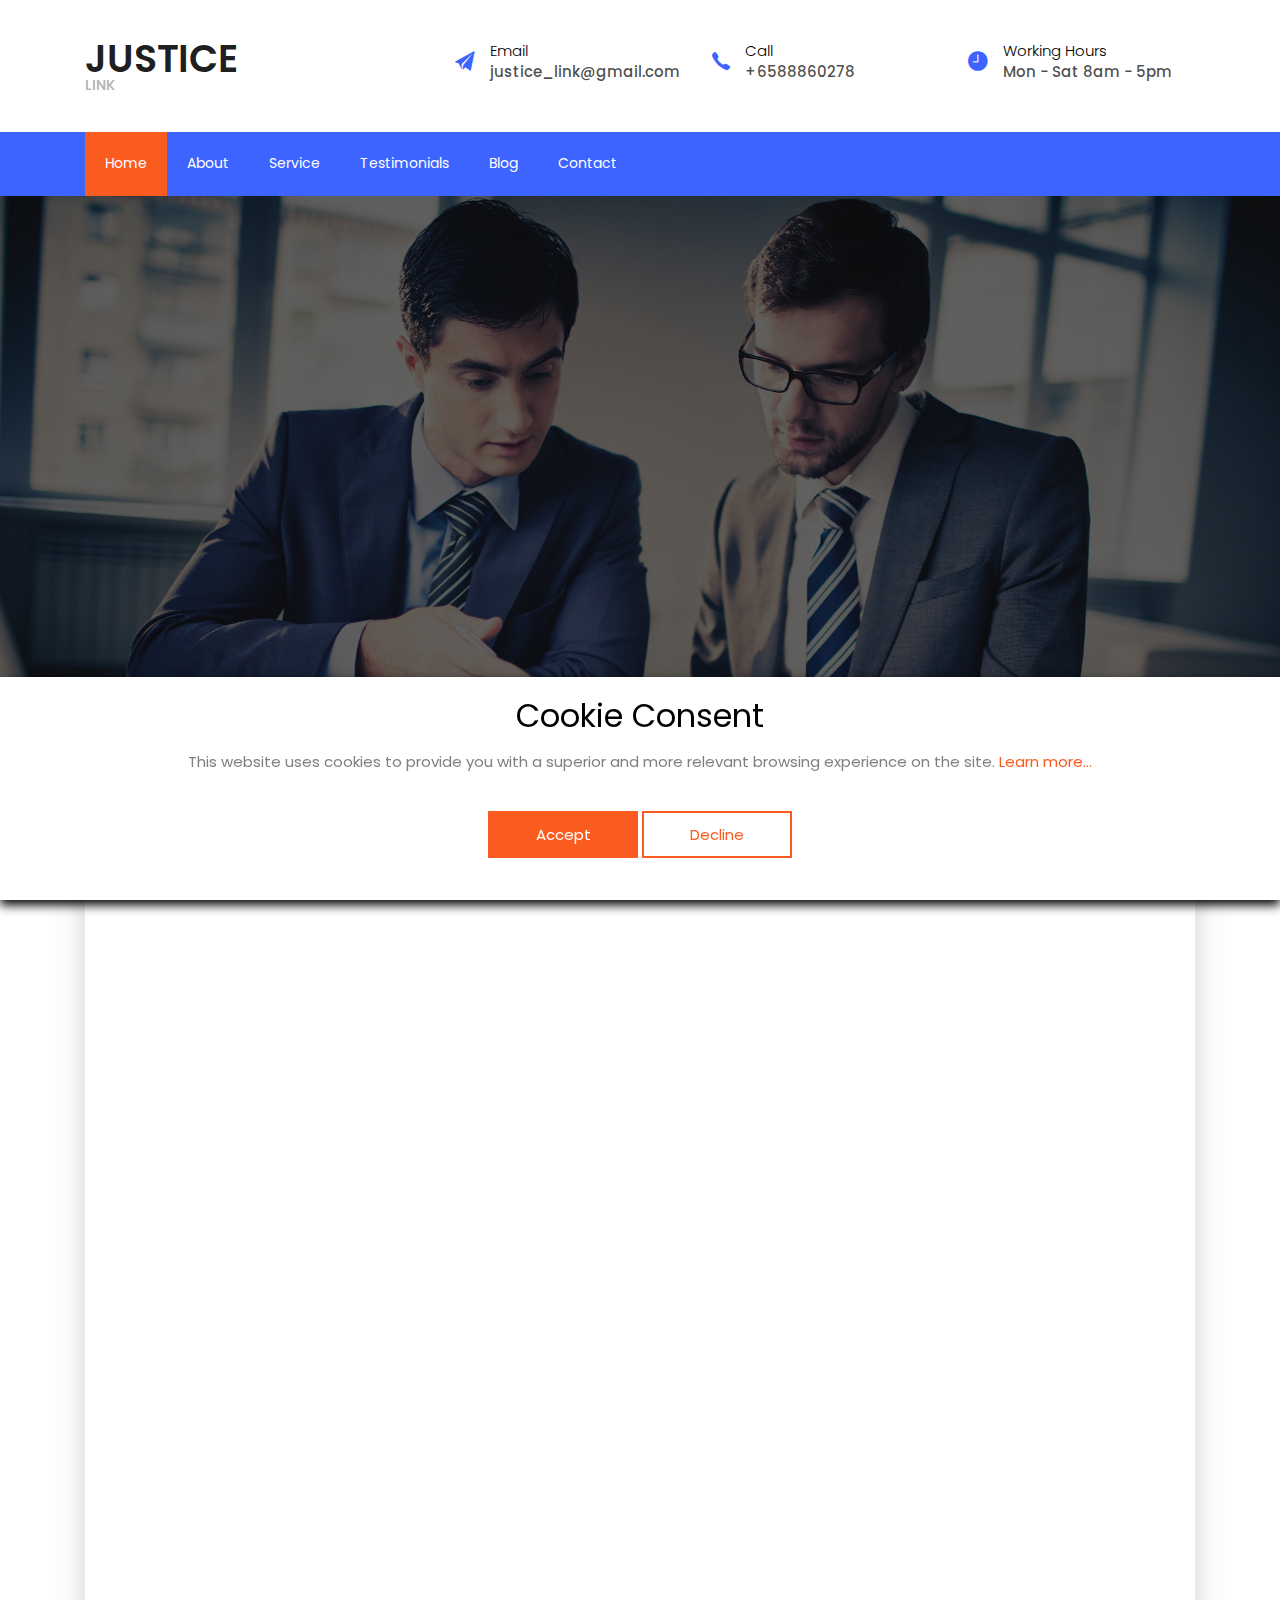
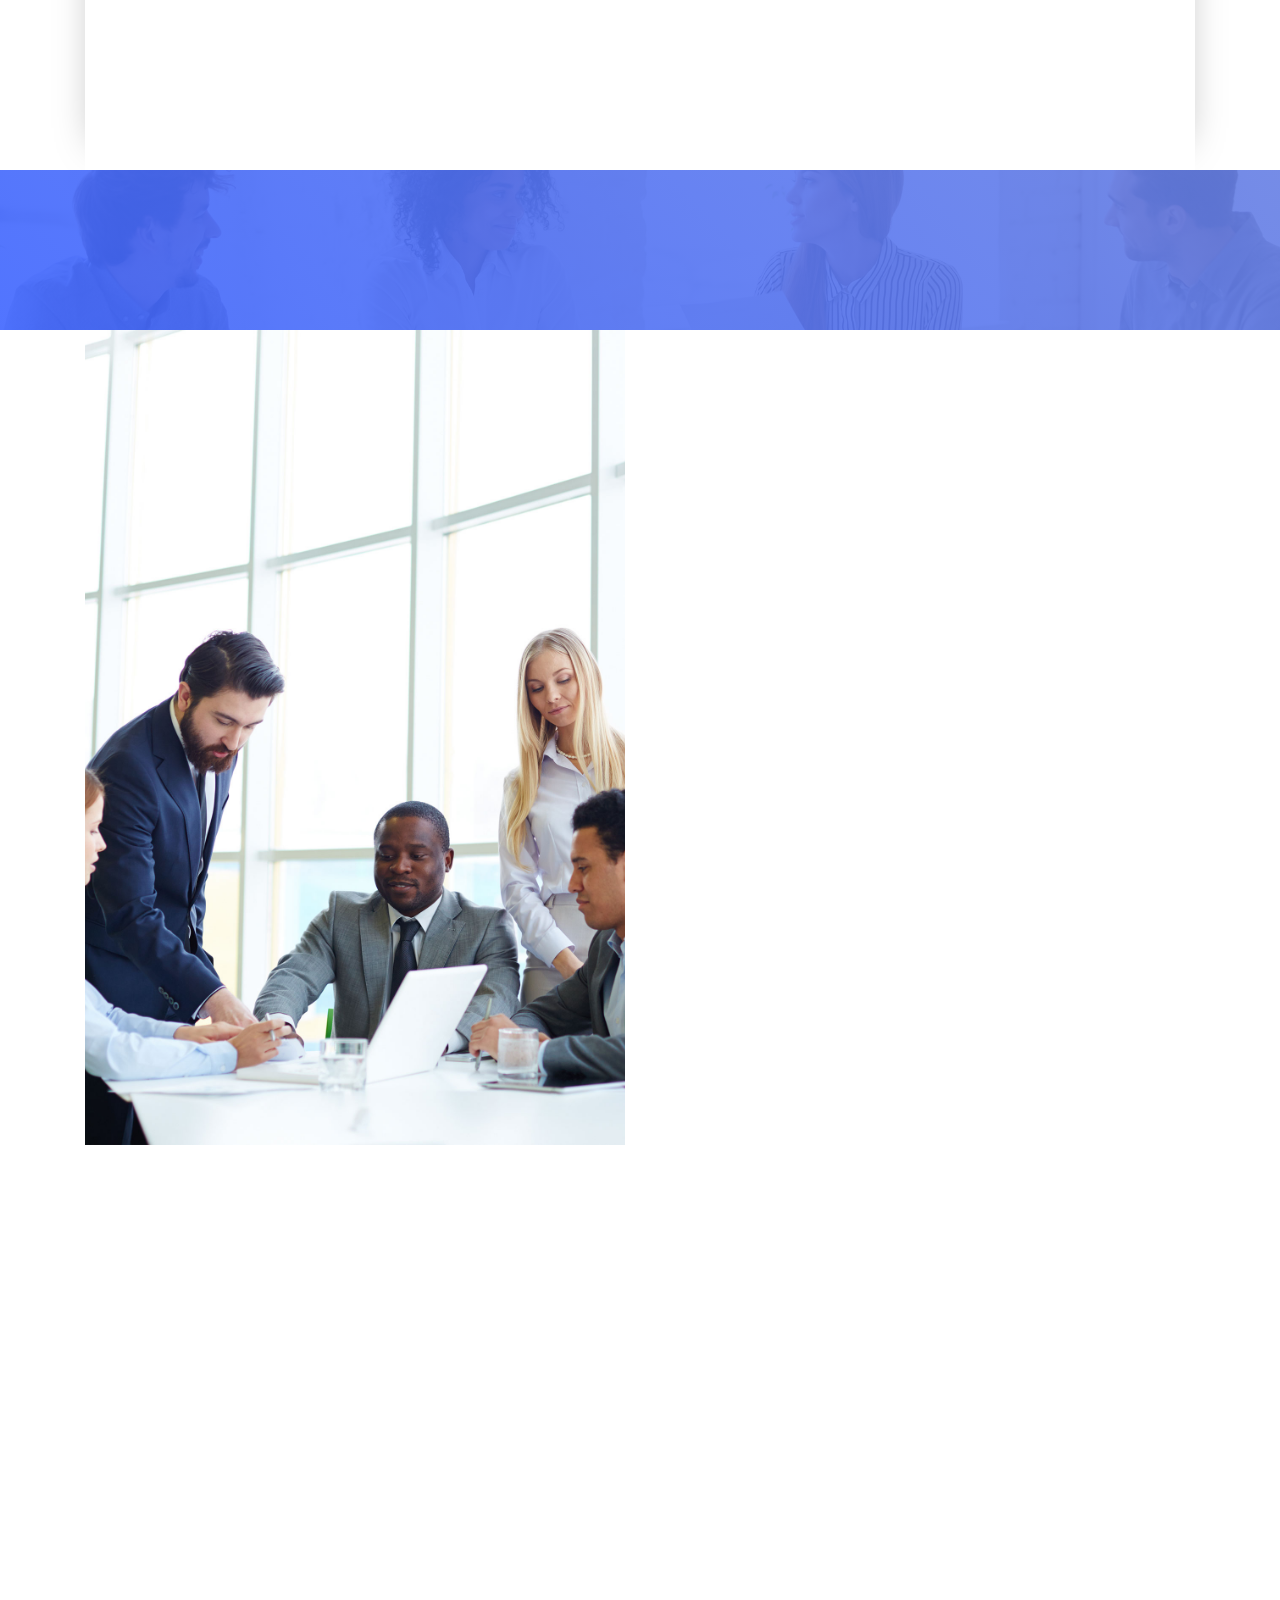
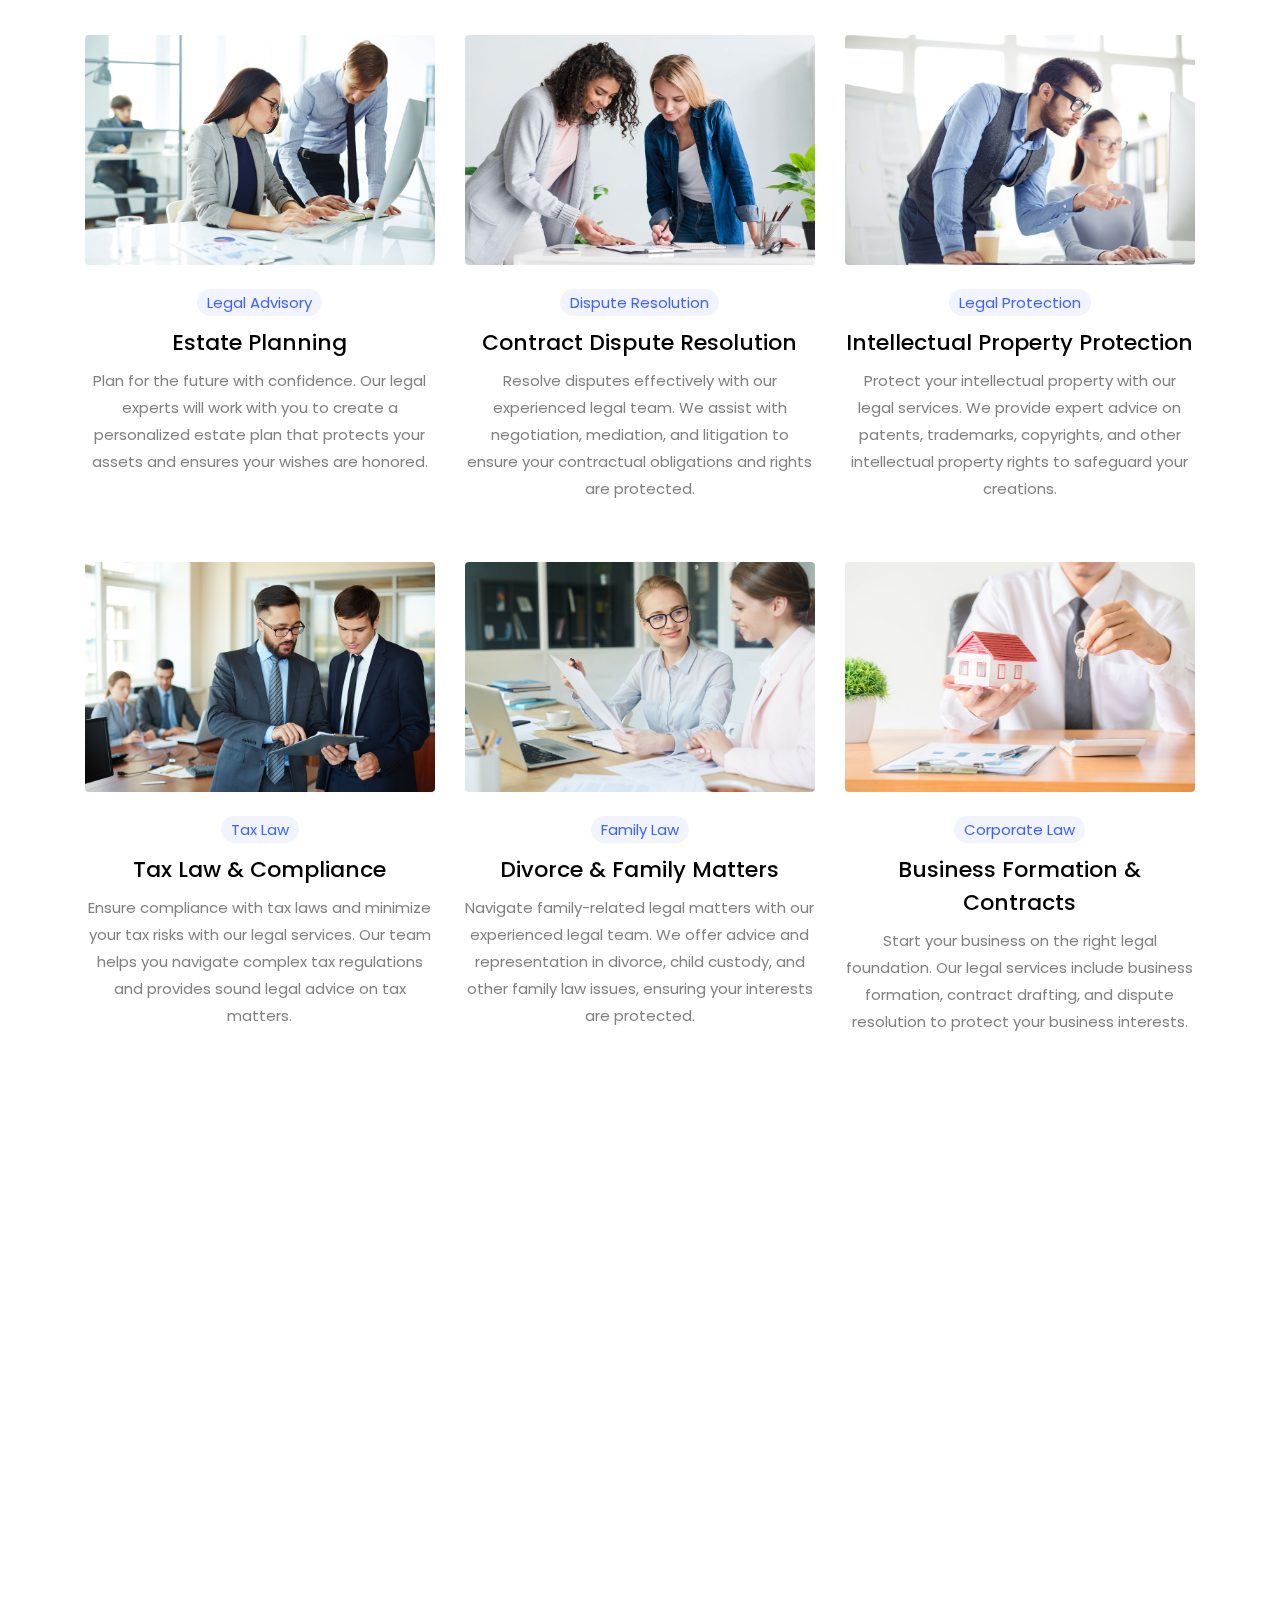
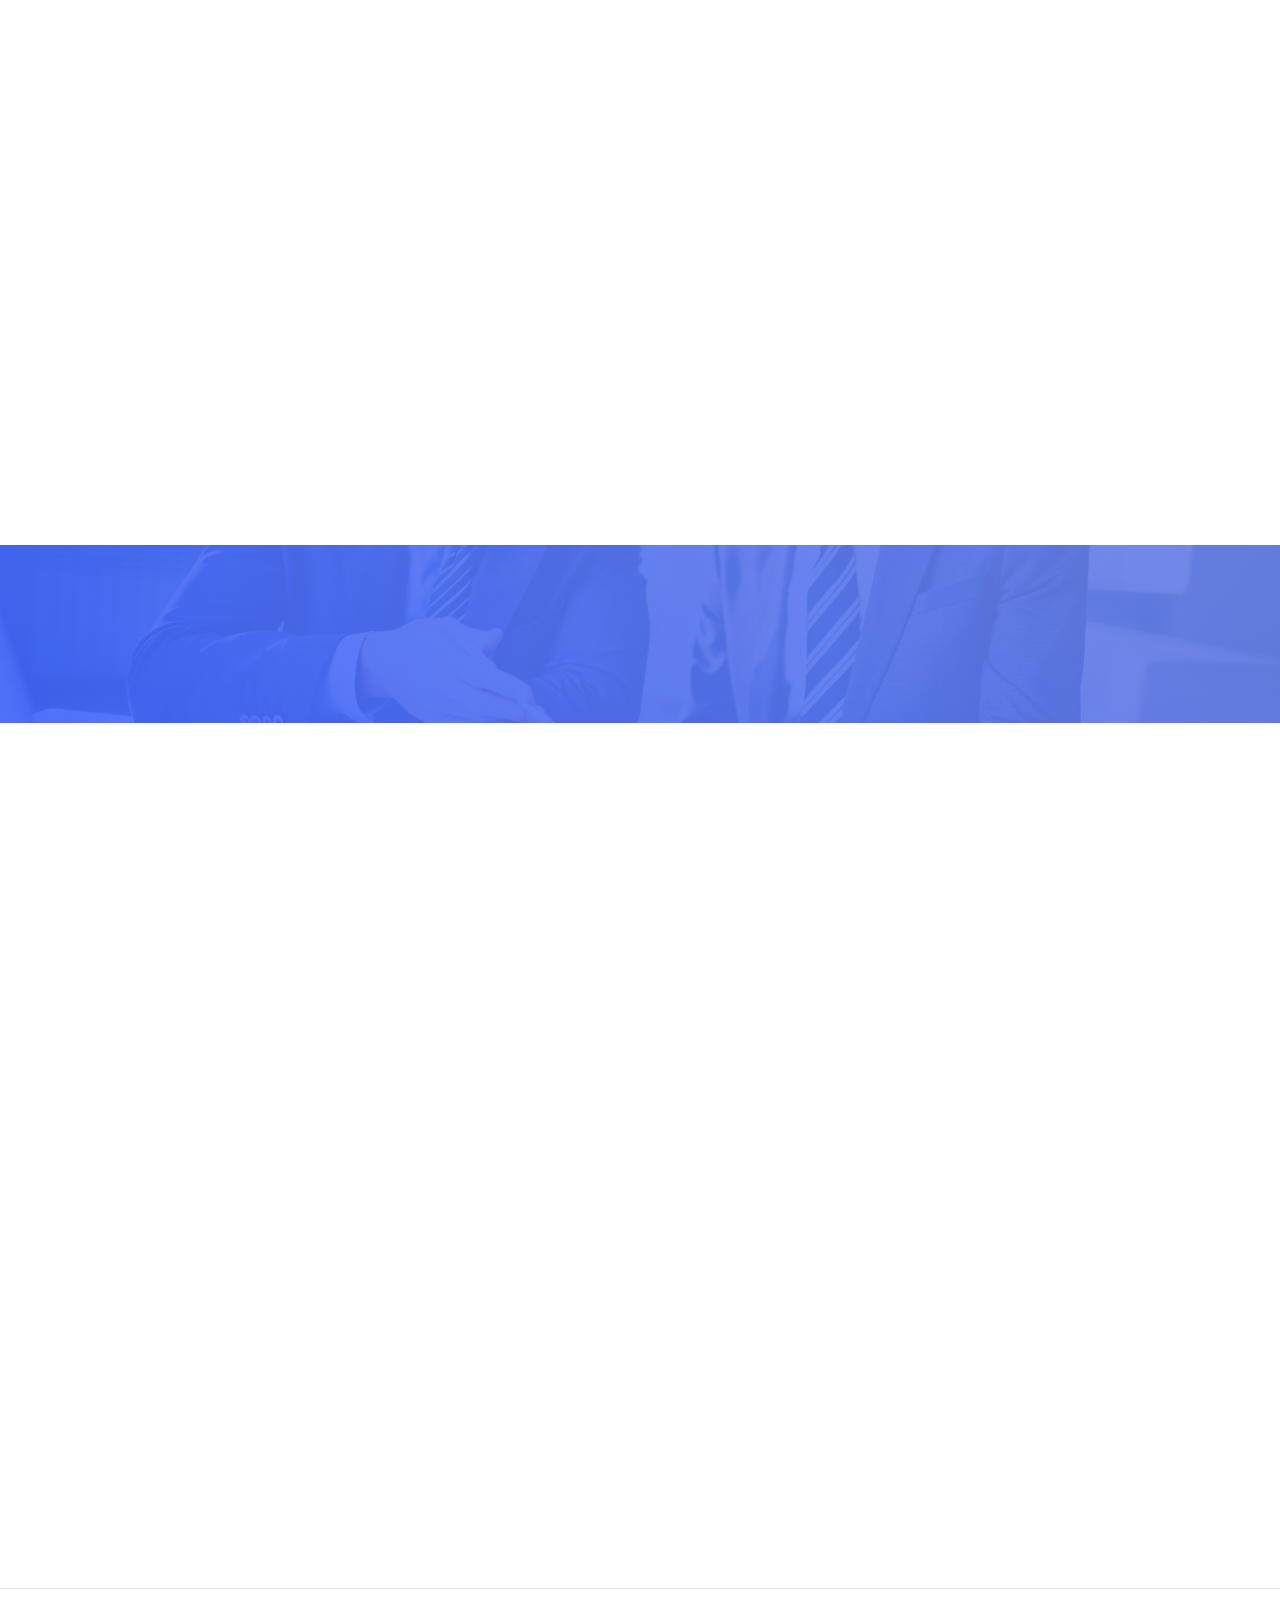
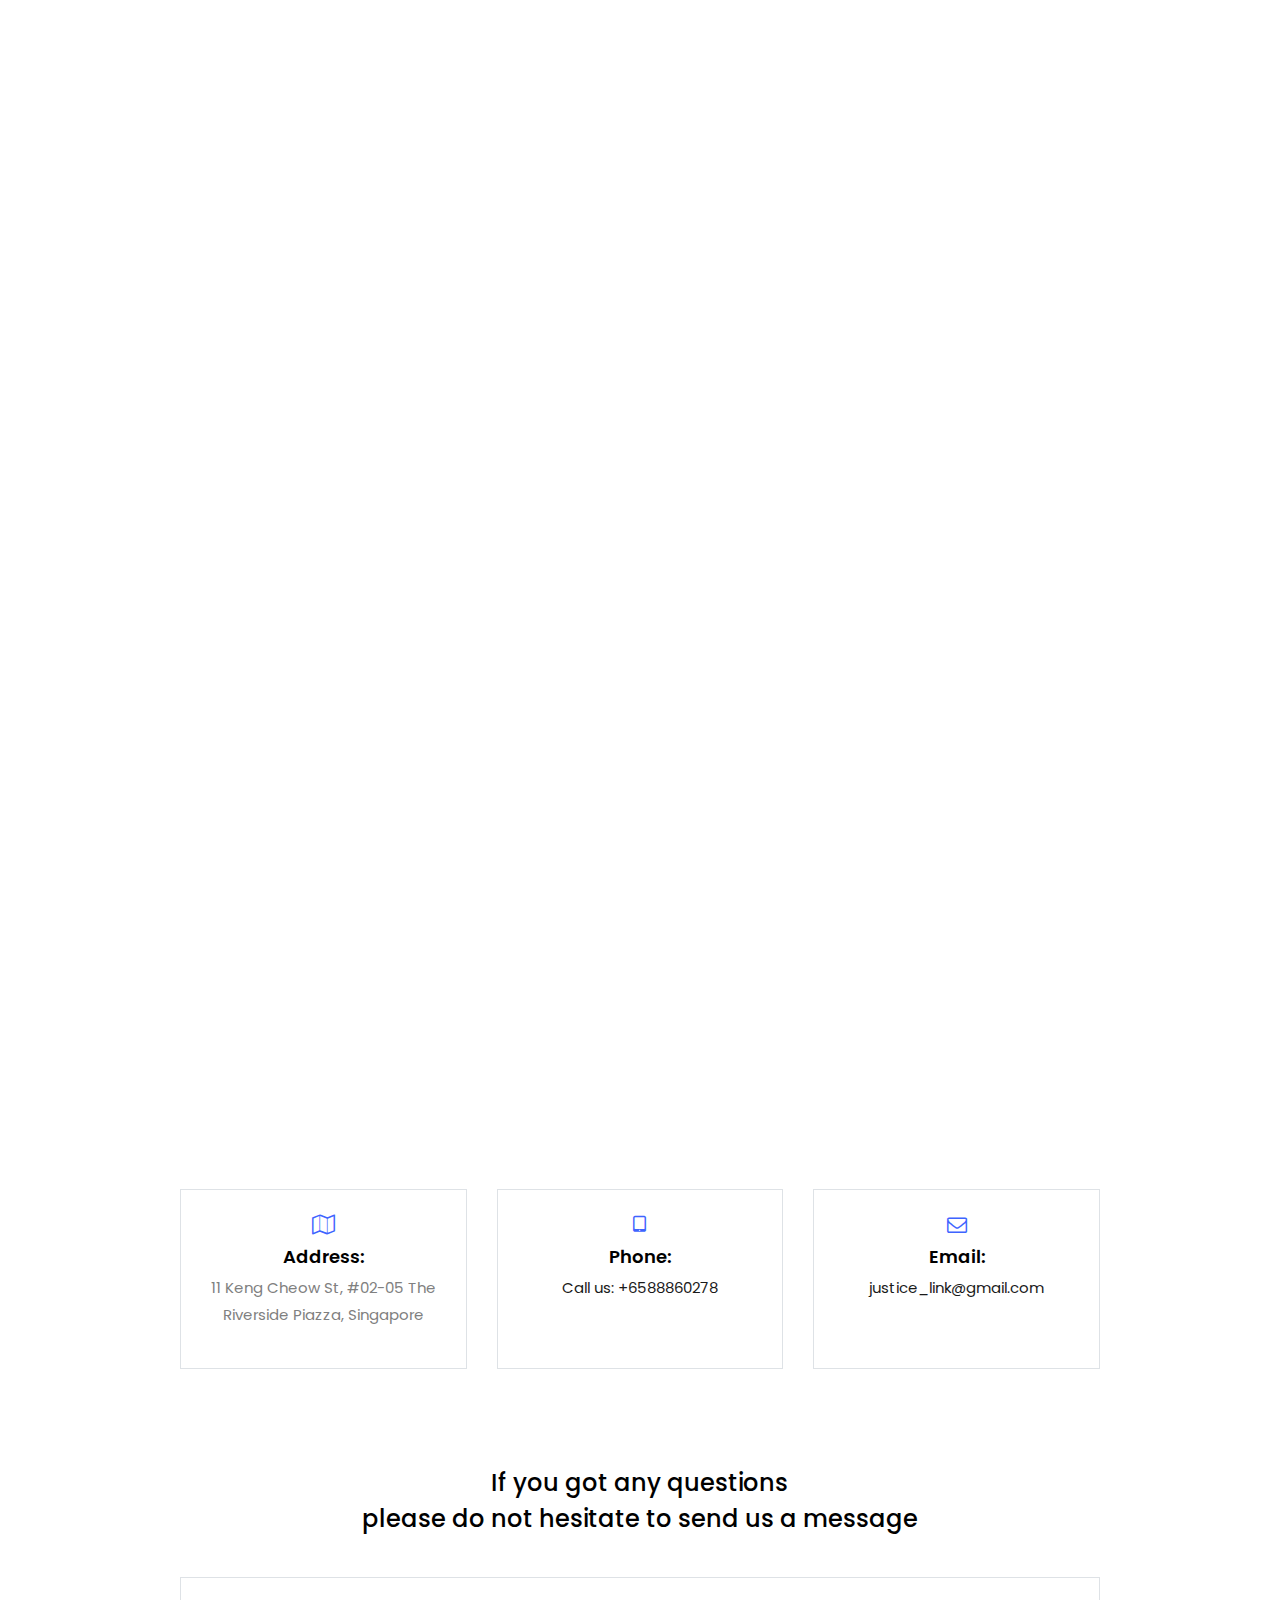
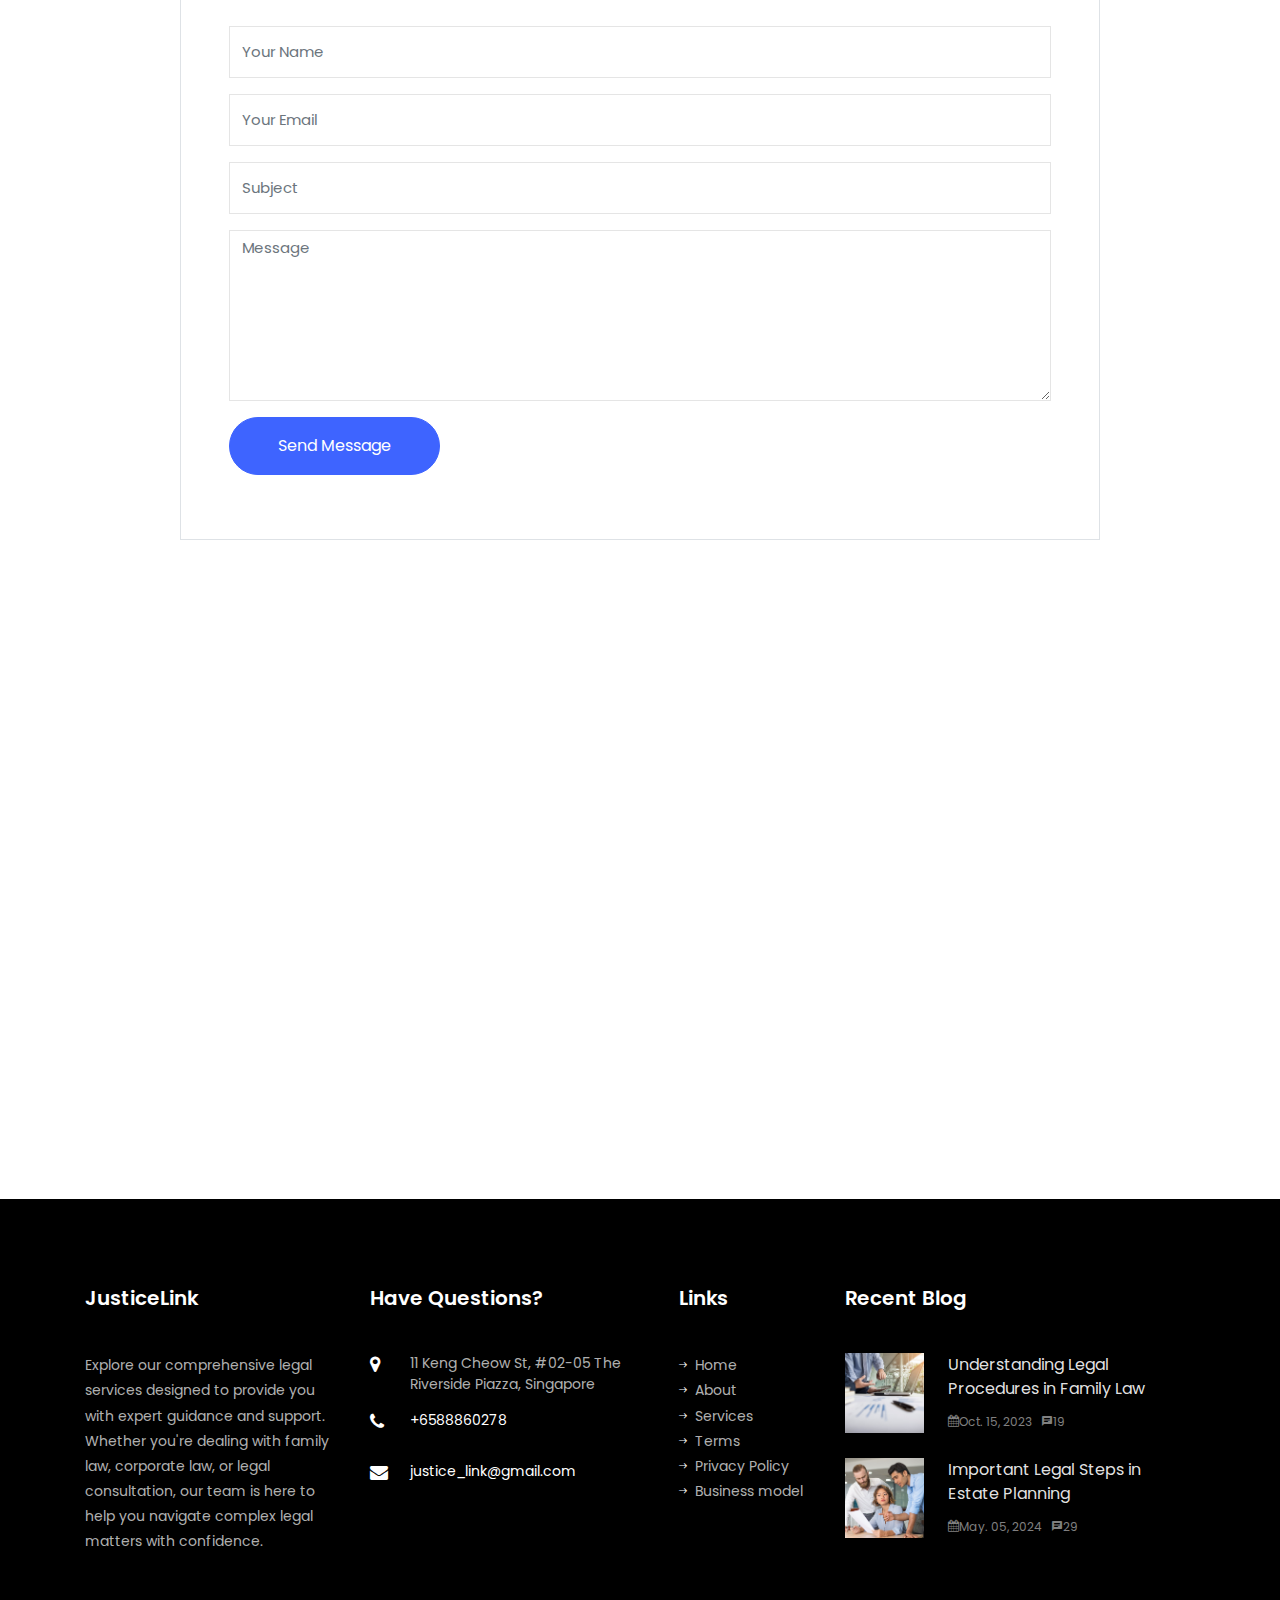
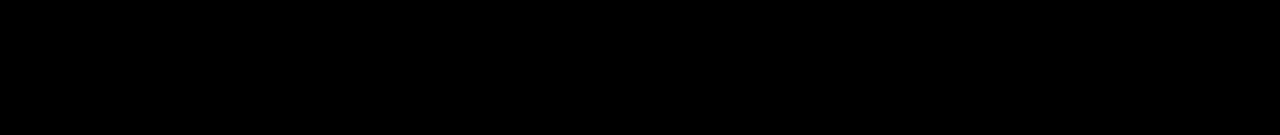
==== commit 475b3b17: "WIP" ====
--- a/index.html
+++ b/index.html
@@ -1434,6 +1434,15 @@
                                         >Privacy Policy</a
                                     >
                                 </li>
+
+                                <li>
+                                    <a href="business-mode.html"
+                                        ><span
+                                            class="ion-ios-arrow-round-forward mr-2"
+                                        ></span
+                                        >Business model</a
+                                    >
+                                </li>
                             </ul>
                         </div>
                     </div>
